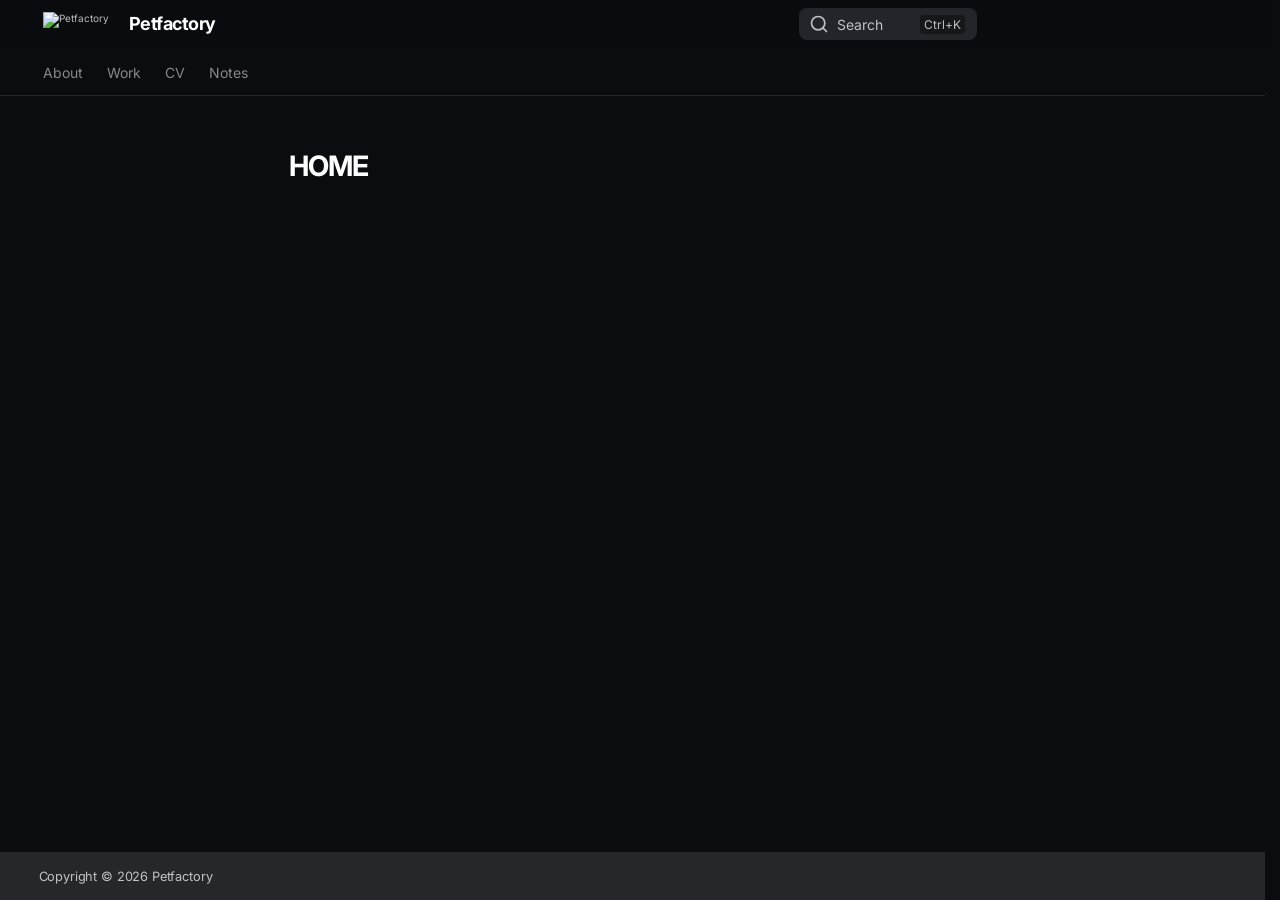
==== site/index.html @ e4ff1980 "site url" ====
<!doctype html>
<html lang="en" class="no-js">
  <head>
    
      <meta charset="utf-8">
      <meta name="viewport" content="width=device-width,initial-scale=1">
      
        <meta name="description" content="A new project generated from the default template project.">
      
      
        <meta name="author" content="<your name here>">
      
      
        <link rel="canonical" href="https://www.petfactory.se/zensical/">
      
      
      
      
        
      
      
      <link rel="icon" href="./assets/icons/favicon.png">
      <meta name="generator" content="zensical-0.0.33">
    
    
      
        <title>HOME - Petfactory</title>
      
    
    
      
        
      
      <link rel="stylesheet" href="./assets/stylesheets/modern/main.53a7feaf.min.css">
      
        
          
        
        <link rel="stylesheet" href="./assets/stylesheets/modern/palette.dfe2e883.min.css">
      
      


    
    
      
    
    
      
        
        
        <link rel="preconnect" href="https://fonts.gstatic.com" crossorigin>
        <link rel="stylesheet" href="https://fonts.googleapis.com/css?family=Inter:300,300i,400,400i,500,500i,700,700i%7CJetBrains+Mono:400,400i,700,700i&amp;display=fallback">
        <style>:root{--md-text-font:"Inter";--md-code-font:"JetBrains Mono"}</style>
      
    
    
    <script>__md_scope=new URL(".",location),__md_hash=e=>[...e].reduce(((e,t)=>(e<<5)-e+t.charCodeAt(0)),0),__md_get=(e,t=localStorage,a=__md_scope)=>JSON.parse(t.getItem(a.pathname+"."+e)),__md_set=(e,t,a=localStorage,_=__md_scope)=>{try{a.setItem(_.pathname+"."+e,JSON.stringify(t))}catch(e){}},document.documentElement.setAttribute("data-platform",navigator.platform)</script>
    
      

    
    
  </head>
  
  
    
    
      
    
    
    
    
    <body dir="ltr" data-md-color-scheme="slate" data-md-color-primary="indigo" data-md-color-accent="indigo">
  
    
    <input class="md-toggle" data-md-toggle="drawer" type="checkbox" id="__drawer" autocomplete="off">
    <input class="md-toggle" data-md-toggle="search" type="checkbox" id="__search" autocomplete="off">
    <label class="md-overlay" for="__drawer" aria-label="Navigation"></label>
    <div data-md-component="skip">
      
        
        <a href="#home" class="md-skip">
          Skip to content
        </a>
      
    </div>
    <div data-md-component="announce">
      
    </div>
    
    
      

<header class="md-header" data-md-component="header">
  <nav class="md-header__inner md-grid" aria-label="Header">
    <a href="" title="Petfactory" class="md-header__button md-logo" aria-label="Petfactory" data-md-component="logo">
      
  <img src="./assets/icons/logo.png" alt="Petfactory">

    </a>
    <label class="md-header__button md-icon" for="__drawer" aria-label="Navigation">
      
      <svg xmlns="http://www.w3.org/2000/svg" fill="none" stroke="currentColor" stroke-linecap="round" stroke-linejoin="round" stroke-width="2" class="lucide lucide-menu" viewBox="0 0 24 24"><path d="M4 5h16M4 12h16M4 19h16"/></svg>
    </label>
    <div class="md-header__title" data-md-component="header-title">
      <div class="md-header__ellipsis">
        <div class="md-header__topic">
          <span class="md-ellipsis">
            Petfactory
          </span>
        </div>
        <div class="md-header__topic" data-md-component="header-topic">
          <span class="md-ellipsis">
            
              HOME
            
          </span>
        </div>
      </div>
    </div>
    
      
        <form class="md-header__option" data-md-component="palette">
  
    
    
    
    <input class="md-option" data-md-color-media="none" data-md-color-scheme="slate" data-md-color-primary="indigo" data-md-color-accent="indigo"  aria-hidden="true"  type="radio" name="__palette" id="__palette_0">
    
  
</form>
      
    
    
      <script>var palette=__md_get("__palette");if(palette&&palette.color){if("(prefers-color-scheme)"===palette.color.media){var media=matchMedia("(prefers-color-scheme: light)"),input=document.querySelector(media.matches?"[data-md-color-media='(prefers-color-scheme: light)']":"[data-md-color-media='(prefers-color-scheme: dark)']");palette.color.media=input.getAttribute("data-md-color-media"),palette.color.scheme=input.getAttribute("data-md-color-scheme"),palette.color.primary=input.getAttribute("data-md-color-primary"),palette.color.accent=input.getAttribute("data-md-color-accent")}for(var[key,value]of Object.entries(palette.color))document.body.setAttribute("data-md-color-"+key,value)}</script>
    
    
    
      
      
        <label class="md-header__button md-icon" for="__search" aria-label="Search">
          
          <svg xmlns="http://www.w3.org/2000/svg" fill="none" stroke="currentColor" stroke-linecap="round" stroke-linejoin="round" stroke-width="2" class="lucide lucide-search" viewBox="0 0 24 24"><path d="m21 21-4.34-4.34"/><circle cx="11" cy="11" r="8"/></svg>
        </label>
        <div class="md-search" data-md-component="search" role="dialog" aria-label="Search">
  <button type="button" class="md-search__button">
    Search
  </button>
</div>
      
    
    <div class="md-header__source">
      
    </div>
  </nav>
  
</header>
    
    <div class="md-container" data-md-component="container">
      
      
        
          
            
<nav class="md-tabs" aria-label="Tabs" data-md-component="tabs">
  <div class="md-grid">
    <ul class="md-tabs__list">
      
        
  
  
  
  
    <li class="md-tabs__item">
      <a href="./about/" class="md-tabs__link">
        
  
  About

      </a>
    </li>
  

      
        
  
  
  
  
    <li class="md-tabs__item">
      <a href="./work/work/" class="md-tabs__link">
        
  
  Work

      </a>
    </li>
  

      
        
  
  
  
  
    <li class="md-tabs__item">
      <a href="./cv/" class="md-tabs__link">
        
  
  CV

      </a>
    </li>
  

      
        
  
  
  
  
    
    
      <li class="md-tabs__item">
        <a href="./notes/houdini/_houdini_/" class="md-tabs__link">
          
  
  Notes

        </a>
      </li>
    
  

      
    </ul>
  </div>
</nav>
          
        
      
      <main class="md-main" data-md-component="main">
        <div class="md-main__inner md-grid">
          
            
              
              <div class="md-sidebar md-sidebar--primary" data-md-component="sidebar" data-md-type="navigation" >
                <div class="md-sidebar__scrollwrap">
                  <div class="md-sidebar__inner">
                    


  


<nav class="md-nav md-nav--primary md-nav--lifted" aria-label="Navigation" data-md-level="0">
  <label class="md-nav__title" for="__drawer">
    <a href="" title="Petfactory" class="md-nav__button md-logo" aria-label="Petfactory" data-md-component="logo">
      
  <img src="./assets/icons/logo.png" alt="Petfactory">

    </a>
    Petfactory
  </label>
  
  <ul class="md-nav__list" data-md-scrollfix>
    
      
      
  
  
  
  
    <li class="md-nav__item">
      <a href="./about/" class="md-nav__link">
        
  
  
    <svg xmlns="http://www.w3.org/2000/svg" fill="none" stroke="currentColor" stroke-linecap="round" stroke-linejoin="round" stroke-width="2" class="lucide lucide-rocket" viewBox="0 0 24 24"><path d="M12 15v5s3.03-.55 4-2c1.08-1.62 0-5 0-5M4.5 16.5c-1.5 1.26-2 5-2 5s3.74-.5 5-2c.71-.84.7-2.13-.09-2.91a2.18 2.18 0 0 0-2.91-.09"/><path d="M9 12a22 22 0 0 1 2-3.95A12.88 12.88 0 0 1 22 2c0 2.72-.78 7.5-6 11a22.4 22.4 0 0 1-4 2z"/><path d="M9 12H4s.55-3.03 2-4c1.62-1.08 5 .05 5 .05"/></svg>
  
  <span class="md-ellipsis">
    
  
    About
  

    
  </span>
  
  

      </a>
    </li>
  

    
      
      
  
  
  
  
    <li class="md-nav__item">
      <a href="./work/work/" class="md-nav__link">
        
  
  
  <span class="md-ellipsis">
    
  
    Work
  

    
  </span>
  
  

      </a>
    </li>
  

    
      
      
  
  
  
  
    <li class="md-nav__item">
      <a href="./cv/" class="md-nav__link">
        
  
  
  <span class="md-ellipsis">
    
  
    CV
  

    
  </span>
  
  

      </a>
    </li>
  

    
      
      
  
  
  
  
    
    
      
        
      
        
      
        
      
    
    
    
      
      
        
      
    
    
    <li class="md-nav__item md-nav__item--nested">
      
        
        
        <input class="md-nav__toggle md-toggle " type="checkbox" id="__nav_4" >
        
          
          <label class="md-nav__link" for="__nav_4" id="__nav_4_label" tabindex="0">
            
  
  
  <span class="md-ellipsis">
    
  
    Notes
  

    
  </span>
  
  

            <span class="md-nav__icon md-icon"></span>
          </label>
        
        <nav class="md-nav" data-md-level="1" aria-labelledby="__nav_4_label" aria-expanded="false">
          <label class="md-nav__title" for="__nav_4">
            <span class="md-nav__icon md-icon"></span>
            
  
    Notes
  

          </label>
          <ul class="md-nav__list" data-md-scrollfix>
            
              
                
  
  
  
  
    <li class="md-nav__item">
      <a href="./notes/houdini/_houdini_/" class="md-nav__link">
        
  
  
  <span class="md-ellipsis">
    
  
     houdini 
  

    
  </span>
  
  

      </a>
    </li>
  

              
            
              
                
  
  
  
  
    <li class="md-nav__item">
      <a href="./notes/unreal/_unreal_/" class="md-nav__link">
        
  
  
  <span class="md-ellipsis">
    
  
     unreal 
  

    
  </span>
  
  

      </a>
    </li>
  

              
            
              
                
  
  
  
  
    <li class="md-nav__item">
      <a href="./notes/resolve/_resolve_/" class="md-nav__link">
        
  
  
  <span class="md-ellipsis">
    
  
     resolve 
  

    
  </span>
  
  

      </a>
    </li>
  

              
            
          </ul>
        </nav>
      
    </li>
  

    
  </ul>
</nav>
                  </div>
                </div>
              </div>
            
            
              
              <div class="md-sidebar md-sidebar--secondary" data-md-component="sidebar" data-md-type="toc" >
                <div class="md-sidebar__scrollwrap">
                  
                    
                    
                    
                      
                    
                    
                  
                  <div class="md-sidebar__inner">
                    


<nav class="md-nav md-nav--secondary" aria-label="On this page">
  
  
  
    
  
  
</nav>
                  </div>
                </div>
              </div>
            
          
          
            <div class="md-content" data-md-component="content">
              
                



  


              
              <article class="md-content__inner md-typeset">
                
                  

<h1 id="home">HOME<a class="headerlink" href="#home" title="Permanent link">&para;</a></h1>









  
  






                
              </article>
            </div>
          
          
  <script>var tabs=__md_get("__tabs");if(Array.isArray(tabs))e:for(var set of document.querySelectorAll(".tabbed-set")){var labels=set.querySelector(".tabbed-labels");for(var tab of tabs)for(var label of labels.getElementsByTagName("label"))if(label.innerText.trim()===tab){var input=document.getElementById(label.htmlFor);input.checked=!0;continue e}}</script>

<script>var target=document.getElementById(location.hash.slice(1));target&&target.name&&(target.checked=target.name.startsWith("__tabbed_"))</script>
        </div>
        
          <button type="button" class="md-top md-icon" data-md-component="top" hidden>
  
  <svg xmlns="http://www.w3.org/2000/svg" fill="none" stroke="currentColor" stroke-linecap="round" stroke-linejoin="round" stroke-width="2" class="lucide lucide-circle-arrow-up" viewBox="0 0 24 24"><circle cx="12" cy="12" r="10"/><path d="m16 12-4-4-4 4M12 16V8"/></svg>
  Back to top
</button>
        
      </main>
      
        <footer class="md-footer">
  
    
  
  <div class="md-footer-meta md-typeset">
    <div class="md-footer-meta__inner md-grid">
      <div class="md-copyright">
  
    <div class="md-copyright__highlight">
      Copyright &copy; 2026 Petfactory

    </div>
  
</div>
      
    </div>
  </div>
</footer>
      
    </div>
    <div class="md-dialog" data-md-component="dialog">
      <div class="md-dialog__inner md-typeset"></div>
    </div>
    
    
    
      
      
      <script id="__config" type="application/json">{"annotate":null,"base":".","features":["announce.dismiss","content.code.annotate","content.code.copy","content.code.select","content.footnote.tooltips","content.tabs.link","content.tooltips","navigation.footer","navigation.indexes","navigation.instant","navigation.instant.prefetch","navigation.path","navigation.sections","navigation.tabs","navigation.top","navigation.tracking","search.highlight"],"search":"./assets/javascripts/workers/search.e2d2d235.min.js","tags":null,"translations":{"clipboard.copied":"Copied to clipboard","clipboard.copy":"Copy to clipboard","search.result.more.one":"1 more on this page","search.result.more.other":"# more on this page","search.result.none":"No matching documents","search.result.one":"1 matching document","search.result.other":"# matching documents","search.result.placeholder":"Type to start searching","search.result.term.missing":"Missing","select.version":"Select version"},"version":null}</script>
    
    
      <script src="./assets/javascripts/bundle.63456bd9.min.js"></script>
      
    
  </body>
</html>
---- site/assets/stylesheets/modern/main.53a7feaf.min.css ----
@charset "UTF-8";html{-webkit-text-size-adjust:none;-moz-text-size-adjust:none;text-size-adjust:none;box-sizing:border-box}*,:after,:before{box-sizing:inherit}@media (prefers-reduced-motion){*,:after,:before{transition:none!important}}body{margin:0}a,button,input,label{-webkit-tap-highlight-color:transparent}a{color:inherit;text-decoration:none}hr{border:0;box-sizing:initial;display:block;height:.05rem;overflow:visible;padding:0}small{font-size:80%}sub,sup{line-height:1em}img{border-style:none}table{border-collapse:initial;border-spacing:0}td,th{font-weight:400;vertical-align:top}button{background:#0000;border:0;font-family:inherit;font-size:inherit;margin:0;padding:0}input{border:0;outline:none}:root{--md-primary-fg-color:#4051b5;--md-primary-fg-color--light:#5d6cc0;--md-primary-fg-color--dark:#303fa1;--md-primary-bg-color:#fff;--md-primary-bg-color--light:#ffffffb3;--md-accent-fg-color:#526cfe;--md-accent-fg-color--transparent:#526cfe1a;--md-accent-bg-color:#fff;--md-accent-bg-color--light:#ffffffb3}[data-md-color-scheme=default]{color-scheme:light}[data-md-color-scheme=default] img[src$="#gh-dark-mode-only"],[data-md-color-scheme=default] img[src$="#only-dark"]{display:none}:root,[data-md-color-scheme=default]{--md-hue:225deg;--md-default-fg-color:#000000de;--md-default-fg-color--light:#0000008c;--md-default-fg-color--lighter:#00000052;--md-default-fg-color--lightest:#0000000d;--md-default-bg-color:#fff;--md-default-bg-color--light:#ffffffb3;--md-default-bg-color--lighter:#ffffff4d;--md-default-bg-color--lightest:#ffffff1f;--md-code-fg-color:#36464e;--md-code-bg-color:#f5f5f5;--md-code-bg-color--light:#f5f5f5b3;--md-code-bg-color--lighter:#f5f5f54d;--md-code-hl-color:#4287ff;--md-code-hl-color--light:#4287ff1a;--md-code-hl-number-color:#d52a2a;--md-code-hl-special-color:#db1457;--md-code-hl-function-color:#a846b9;--md-code-hl-constant-color:#6e59d9;--md-code-hl-keyword-color:#3f6ec6;--md-code-hl-string-color:#1c7d4d;--md-code-hl-name-color:var(--md-code-fg-color);--md-code-hl-operator-color:var(--md-default-fg-color--light);--md-code-hl-punctuation-color:var(--md-default-fg-color--light);--md-code-hl-comment-color:var(--md-default-fg-color--light);--md-code-hl-generic-color:var(--md-default-fg-color--light);--md-code-hl-variable-color:var(--md-default-fg-color--light);--md-typeset-color:var(--md-default-fg-color);--md-typeset-a-color:var(--md-primary-fg-color);--md-typeset-del-color:#f5503d26;--md-typeset-ins-color:#0bd57026;--md-typeset-kbd-color:#fafafa;--md-typeset-kbd-accent-color:#fff;--md-typeset-kbd-border-color:#b8b8b8;--md-typeset-mark-color:#ffff0080;--md-typeset-table-color:#0000001f;--md-typeset-table-color--light:rgba(0,0,0,.035);--md-admonition-fg-color:var(--md-default-fg-color);--md-admonition-bg-color:var(--md-default-bg-color);--md-warning-fg-color:#000000de;--md-warning-bg-color:#ff9;--md-shadow-z1:0 0.2rem 0.5rem #0000000d,0 0 0.05rem #0000001a;--md-shadow-z2:0 0.2rem 0.5rem #0000001a,0 0 0.05rem #00000040;--md-shadow-z3:0 0.2rem 0.5rem #0003,0 0 0.05rem #00000059;--color-foreground:0 0 0;--color-background:255 255 255;--color-background-subtle:240 240 240;--color-backdrop:255 255 255}.md-icon svg{fill:currentcolor;display:block;height:1.2rem;width:1.2rem}.md-icon svg.lucide{fill:#0000;stroke:currentcolor}body{-webkit-font-smoothing:antialiased;-moz-osx-font-smoothing:grayscale;--md-text-font-family:var(--md-text-font,_),-apple-system,BlinkMacSystemFont,Helvetica,Arial,sans-serif;--md-code-font-family:var(--md-code-font,_),SFMono-Regular,Consolas,Menlo,monospace}aside,body,input{font-feature-settings:"kern","liga";color:var(--md-typeset-color);font-family:var(--md-text-font-family)}code,kbd,pre{font-feature-settings:"kern";font-family:var(--md-code-font-family)}:root{--md-typeset-table-sort-icon:url('data:image/svg+xml;charset=utf-8,<svg xmlns="http://www.w3.org/2000/svg" fill="none" stroke="currentColor" stroke-linecap="round" stroke-linejoin="round" stroke-width="2" class="lucide lucide-arrow-down-up" viewBox="0 0 24 24"><path d="m3 16 4 4 4-4m-4 4V4m14 4-4-4-4 4m4-4v16"/></svg>');--md-typeset-table-sort-icon--asc:url('data:image/svg+xml;charset=utf-8,<svg xmlns="http://www.w3.org/2000/svg" fill="none" stroke="currentColor" stroke-linecap="round" stroke-linejoin="round" stroke-width="2" class="lucide lucide-arrow-down-narrow-wide" viewBox="0 0 24 24"><path d="m3 16 4 4 4-4m-4 4V4m4 0h4m-4 4h7m-7 4h10"/></svg>');--md-typeset-table-sort-icon--desc:url('data:image/svg+xml;charset=utf-8,<svg xmlns="http://www.w3.org/2000/svg" fill="none" stroke="currentColor" stroke-linecap="round" stroke-linejoin="round" stroke-width="2" class="lucide lucide-arrow-up-narrow-wide" viewBox="0 0 24 24"><path d="m3 8 4-4 4 4M7 4v16m4-8h4m-4 4h7m-7 4h10"/></svg>');--md-typeset-preview-icon:url('data:image/svg+xml;charset=utf-8,<svg xmlns="http://www.w3.org/2000/svg" fill="none" stroke="currentColor" stroke-linecap="round" stroke-linejoin="round" stroke-width="2" class="lucide lucide-mouse-pointer-2" viewBox="0 0 24 24"><path d="M4.037 4.688a.495.495 0 0 1 .651-.651l16 6.5a.5.5 0 0 1-.063.947l-6.124 1.58a2 2 0 0 0-1.438 1.435l-1.579 6.126a.5.5 0 0 1-.947.063z"/></svg>')}.md-typeset{-webkit-print-color-adjust:exact;color-adjust:exact;font-size:.75rem;letter-spacing:-.01em;line-height:1.8;overflow-wrap:break-word}@media print{.md-typeset{font-size:.68rem}}.md-typeset blockquote,.md-typeset dl,.md-typeset figure,.md-typeset ol,.md-typeset pre,.md-typeset ul{margin-bottom:1em;margin-top:1em}.md-typeset h1{color:var(--md-default-fg-color);font-size:1.875em;line-height:1.3;margin:0 0 1.25em}.md-typeset h1,.md-typeset h2{font-weight:700;letter-spacing:-.025em}.md-typeset h2{font-size:1.5em;line-height:1.4;margin:1.6em 0 .64em}.md-typeset h3{font-size:1.25em;font-weight:700;letter-spacing:-.01em;line-height:1.5;margin:1.6em 0 .8em}.md-typeset h2+h3{margin-top:.8em}.md-typeset h4{font-weight:700;letter-spacing:-.01em;margin:1em 0}.md-typeset h5,.md-typeset h6{color:var(--md-default-fg-color--light);font-size:.8em;font-weight:700;letter-spacing:-.01em;margin:1.25em 0}.md-typeset h5{text-transform:uppercase}.md-typeset h5 code{text-transform:none}.md-typeset hr{border-bottom:.05rem solid var(--md-default-fg-color--lightest);display:flow-root;margin:1.5em 0}.md-typeset a{color:var(--md-typeset-a-color);text-decoration:underline;word-break:break-word}.md-typeset a,.md-typeset a:before{transition:color 125ms}.md-typeset a:focus,.md-typeset a:hover{color:var(--md-accent-fg-color)}.md-typeset a:focus code,.md-typeset a:hover code{background-color:var(--md-accent-fg-color--transparent);color:var(--md-accent-fg-color)}.md-typeset a code{color:var(--md-typeset-a-color)}.md-typeset a.focus-visible{outline-color:var(--md-accent-fg-color);outline-offset:.2rem}.md-typeset code,.md-typeset kbd,.md-typeset pre{color:var(--md-code-fg-color);direction:ltr;font-variant-ligatures:none;transition:background-color 125ms}@media print{.md-typeset code,.md-typeset kbd,.md-typeset pre{white-space:pre-wrap}}.md-typeset code{background-color:var(--md-code-bg-color);border-radius:.2rem;-webkit-box-decoration-break:clone;box-decoration-break:clone;font-size:.85em;padding:.25em .4em;transition:color 125ms,background-color 125ms;word-break:break-word}.md-typeset code:not(.focus-visible){-webkit-tap-highlight-color:transparent;outline:none}.md-typeset pre{display:flow-root;line-height:1.4;position:relative}.md-typeset pre>code{border-radius:.4rem;-webkit-box-decoration-break:slice;box-decoration-break:slice;box-shadow:none;display:block;margin:0;outline-color:var(--md-accent-fg-color);overflow:auto;padding:.7720588235em 1.1764705882em;scrollbar-color:var(--md-default-fg-color--lighter) #0000;scrollbar-width:thin;touch-action:auto;word-break:normal}.md-typeset pre>code:hover{scrollbar-color:var(--md-accent-fg-color) #0000}.md-typeset pre>code::-webkit-scrollbar{height:.2rem;width:.2rem}.md-typeset pre>code::-webkit-scrollbar-thumb{background-color:var(--md-default-fg-color--lighter)}.md-typeset pre>code::-webkit-scrollbar-thumb:hover{background-color:var(--md-accent-fg-color)}.md-typeset kbd{border-radius:.2rem;box-shadow:0 0 0 .05rem var(--md-typeset-kbd-border-color),0 .15rem 0 var(--md-typeset-kbd-border-color);color:var(--md-default-fg-color);display:inline-block;font-size:.75em;padding:0 .6666666667em;vertical-align:text-top;word-break:break-word}.md-typeset mark{background-color:var(--md-typeset-mark-color);-webkit-box-decoration-break:clone;box-decoration-break:clone;color:inherit;word-break:break-word}.md-typeset abbr{border-bottom:.05rem dotted var(--md-default-fg-color--light);cursor:help;text-decoration:none}.md-typeset [data-preview]{position:relative}[dir=ltr] .md-typeset [data-preview]:after{margin-left:.125em}[dir=rtl] .md-typeset [data-preview]:after{margin-right:.125em}.md-typeset [data-preview]:after{background-color:currentcolor;content:"";display:inline-block;height:.8em;-webkit-mask-image:var(--md-typeset-preview-icon);mask-image:var(--md-typeset-preview-icon);-webkit-mask-repeat:no-repeat;mask-repeat:no-repeat;-webkit-mask-size:contain;mask-size:contain;transition:background-color 125ms;vertical-align:text-top;width:.8em}.md-typeset small{opacity:.75}[dir=ltr] .md-typeset sub,[dir=ltr] .md-typeset sup{margin-left:.078125em}[dir=rtl] .md-typeset sub,[dir=rtl] .md-typeset sup{margin-right:.078125em}[dir=ltr] .md-typeset blockquote{padding-left:.6rem}[dir=rtl] .md-typeset blockquote{padding-right:.6rem}[dir=ltr] .md-typeset blockquote{border-left:.2rem solid var(--md-default-fg-color--lighter)}[dir=rtl] .md-typeset blockquote{border-right:.2rem solid var(--md-default-fg-color--lighter)}.md-typeset blockquote{color:var(--md-default-fg-color--light);margin-left:0;margin-right:0}.md-typeset ul{list-style-type:disc}.md-typeset ul[type]{list-style-type:revert-layer}[dir=ltr] .md-typeset ol,[dir=ltr] .md-typeset ul{margin-left:.625em}[dir=rtl] .md-typeset ol,[dir=rtl] .md-typeset ul{margin-right:.625em}.md-typeset ol,.md-typeset ul{padding:0}.md-typeset ol:not([hidden]),.md-typeset ul:not([hidden]){display:flow-root}.md-typeset ol ol,.md-typeset ul ol{list-style-type:lower-alpha}.md-typeset ol ol ol,.md-typeset ul ol ol{list-style-type:lower-roman}.md-typeset ol ol ol ol,.md-typeset ul ol ol ol{list-style-type:upper-alpha}.md-typeset ol ol ol ol ol,.md-typeset ul ol ol ol ol{list-style-type:upper-roman}.md-typeset ol[type],.md-typeset ul[type]{list-style-type:revert-layer}[dir=ltr] .md-typeset ol li,[dir=ltr] .md-typeset ul li{margin-left:1.25em}[dir=rtl] .md-typeset ol li,[dir=rtl] .md-typeset ul li{margin-right:1.25em}.md-typeset ol li,.md-typeset ul li{margin-bottom:.5em}.md-typeset ol li blockquote,.md-typeset ol li p,.md-typeset ul li blockquote,.md-typeset ul li p{margin:.5em 0}.md-typeset ol li:last-child,.md-typeset ul li:last-child{margin-bottom:0}[dir=ltr] .md-typeset ol li ol,[dir=ltr] .md-typeset ol li ul,[dir=ltr] .md-typeset ul li ol,[dir=ltr] .md-typeset ul li ul{margin-left:.625em}[dir=rtl] .md-typeset ol li ol,[dir=rtl] .md-typeset ol li ul,[dir=rtl] .md-typeset ul li ol,[dir=rtl] .md-typeset ul li ul{margin-right:.625em}.md-typeset ol li ol,.md-typeset ol li ul,.md-typeset ul li ol,.md-typeset ul li ul{margin-bottom:.5em;margin-top:.5em}[dir=ltr] .md-typeset dd{margin-left:1.875em}[dir=rtl] .md-typeset dd{margin-right:1.875em}.md-typeset dd{margin-bottom:1.5em;margin-top:1em}.md-typeset img,.md-typeset svg,.md-typeset video{height:auto;max-width:100%}.md-typeset img[align=left]{margin:1em 1em 1em 0}.md-typeset img[align=right]{margin:1em 0 1em 1em}.md-typeset img[align]:only-child{margin-top:0}.md-typeset figure{display:flow-root;margin:1em auto;max-width:100%;text-align:center;width:fit-content}.md-typeset figure img{display:block;margin:0 auto}.md-typeset figcaption{font-style:italic;margin:1em auto;max-width:24rem}.md-typeset iframe{max-width:100%}.md-typeset table:not([class]){background-color:var(--md-default-bg-color);border:.05rem solid var(--md-typeset-table-color);border-radius:.1rem;display:inline-block;font-size:.64rem;max-width:100%;overflow:auto;touch-action:auto}@media print{.md-typeset table:not([class]){display:table}}.md-typeset table:not([class])+*{margin-top:1.5em}.md-typeset table:not([class]) td>:first-child,.md-typeset table:not([class]) th>:first-child{margin-top:0}.md-typeset table:not([class]) td>:last-child,.md-typeset table:not([class]) th>:last-child{margin-bottom:0}.md-typeset table:not([class]) td:not([align]),.md-typeset table:not([class]) th:not([align]){text-align:left}[dir=rtl] .md-typeset table:not([class]) td:not([align]),[dir=rtl] .md-typeset table:not([class]) th:not([align]){text-align:right}.md-typeset table:not([class]) th{font-weight:700;min-width:5rem;padding:.9375em 1.25em;vertical-align:top}.md-typeset table:not([class]) td{border-top:.05rem solid var(--md-typeset-table-color);padding:.9375em 1.25em;vertical-align:top}.md-typeset table:not([class]) tbody tr{transition:background-color 125ms}.md-typeset table:not([class]) tbody tr:hover{background-color:var(--md-typeset-table-color--light);box-shadow:0 .05rem 0 var(--md-default-bg-color) inset}.md-typeset table:not([class]) a{word-break:normal}.md-typeset table th[role=columnheader]{cursor:pointer}[dir=ltr] .md-typeset table th[role=columnheader]:after{margin-left:.5em}[dir=rtl] .md-typeset table th[role=columnheader]:after{margin-right:.5em}.md-typeset table th[role=columnheader]:after{content:"";display:inline-block;height:1.2em;-webkit-mask-image:var(--md-typeset-table-sort-icon);mask-image:var(--md-typeset-table-sort-icon);-webkit-mask-repeat:no-repeat;mask-repeat:no-repeat;-webkit-mask-size:contain;mask-size:contain;transition:background-color 125ms;vertical-align:text-bottom;width:1.2em}.md-typeset table th[role=columnheader]:hover:after{background-color:var(--md-default-fg-color--lighter)}.md-typeset table th[role=columnheader][aria-sort=ascending]:after{background-color:var(--md-default-fg-color--light);-webkit-mask-image:var(--md-typeset-table-sort-icon--asc);mask-image:var(--md-typeset-table-sort-icon--asc)}.md-typeset table th[role=columnheader][aria-sort=descending]:after{background-color:var(--md-default-fg-color--light);-webkit-mask-image:var(--md-typeset-table-sort-icon--desc);mask-image:var(--md-typeset-table-sort-icon--desc)}.md-typeset__scrollwrap{margin:1em -.8rem;overflow-x:auto;touch-action:auto}.md-typeset__table{display:inline-block;margin-bottom:.5em;padding:0 .8rem}@media print{.md-typeset__table{display:block}}html .md-typeset__table table{display:table;margin:0;overflow:hidden;width:100%}@media screen and (max-width:44.984375em){.md-content__inner>pre{margin:1em -.8rem}.md-content__inner>pre code{border-radius:0}}.md-banner{background-color:var(--md-accent-fg-color--transparent);color:var(--md-default-fg-color);overflow:auto}@media print{.md-banner{display:none}}.md-banner--warning{background-color:var(--md-warning-bg-color);color:var(--md-warning-fg-color)}.md-banner__inner{font-size:.7rem;margin:.6rem auto;padding:0 .8rem}[dir=ltr] .md-banner__button{float:right}[dir=rtl] .md-banner__button{float:left}.md-banner__button{color:inherit;cursor:pointer;transition:opacity .25s}.no-js .md-banner__button{display:none}.md-banner__button:hover{opacity:.7}html{scrollbar-gutter:stable;font-size:125%;height:100%;overflow-x:hidden}@media screen and (min-width:100em){html{font-size:137.5%}}@media screen and (min-width:125em){html{font-size:150%}}body{background-color:var(--md-default-bg-color);display:flex;flex-direction:column;font-size:.5rem;min-height:100%;position:relative;width:100%}@media print{body{display:block}}@media screen and (max-width:59.984375em){body[data-md-scrolllock]{position:fixed}}.md-grid{margin-left:auto;margin-right:auto;max-width:61rem}.md-container{display:flex;flex-direction:column;flex-grow:1}@media print{.md-container{display:block}}.md-main{flex-grow:1}.md-main__inner{display:flex;height:100%;margin-top:1.5rem}.md-ellipsis{overflow:hidden;text-overflow:ellipsis}.md-toggle{display:none}.md-option{height:0;opacity:0;position:absolute;width:0}.md-option:checked+label:not([hidden]){display:block}.md-option.focus-visible+label{outline-color:var(--md-accent-fg-color);outline-style:auto}.md-skip{background-color:var(--md-default-fg-color);border-radius:.1rem;color:var(--md-default-bg-color);font-size:.64rem;margin:.5rem;opacity:0;outline-color:var(--md-accent-fg-color);padding:.3rem .5rem;position:fixed;transform:translateY(.4rem);z-index:-1}.md-skip:focus{opacity:1;transform:translateY(0);transition:transform .25s cubic-bezier(.4,0,.2,1),opacity 175ms 75ms;z-index:10}@page{margin:25mm}:root{--md-clipboard-icon:url('data:image/svg+xml;charset=utf-8,<svg xmlns="http://www.w3.org/2000/svg" fill="none" stroke="currentColor" stroke-linecap="round" stroke-linejoin="round" stroke-width="2" class="lucide lucide-clipboard-copy" viewBox="0 0 24 24"><rect width="8" height="4" x="8" y="2" rx="1" ry="1"/><path d="M8 4H6a2 2 0 0 0-2 2v14a2 2 0 0 0 2 2h12a2 2 0 0 0 2-2v-2M16 4h2a2 2 0 0 1 2 2v4m1 4H11"/><path d="m15 10-4 4 4 4"/></svg>')}.md-clipboard{border-radius:.1rem;color:var(--md-default-fg-color--lightest);cursor:pointer;height:1.5em;outline-color:var(--md-accent-fg-color);outline-offset:.1rem;transition:color .25s;width:1.5em;z-index:1}@media print{.md-clipboard{display:none}}.md-clipboard:not(.focus-visible){-webkit-tap-highlight-color:transparent;outline:none}:hover>.md-clipboard{color:var(--md-default-fg-color--light)}.md-clipboard:focus,.md-clipboard:hover{color:var(--md-accent-fg-color)}.md-clipboard:after{background-color:currentcolor;content:"";display:block;height:1.125em;margin:0 auto;-webkit-mask-image:var(--md-clipboard-icon);mask-image:var(--md-clipboard-icon);-webkit-mask-position:center;mask-position:center;-webkit-mask-repeat:no-repeat;mask-repeat:no-repeat;-webkit-mask-size:contain;mask-size:contain;width:1.125em}.md-clipboard--inline{cursor:pointer}.md-clipboard--inline code{transition:color .25s,background-color .25s}.md-clipboard--inline:focus code,.md-clipboard--inline:hover code{background-color:var(--md-accent-fg-color--transparent);color:var(--md-accent-fg-color)}:root{--md-code-select-icon:url('data:image/svg+xml;charset=utf-8,<svg xmlns="http://www.w3.org/2000/svg" fill="none" stroke="currentColor" stroke-linecap="round" stroke-linejoin="round" stroke-width="2" class="lucide lucide-scan" viewBox="0 0 24 24"><path d="M3 7V5a2 2 0 0 1 2-2h2m10 0h2a2 2 0 0 1 2 2v2m0 10v2a2 2 0 0 1-2 2h-2M7 21H5a2 2 0 0 1-2-2v-2"/></svg>');--md-code-copy-icon:url('data:image/svg+xml;charset=utf-8,<svg xmlns="http://www.w3.org/2000/svg" fill="none" stroke="currentColor" stroke-linecap="round" stroke-linejoin="round" stroke-width="2" class="lucide lucide-clipboard-copy" viewBox="0 0 24 24"><rect width="8" height="4" x="8" y="2" rx="1" ry="1"/><path d="M8 4H6a2 2 0 0 0-2 2v14a2 2 0 0 0 2 2h12a2 2 0 0 0 2-2v-2M16 4h2a2 2 0 0 1 2 2v4m1 4H11"/><path d="m15 10-4 4 4 4"/></svg>')}.md-typeset .md-code__content{display:grid}.md-code__nav{background-color:var(--md-code-bg-color--lighter);border-radius:.1rem;display:flex;gap:.2rem;padding:.2rem;position:absolute;right:.25em;top:.25em;transition:background-color .25s;z-index:1}:hover>.md-code__nav{background-color:var(--md-code-bg-color--light)}.md-code__button{color:var(--md-default-fg-color--lightest);cursor:pointer;display:block;height:1.5em;outline-color:var(--md-accent-fg-color);outline-offset:.1rem;transition:color .25s;width:1.5em}:hover>*>.md-code__button{color:var(--md-default-fg-color--light)}.md-code__button.focus-visible,.md-code__button:hover{color:var(--md-accent-fg-color)}.md-code__button--active{color:var(--md-default-fg-color)!important}.md-code__button:after{background-color:currentcolor;content:"";display:block;height:1.125em;margin:0 auto;-webkit-mask-position:center;mask-position:center;-webkit-mask-repeat:no-repeat;mask-repeat:no-repeat;-webkit-mask-size:contain;mask-size:contain;width:1.125em}.md-code__button[data-md-type=select]:after{-webkit-mask-image:var(--md-code-select-icon);mask-image:var(--md-code-select-icon)}.md-code__button[data-md-type=copy]:after{-webkit-mask-image:var(--md-code-copy-icon);mask-image:var(--md-code-copy-icon)}@keyframes consent{0%{opacity:0;transform:translateY(100%)}to{opacity:1;transform:translateY(0)}}@keyframes overlay{0%{opacity:0}to{opacity:1}}.md-consent__overlay{animation:overlay .35s both;-webkit-backdrop-filter:blur(.2rem);backdrop-filter:blur(.2rem);background-color:var(--md-default-bg-color--light);height:100%;opacity:1;position:fixed;top:0;width:100%;z-index:5}.md-consent__inner{bottom:0;display:flex;justify-content:center;max-height:100%;padding:0;position:fixed;width:100%;z-index:5}.md-consent__form{animation:consent .5s cubic-bezier(.1,.7,.1,1) both;background-color:var(--md-default-bg-color);border:0;border-radius:.8rem;box-shadow:var(--md-shadow-z3);margin:.4rem;overflow:auto;padding-left:1.2rem;padding-right:1.2rem}.md-consent__settings{display:none;margin:1em 0}input:checked+.md-consent__settings{display:block}.md-consent__controls{line-height:1.2;margin-bottom:.8rem}.md-typeset .md-consent__controls .md-button{display:inline}@media screen and (max-width:44.984375em){.md-typeset .md-consent__controls .md-button{display:block;margin-top:.4rem;text-align:center;width:100%}}.md-consent label{cursor:pointer}.md-content{flex-grow:1;min-width:0}.md-content__inner{margin:0 .8rem 1.2rem;padding-top:.7rem}@media screen and (min-width:76.25em){[dir=ltr] .md-sidebar--primary:not([hidden])~.md-content>.md-content__inner{margin-left:1.2rem}[dir=ltr] .md-sidebar--secondary:not([hidden])~.md-content>.md-content__inner,[dir=rtl] .md-sidebar--primary:not([hidden])~.md-content>.md-content__inner{margin-right:1.2rem}[dir=rtl] .md-sidebar--secondary:not([hidden])~.md-content>.md-content__inner{margin-left:1.2rem}}.md-content__inner:before{content:"";display:block;height:.4rem}.md-content__inner>:last-child{margin-bottom:0}[dir=ltr] .md-content__button{float:right}[dir=rtl] .md-content__button{float:left}[dir=ltr] .md-content__button{margin-left:.4rem}[dir=rtl] .md-content__button{margin-right:.4rem}.md-content__button{background-color:var(--md-default-fg-color--lightest);border-radius:.4rem;display:flex;margin-top:.2rem;padding:.3rem}@media print{.md-content__button{display:none}}.md-typeset .md-content__button{color:var(--md-default-fg-color);transition:color .25s,background-color .25s}.md-typeset .md-content__button svg{opacity:.5;transition:opacity .25s}.md-typeset .md-content__button:focus,.md-typeset .md-content__button:hover{background-color:var(--md-accent-fg-color--transparent);color:var(--md-accent-fg-color)}.md-typeset .md-content__button:focus svg,.md-typeset .md-content__button:hover svg{opacity:1}.md-content__button svg{height:.9rem;width:.9rem}[dir=rtl] .md-content__button svg{transform:scaleX(-1)}.md-content__button svg.lucide{fill:#0000;stroke:currentcolor}[dir=ltr] .md-dialog{right:.8rem}[dir=rtl] .md-dialog{left:.8rem}.md-dialog{background-color:var(--md-accent-fg-color);border-radius:1.2rem;bottom:.8rem;box-shadow:var(--md-shadow-z3);min-width:11.1rem;opacity:0;padding:.4rem 1.2rem;pointer-events:none;position:fixed;transform:translateY(100%);transition:transform 0ms .4s,opacity .4s;z-index:4}@media print{.md-dialog{display:none}}.md-dialog--active{opacity:1;pointer-events:auto;transform:translateY(0);transition:transform .4s cubic-bezier(.075,.85,.175,1),opacity .4s}.md-dialog__inner{color:var(--md-default-bg-color);font-size:.7rem}.md-feedback{margin:2em 0 1em;text-align:center}.md-feedback fieldset{border:none;margin:0;padding:0}.md-feedback__title{font-weight:700;margin:1em auto}.md-feedback__inner{position:relative}.md-feedback__list{display:flex;flex-wrap:wrap;place-content:baseline center;position:relative}.md-feedback__list:hover .md-icon:not(:disabled){color:var(--md-default-fg-color--lighter)}:disabled .md-feedback__list{min-height:1.8rem}.md-feedback__icon{color:var(--md-default-fg-color--light);cursor:pointer;flex-shrink:0;margin:0 .1rem;transition:color 125ms}.md-feedback__icon:not(:disabled).md-icon:hover{color:var(--md-accent-fg-color)}.md-feedback__icon:disabled{color:var(--md-default-fg-color--lightest);pointer-events:none}.md-feedback__note{opacity:0;position:relative;transform:translateY(.4rem);transition:transform .4s cubic-bezier(.1,.7,.1,1),opacity .15s}.md-feedback__note>*{margin:0 auto;max-width:16rem}:disabled .md-feedback__note{opacity:1;transform:translateY(0)}@media print{.md-feedback{display:none}}.md-footer{background-color:var(--md-default-bg-color);border-top:.05rem solid var(--md-default-fg-color--lightest);color:var(--md-default-fg-color)}@media print{.md-footer{display:none}}.md-footer__inner{justify-content:space-between;overflow:auto;padding:.2rem}.md-footer__inner:not([hidden]){display:flex}.md-footer__link{align-items:end;display:flex;flex-grow:0.01;margin-bottom:.4rem;margin-top:1rem;max-width:100%;outline-color:var(--md-accent-fg-color);overflow:hidden;transition:opacity .25s}.md-footer__link:focus,.md-footer__link:hover{opacity:.7}[dir=rtl] .md-footer__link svg{transform:scaleX(-1)}@media screen and (max-width:44.984375em){.md-footer__link--prev{flex-shrink:0}.md-footer__link--prev .md-footer__title{display:none}}[dir=ltr] .md-footer__link--next{margin-left:auto}[dir=rtl] .md-footer__link--next{margin-right:auto}.md-footer__link--next{text-align:right}[dir=rtl] .md-footer__link--next{text-align:left}.md-footer__title{flex-grow:1;font-size:.8rem;margin-bottom:.7rem;max-width:calc(100% - 2.4rem);padding:0 1rem;white-space:nowrap}.md-footer__button{margin:.2rem;padding:.4rem}.md-footer__direction{font-size:.6rem;opacity:.7}.md-footer-meta{background-color:var(--md-default-fg-color--lightest)}.md-footer-meta__inner{display:flex;flex-wrap:wrap;justify-content:space-between;padding:.2rem}html .md-footer-meta.md-typeset a:not(:focus,:hover){color:var(--md-default-fg-color)}.md-copyright{color:var(--md-default-fg-color--light);font-size:.64rem;margin:auto .6rem;padding:.4rem 0;width:100%}@media screen and (min-width:45em){.md-copyright{width:auto}}.md-copyright__highlight{color:var(--md-default-fg-color)}.md-social{display:inline-flex;gap:.2rem;margin:0 .4rem;padding:.2rem 0 .6rem}@media screen and (min-width:45em){.md-social{padding:.6rem 0}}.md-social__link{display:inline-block;height:1.6rem;text-align:center;width:1.6rem}.md-social__link:before{line-height:1.9}.md-social__link svg{fill:currentcolor;max-height:.8rem;vertical-align:-25%}.md-social__link svg.lucide{fill:#0000;stroke:currentcolor}.md-typeset .md-button{background-color:var(--md-default-fg-color--lightest);border-radius:1.2rem;color:var(--md-default-fg-color--light);cursor:pointer;display:inline-block;font-size:.875em;font-weight:700;padding:.625em 2em;text-decoration:none;transition:color 125ms,background-color 125ms,opacity 125ms}.md-typeset .md-button.focus-visible{outline-offset:0}.md-typeset .md-button:focus,.md-typeset .md-button:hover{color:var(--md-default-fg-color--light);opacity:.8}.md-typeset .md-button--primary{background-color:var(--md-primary-fg-color);color:var(--md-primary-bg-color)}.md-typeset .md-button--primary:focus,.md-typeset .md-button--primary:hover{color:var(--md-primary-bg-color);opacity:.8}[dir=ltr] .md-typeset .md-input{border-top-left-radius:.1rem}[dir=ltr] .md-typeset .md-input,[dir=rtl] .md-typeset .md-input{border-top-right-radius:.1rem}[dir=rtl] .md-typeset .md-input{border-top-left-radius:.1rem}.md-typeset .md-input{border-bottom:.1rem solid var(--md-default-fg-color--lighter);box-shadow:var(--md-shadow-z1);font-size:.8rem;height:1.8rem;padding:0 .6rem;transition:border .25s,box-shadow .25s}.md-typeset .md-input:focus,.md-typeset .md-input:hover{border-bottom-color:var(--md-accent-fg-color);box-shadow:var(--md-shadow-z2)}.md-typeset .md-input--stretch{width:100%}.md-header{-webkit-backdrop-filter:blur(.4rem);backdrop-filter:blur(.4rem);background-color:var(--md-default-bg-color--light);color:var(--md-default-fg-color);display:block;left:0;position:sticky;right:0;top:0;z-index:4}@media print{.md-header{display:none}}.md-header[hidden]{transform:translateY(-100%);transition:transform .25s cubic-bezier(.8,0,.6,1)}.md-header--shadow{box-shadow:0 .05rem 0 var(--md-default-fg-color--lightest);transition:transform .25s cubic-bezier(.1,.7,.1,1)}.md-header__inner{align-items:center;display:flex;padding:0 .4rem}.md-header__button{color:currentcolor;cursor:pointer;margin:.2rem;outline-color:var(--md-accent-fg-color);padding:.4rem;position:relative;transition:opacity .25s;vertical-align:middle;z-index:1}.md-header__button:hover{opacity:.7}.md-header__button:not([hidden]){display:inline-block}.md-header__button:not(.focus-visible){-webkit-tap-highlight-color:transparent;outline:none}.md-header__button.md-logo{margin:.2rem;padding:.4rem}@media screen and (max-width:76.234375em){.md-header__button.md-logo{display:none}}.md-header__button.md-logo img,.md-header__button.md-logo svg{fill:currentcolor;display:block;height:1.2rem;width:auto}.md-header__button.md-logo img.lucide,.md-header__button.md-logo svg.lucide{fill:#0000;stroke:currentcolor}@media screen and (min-width:60em){.md-header__button[for=__search]{display:none}}.no-js .md-header__button[for=__search]{display:none}[dir=rtl] .md-header__button[for=__search] svg{transform:scaleX(-1)}@media screen and (min-width:76.25em){.md-header__button[for=__drawer]{display:none}}.md-header__topic{display:flex;max-width:100%;position:absolute;transition:transform .4s cubic-bezier(.1,.7,.1,1),opacity .15s;white-space:nowrap}.md-header__topic+.md-header__topic{opacity:0;pointer-events:none;transform:translateX(1.25rem);transition:transform .4s cubic-bezier(1,.7,.1,.1),opacity .15s;z-index:-1}[dir=rtl] .md-header__topic+.md-header__topic{transform:translateX(-1.25rem)}.md-header__topic:first-child{font-weight:700}.md-header__title{flex-grow:1;font-size:.9rem;height:2.4rem;letter-spacing:-.025em;line-height:2.4rem;margin-left:.4rem;margin-right:.4rem}.md-header__title--active .md-header__topic{opacity:0;pointer-events:none;transform:translateX(-1.25rem);transition:transform .4s cubic-bezier(1,.7,.1,.1),opacity .15s;z-index:-1}[dir=rtl] .md-header__title--active .md-header__topic{transform:translateX(1.25rem)}.md-header__title--active .md-header__topic+.md-header__topic{opacity:1;pointer-events:auto;transform:translateX(0);transition:transform .4s cubic-bezier(.1,.7,.1,1),opacity .15s;z-index:0}.md-header__title>.md-header__ellipsis{height:100%;position:relative;width:100%}.md-header__option{display:flex;flex-shrink:0;max-width:100%;white-space:nowrap}.md-header__option>input{bottom:0}.md-header__source{display:none}@media screen and (min-width:60em){[dir=ltr] .md-header__source{margin-left:1rem}[dir=rtl] .md-header__source{margin-right:1rem}.md-header__source{display:block;max-width:11.5rem;width:11.5rem}}@media screen and (min-width:76.25em){[dir=ltr] .md-header__source{margin-left:1.4rem}[dir=rtl] .md-header__source{margin-right:1.4rem}}.md-header .md-icon svg{height:1rem;width:1rem}:root{--md-nav-icon--next:url('data:image/svg+xml;charset=utf-8,<svg xmlns="http://www.w3.org/2000/svg" fill="none" stroke="currentColor" stroke-linecap="round" stroke-linejoin="round" stroke-width="2" class="lucide lucide-chevron-right" viewBox="0 0 24 24"><path d="m9 18 6-6-6-6"/></svg>')}.md-nav{font-size:.7rem;line-height:1.3;transition:max-height .25s cubic-bezier(.86,0,.07,1)}.md-nav .md-nav__title{display:none}.md-nav__list{display:flex;flex-direction:column;gap:.2rem;list-style:none;margin:0;padding:0}[dir=ltr] .md-nav__list .md-nav__list{margin-left:.6rem}[dir=rtl] .md-nav__list .md-nav__list{margin-right:.6rem}.md-nav__item--nested .md-nav__list:after,.md-nav__item--nested .md-nav__list:before{content:" ";display:block;height:0}.md-nav__link{align-items:flex-start;border-radius:.4rem;cursor:pointer;display:flex;gap:.6rem;margin-left:.2rem;margin-right:.2rem;padding:.35rem .8rem;transition:color .25s,background-color .25s}.md-nav__link .md-nav__link{margin:0}.md-nav__link--passed,.md-nav__link--passed code{color:var(--md-default-fg-color--light)}.md-nav__item .md-nav__link--active{font-weight:500}.md-nav--primary .md-nav__item .md-nav__link--active{background:var(--md-accent-fg-color--transparent);color:var(--md-accent-fg-color)}.md-nav__item .md-nav__link--active,.md-nav__item .md-nav__link--active code{color:var(--md-typeset-a-color)}.md-nav__item .md-nav__link--active code svg,.md-nav__item .md-nav__link--active svg{opacity:1}[dir=ltr] .md-nav__item--nested>.md-nav__link:not(.md-nav__container){padding-right:.35rem}[dir=rtl] .md-nav__item--nested>.md-nav__link:not(.md-nav__container){padding-left:.35rem}.md-nav__link .md-ellipsis{flex-grow:1;position:relative}.md-nav__link .md-ellipsis code{word-break:normal}.md-nav__link svg{fill:currentcolor;flex-shrink:0;height:1.3em;opacity:.5;position:relative;width:1.3em}.md-nav__link svg.lucide{fill:#0000;stroke:currentcolor}.md-nav--primary .md-nav__link[for]:focus:not(.md-nav__link--active),.md-nav--primary .md-nav__link[for]:hover:not(.md-nav__link--active),.md-nav--primary .md-nav__link[href]:focus:not(.md-nav__link--active),.md-nav--primary .md-nav__link[href]:hover:not(.md-nav__link--active){background-color:var(--md-default-fg-color--lightest);color:var(--md-default-fg-color)}.md-nav--secondary .md-nav__link{margin-left:.2rem;margin-right:.2rem;padding:.35rem .8rem}.md-nav--secondary .md-nav__link[for]:focus,.md-nav--secondary .md-nav__link[for]:hover,.md-nav--secondary .md-nav__link[href]:focus,.md-nav--secondary .md-nav__link[href]:hover{background-color:initial;color:var(--md-accent-fg-color)}.md-nav__link.focus-visible{outline-color:var(--md-accent-fg-color)}.md-nav--primary .md-nav__link[for=__toc],.md-nav--primary .md-nav__link[for=__toc]~.md-nav{display:none}.md-nav__icon{font-size:.9rem;height:.9rem;width:.9rem}[dir=rtl] .md-nav__icon:after{transform:rotate(180deg)}.md-nav__item--nested .md-nav__icon:after{background-color:currentcolor;content:"";display:block;height:100%;-webkit-mask-image:var(--md-nav-icon--next);mask-image:var(--md-nav-icon--next);-webkit-mask-position:center;mask-position:center;-webkit-mask-repeat:no-repeat;mask-repeat:no-repeat;-webkit-mask-size:contain;mask-size:contain;transition:transform .25s;width:100%}@media screen and (min-width:76.25em){.md-nav__item--nested.md-nav__item--section>.md-nav__link .md-nav__icon:after{display:none}}.md-nav__item--nested .md-nav__toggle:checked~.md-nav__link .md-nav__icon:after,.md-nav__item--nested .md-toggle--indeterminate~.md-nav__link .md-nav__icon:after{transform:rotate(90deg)}.md-nav__container{background:#0000;gap:.2rem;padding:0}.md-nav__container>:first-child{flex-grow:1;min-width:0}.md-nav__container>:nth-child(2){padding:.35rem}@media screen and (min-width:76.25em){.md-nav__item--section>.md-nav__container>:nth-child(2){display:none}}.md-nav__container__icon{flex-shrink:0}.md-nav__toggle~.md-nav{display:grid;grid-template-rows:minmax(.005rem,0fr);opacity:0;transition:grid-template-rows .25s cubic-bezier(.86,0,.07,1),opacity .25s,visibility 0ms .25s;visibility:collapse}.md-nav__toggle~.md-nav>.md-nav__list{overflow:hidden}.md-nav__toggle.md-toggle--indeterminate~.md-nav,.md-nav__toggle:checked~.md-nav{grid-template-rows:minmax(.4rem,1fr);opacity:1;transition:grid-template-rows .25s cubic-bezier(.86,0,.07,1),opacity .15s .1s,visibility 0ms;visibility:visible}.md-nav__toggle.md-toggle--indeterminate~.md-nav{transition:none}.md-nav--secondary{margin-bottom:.1rem;margin-top:.1rem}.md-nav--secondary .md-nav{margin-top:.2rem}.md-nav--secondary .md-nav__title{background:var(--md-default-bg-color);display:flex;font-weight:700;margin-left:.2rem;margin-right:.2rem;padding:.35rem .6rem;position:sticky;top:0;z-index:1}.md-nav--secondary .md-nav__title .md-nav__icon{display:none}.md-nav--secondary .md-nav__link{padding:.2rem .6rem}@media screen and (max-width:76.234375em){.md-nav--primary{margin-bottom:.4rem;margin-left:.2rem;margin-right:.2rem}.md-nav .md-nav__title[for=__drawer]{align-items:center;border-bottom:.05rem solid var(--md-default-fg-color-lightest);display:flex;font-size:.8rem;font-weight:700;gap:.4rem;padding:.8rem}.md-nav .md-nav__title[for=__drawer] .md-logo{height:1.6rem;width:1.6rem}.md-nav .md-nav__title[for=__drawer] .md-logo img,.md-nav .md-nav__title[for=__drawer] .md-logo svg{fill:currentcolor;display:block;height:100%;max-width:100%;object-fit:contain;width:auto}.md-nav .md-nav__title[for=__drawer] .md-logo img.lucide,.md-nav .md-nav__title[for=__drawer] .md-logo svg.lucide{fill:#0000;stroke:currentcolor}}.md-nav__source{border:.05rem solid var(--md-default-fg-color--lightest);border-radius:.4rem;margin:.2rem .2rem .6rem;transition:background-color .25s,border-color .25s}.md-nav__source:focus,.md-nav__source:hover{background-color:var(--md-default-fg-color--lightest);border-color:#0000}[dir=ltr] .md-nav--integrated>.md-nav__list>.md-nav__item--active .md-nav--secondary{margin-left:1.1rem}[dir=rtl] .md-nav--integrated>.md-nav__list>.md-nav__item--active .md-nav--secondary{margin-right:1.1rem}[dir=ltr] .md-nav--integrated>.md-nav__list>.md-nav__item--active .md-nav--secondary{border-left:.05rem solid var(--md-default-fg-color--lightest)}[dir=rtl] .md-nav--integrated>.md-nav__list>.md-nav__item--active .md-nav--secondary{border-right:.05rem solid var(--md-default-fg-color--lightest)}.md-nav--integrated>.md-nav__list>.md-nav__item--active .md-nav--secondary{display:block;margin-bottom:.5em;margin-top:.5em;opacity:1;visibility:visible}.md-nav--integrated>.md-nav__list>.md-nav__item--active .md-nav--secondary .md-nav__link{background:#0000}.md-nav--integrated>.md-nav__list>.md-nav__item--active .md-nav--secondary .md-nav__link--active{font-weight:500}.md-nav--integrated>.md-nav__list>.md-nav__item--active .md-nav--secondary .md-nav__link:focus,.md-nav--integrated>.md-nav__list>.md-nav__item--active .md-nav--secondary .md-nav__link:hover{color:var(--md-accent-fg-color)}.md-nav--integrated>.md-nav__list>.md-nav__item--active .md-nav--secondary>.md-nav__list{margin-left:0;overflow:visible;padding-bottom:0}.md-nav--integrated>.md-nav__list>.md-nav__item--active .md-nav--secondary>.md-nav__title{display:none}@media screen and (min-width:76.25em){.md-nav--primary{margin-bottom:.1rem;margin-top:.1rem}.md-nav__source{display:none}[dir=ltr] .md-nav__list .md-nav__item--section>.md-nav>.md-nav__list{margin-left:0}[dir=rtl] .md-nav__list .md-nav__item--section>.md-nav>.md-nav__list{margin-right:0}.md-nav__item--section>.md-nav__link--active,.md-nav__item--section>.md-nav__link>.md-nav__link--active{font-weight:700}.md-nav__item--section{margin-top:.4rem}.md-nav__item--section:first-child{margin-top:0}.md-nav__item--section:last-child{margin-bottom:0}.md-nav__item--section>.md-nav__link{font-weight:700}.md-nav__item--section>.md-nav__link:not(.md-nav__container){pointer-events:none}.md-nav__item--section>.md-nav{display:block;opacity:1;visibility:visible}.md-nav__item--section>.md-nav>.md-nav__list>.md-nav__item{padding:0}.md-nav--lifted{margin-top:0}.md-nav--lifted>.md-nav__list>.md-nav__item{display:none}.md-nav--lifted>.md-nav__list>.md-nav__item--active{display:block}.md-nav--lifted>.md-nav__list>.md-nav__item--active>.md-nav{margin-top:.1rem}.md-nav--lifted>.md-nav__list>.md-nav__item--active>.md-nav>.md-nav__list:before,.md-nav--lifted>.md-nav__list>.md-nav__item--active>.md-nav__link{display:none}.md-nav--lifted>.md-nav__list>.md-nav__item--active.md-nav__item--section{margin:0}.md-nav--lifted .md-nav[data-md-level="1"]{grid-template-rows:minmax(.4rem,1fr);opacity:1;visibility:visible}}:root{--md-path-icon:url('data:image/svg+xml;charset=utf-8,<svg xmlns="http://www.w3.org/2000/svg" fill="none" stroke="currentColor" stroke-linecap="round" stroke-linejoin="round" stroke-width="2" class="lucide lucide-chevron-right" viewBox="0 0 24 24"><path d="m9 18 6-6-6-6"/></svg>')}.md-path{font-size:.7rem;margin:.4rem .8rem 0;overflow:auto;padding-top:1.2rem}.md-path:not([hidden]){display:block}@media screen and (min-width:76.25em){.md-path{margin:.4rem 1.2rem 0}}.md-path__list{align-items:center;display:flex;gap:.2rem;list-style:none;margin:0;padding:0}.md-path__item:not(:first-child){align-items:center;display:inline-flex;gap:.2rem;white-space:nowrap}.md-path__item:not(:first-child):before{background-color:var(--md-default-fg-color--lighter);content:"";display:inline;height:.6rem;-webkit-mask-image:var(--md-path-icon);mask-image:var(--md-path-icon);width:.6rem}.md-path__link{align-items:center;color:var(--md-default-fg-color--light);display:flex;transition:color .25s}.md-path__link:focus,.md-path__link:hover{color:var(--md-accent-fg-color)}:root{--md-progress-value:0;--md-progress-delay:400ms}.md-progress{background:var(--md-primary-bg-color);height:.075rem;opacity:min(clamp(0,var(--md-progress-value),1),clamp(0,100 - var(--md-progress-value),1));position:fixed;top:0;transform:scaleX(calc(var(--md-progress-value)*1%));transform-origin:left;transition:transform .5s cubic-bezier(.19,1,.22,1),opacity .25s var(--md-progress-delay);width:100%;z-index:4}:root{--md-search-icon:url('data:image/svg+xml;charset=utf-8,<svg xmlns="http://www.w3.org/2000/svg" fill="none" stroke="currentColor" stroke-linecap="round" stroke-linejoin="round" stroke-width="2" class="lucide lucide-search" viewBox="0 0 24 24"><path d="m21 21-4.34-4.34"/><circle cx="11" cy="11" r="8"/></svg>')}.md-search{position:relative}@media screen and (min-width:45em){.md-search{padding:.2rem 0}}@media screen and (max-width:59.984375em){.md-search{display:none}}.no-js .md-search{display:none}[dir=ltr] .md-search__button{padding-left:1.9rem;padding-right:2.2rem}[dir=rtl] .md-search__button{padding-left:2.2rem;padding-right:1.9rem}.md-search__button{background:var(--md-default-bg-color);color:var(--md-default-fg-color);cursor:pointer;font-size:.7rem;position:relative;text-align:left}@media screen and (min-width:45em){.md-search__button{background-color:var(--md-default-fg-color--lightest);border-radius:.4rem;height:1.6rem;transition:background-color .4s,color .4s;width:8.9rem}.md-search__button:focus,.md-search__button:hover{background-color:var(--md-default-fg-color--lighter);color:var(--md-default-fg-color)}}[dir=ltr] .md-search__button:before{left:0}[dir=rtl] .md-search__button:before{right:0}.md-search__button:before{background-color:var(--md-default-fg-color);content:"";height:1rem;margin-left:.5rem;-webkit-mask-image:var(--md-search-icon);mask-image:var(--md-search-icon);-webkit-mask-position:center;mask-position:center;-webkit-mask-repeat:no-repeat;mask-repeat:no-repeat;-webkit-mask-size:contain;mask-size:contain;position:absolute;top:.3rem;width:1rem}.md-search__button:after{background:var(--md-default-bg-color--light);border-radius:.2rem;content:"Ctrl+K";display:block;font-size:.6rem;padding:.1rem .2rem;position:absolute;right:.6rem;top:.35rem}[data-platform^=Mac] .md-search__button:after{content:"⌘K"}.md-select{position:relative;z-index:1}.md-select__inner{background-color:var(--md-default-bg-color);border-radius:.4rem;box-shadow:var(--md-shadow-z2);color:var(--md-default-fg-color);left:50%;margin-top:.2rem;max-height:0;opacity:0;position:absolute;top:calc(100% - .2rem);transform:translate3d(-50%,.3rem,0);transition:transform .25s 375ms,opacity .25s .25s,max-height 0ms .5s}@media screen and (max-width:59.984375em){.md-select__inner{left:100%;transform:translate3d(-100%,.3rem,0)}}.md-select:focus-within .md-select__inner,.md-select:hover .md-select__inner{max-height:min(75vh,28rem);opacity:1;transform:translate3d(-50%,0,0);transition:transform .25s cubic-bezier(.1,.7,.1,1),opacity .25s,max-height 0ms}@media screen and (max-width:59.984375em){.md-select:focus-within .md-select__inner,.md-select:hover .md-select__inner{transform:translate3d(-100%,0,0)}}.md-select__inner:after{border-bottom:.2rem solid #0000;border-bottom-color:var(--md-default-bg-color);border-left:.2rem solid #0000;border-right:.2rem solid #0000;border-top:0;content:"";filter:drop-shadow(0 -1px 0 var(--md-default-fg-color--lightest));height:0;left:50%;margin-left:-.2rem;margin-top:-.2rem;position:absolute;top:0;width:0}@media screen and (max-width:59.984375em){.md-select__inner:after{left:auto;right:1rem}}.md-select__list{border-radius:.1rem;font-size:.8rem;list-style-type:none;margin:0;max-height:inherit;overflow:auto;padding:0}.md-select__item{line-height:1.8rem}[dir=ltr] .md-select__link{padding-left:.6rem;padding-right:1.2rem}[dir=rtl] .md-select__link{padding-left:1.2rem;padding-right:.6rem}.md-select__link{cursor:pointer;display:block;outline:none;scroll-snap-align:start;transition:background-color .25s,color .25s;width:100%}.md-select__link:focus,.md-select__link:hover{color:var(--md-accent-fg-color)}.md-select__link:focus{background-color:var(--md-default-fg-color--lightest)}:root{--md-toc-icon:url('data:image/svg+xml;charset=utf-8,<svg xmlns="http://www.w3.org/2000/svg" fill="none" stroke="currentColor" stroke-linecap="round" stroke-linejoin="round" stroke-width="2" class="lucide lucide-text-align-start" viewBox="0 0 24 24"><path d="M21 5H3m12 7H3m14 7H3"/></svg>')}.md-sidebar{align-self:flex-start;flex-shrink:0;padding:1.1rem 0;position:sticky;top:2.4rem;width:12.1rem}@media print{.md-sidebar{display:none}}@media screen and (max-width:76.234375em){[dir=ltr] .md-sidebar--primary{left:-12.1rem}[dir=rtl] .md-sidebar--primary{right:-12.1rem}.md-sidebar--primary{-webkit-backdrop-filter:blur(.4rem);backdrop-filter:blur(.4rem);background-color:var(--md-default-bg-color--light);border-radius:.8rem;display:block;height:calc(100% - .8rem);position:fixed;top:.4rem;transform:translateX(0);transition:transform .2s cubic-bezier(.5,0,.5,0),box-shadow .2s;width:12.1rem;z-index:5}[data-md-toggle=drawer]:checked~.md-container .md-sidebar--primary{box-shadow:var(--md-shadow-z3);transform:translateX(12.5rem);transition:transform .25s cubic-bezier(.7,.7,.1,1),box-shadow .25s}[dir=rtl] [data-md-toggle=drawer]:checked~.md-container .md-sidebar--primary{transform:translateX(-12.5rem)}.md-sidebar--primary .md-sidebar__scrollwrap{bottom:0;left:0;margin:0;overscroll-behavior-y:contain;position:absolute;right:0;top:0}}@media screen and (min-width:76.25em){.md-sidebar{height:0}.no-js .md-sidebar{height:auto}.md-header--lifted~.md-container .md-sidebar{top:4.8rem}}.md-sidebar--secondary{order:2}@media screen and (max-width:59.984375em){.md-sidebar--secondary{bottom:1.6rem;padding:0;position:fixed;right:.8rem;top:auto;width:auto;z-index:2}.md-sidebar--secondary .md-nav--secondary{margin-top:0}.md-sidebar--secondary .md-nav__title{padding:.55rem .6rem .35rem}.md-sidebar--secondary .md-sidebar__scrollwrap{display:flex;flex-direction:column-reverse;overflow-y:visible;position:relative}.md-sidebar--secondary .md-sidebar__inner{background-color:var(--md-default-bg-color);border-radius:.4rem;bottom:2.7rem;box-shadow:var(--md-shadow-z2);max-height:50vh;opacity:0;overflow-y:auto;padding-bottom:.4rem;pointer-events:none;position:absolute;right:0;transform:translateY(.4rem);transition:transform 0ms .25s,opacity .25s;width:11.7rem}.md-sidebar--secondary [type=checkbox]:checked~.md-sidebar__inner{opacity:1;pointer-events:auto;transform:translateY(0);transition:transform .4s cubic-bezier(0,1,.35,1),opacity .25s,z-index 0ms}.md-sidebar--secondary .md-sidebar-button{-webkit-backdrop-filter:blur(.4rem);backdrop-filter:blur(.4rem);background-color:var(--md-default-bg-color--light);border-radius:1.6rem;box-shadow:var(--md-shadow-z2);color:var(--md-default-fg-color--light);cursor:pointer;display:inline-flex;font-size:.7rem;gap:.4rem;outline:none;padding:.5rem;transition:color 125ms,background-color 125ms,transform 125ms cubic-bezier(.4,0,.2,1),opacity 125ms}.md-sidebar--secondary .md-sidebar-button:after{background-color:currentcolor;content:"";display:block;height:.9rem;-webkit-mask-image:var(--md-toc-icon);mask-image:var(--md-toc-icon);-webkit-mask-position:center;mask-position:center;-webkit-mask-repeat:no-repeat;mask-repeat:no-repeat;-webkit-mask-size:contain;mask-size:contain;transition:transform .25s;width:.9rem}.md-sidebar--secondary .md-sidebar-button:focus,.md-sidebar--secondary .md-sidebar-button:hover{background-color:var(--md-accent-fg-color);color:var(--md-accent-bg-color)}.md-sidebar--secondary .md-sidebar-button__wrapper{text-align:right}}@media screen and (min-width:60em){.md-sidebar--secondary{height:0}.md-sidebar--secondary .md-sidebar-button{display:none}.no-js .md-sidebar--secondary{height:auto}.md-sidebar--secondary:not([hidden]){display:block}.md-sidebar--secondary .md-sidebar__scrollwrap{touch-action:pan-y}}.md-sidebar__scrollwrap{backface-visibility:hidden;overflow-y:auto;scrollbar-color:var(--md-default-fg-color--lighter) #0000}@media screen and (min-width:60em){.md-sidebar__scrollwrap{scrollbar-gutter:stable;scrollbar-width:thin}}.md-sidebar__scrollwrap::-webkit-scrollbar{height:.2rem;width:.2rem}.md-sidebar__scrollwrap:focus-within,.md-sidebar__scrollwrap:hover{scrollbar-color:var(--md-accent-fg-color) #0000}.md-sidebar__scrollwrap:focus-within::-webkit-scrollbar-thumb,.md-sidebar__scrollwrap:hover::-webkit-scrollbar-thumb{background-color:var(--md-default-fg-color--lighter)}.md-sidebar__scrollwrap:focus-within::-webkit-scrollbar-thumb:hover,.md-sidebar__scrollwrap:hover::-webkit-scrollbar-thumb:hover{background-color:var(--md-accent-fg-color)}@supports selector(::-webkit-scrollbar){.md-sidebar__scrollwrap{scrollbar-gutter:auto}[dir=ltr] .md-sidebar__inner{padding-right:calc(100% - 11.5rem)}[dir=rtl] .md-sidebar__inner{padding-left:calc(100% - 11.5rem)}@media screen and (max-width:76.234375em){[dir=ltr] .md-sidebar__inner{padding-right:0}[dir=rtl] .md-sidebar__inner{padding-left:0}}}@media screen and (max-width:76.234375em){.md-overlay{-webkit-backdrop-filter:blur(.2rem);backdrop-filter:blur(.2rem);background-color:var(--md-default-bg-color--light);height:0;opacity:0;position:fixed;top:0;transition:width 0ms .5s,height 0ms .5s,opacity .25s 125ms;width:0;z-index:5}[data-md-toggle=drawer]:checked~.md-overlay{height:100%;opacity:1;transition:width 0ms,height 0ms,opacity .25s;width:100%}}@keyframes facts{0%{height:0}to{height:.65rem}}@keyframes fact{0%{opacity:0;transform:translateY(100%)}50%{opacity:0}to{opacity:1;transform:translateY(0)}}:root{--md-source-forks-icon:url('data:image/svg+xml;charset=utf-8,<svg xmlns="http://www.w3.org/2000/svg" fill="none" stroke="currentColor" stroke-linecap="round" stroke-linejoin="round" stroke-width="2" class="lucide lucide-git-fork" viewBox="0 0 24 24"><circle cx="12" cy="18" r="3"/><circle cx="6" cy="6" r="3"/><circle cx="18" cy="6" r="3"/><path d="M18 9v2c0 .6-.4 1-1 1H7c-.6 0-1-.4-1-1V9m6 3v3"/></svg>');--md-source-repositories-icon:url('data:image/svg+xml;charset=utf-8,<svg xmlns="http://www.w3.org/2000/svg" fill="none" stroke="currentColor" stroke-linecap="round" stroke-linejoin="round" stroke-width="2" class="lucide lucide-book" viewBox="0 0 24 24"><path d="M4 19.5v-15A2.5 2.5 0 0 1 6.5 2H19a1 1 0 0 1 1 1v18a1 1 0 0 1-1 1H6.5a1 1 0 0 1 0-5H20"/></svg>');--md-source-stars-icon:url('data:image/svg+xml;charset=utf-8,<svg xmlns="http://www.w3.org/2000/svg" fill="none" stroke="currentColor" stroke-linecap="round" stroke-linejoin="round" stroke-width="2" class="lucide lucide-star" viewBox="0 0 24 24"><path d="M11.525 2.295a.53.53 0 0 1 .95 0l2.31 4.679a2.12 2.12 0 0 0 1.595 1.16l5.166.756a.53.53 0 0 1 .294.904l-3.736 3.638a2.12 2.12 0 0 0-.611 1.878l.882 5.14a.53.53 0 0 1-.771.56l-4.618-2.428a2.12 2.12 0 0 0-1.973 0L6.396 21.01a.53.53 0 0 1-.77-.56l.881-5.139a2.12 2.12 0 0 0-.611-1.879L2.16 9.795a.53.53 0 0 1 .294-.906l5.165-.755a2.12 2.12 0 0 0 1.597-1.16z"/></svg>');--md-source-version-icon:url('data:image/svg+xml;charset=utf-8,<svg xmlns="http://www.w3.org/2000/svg" fill="none" stroke="currentColor" stroke-linecap="round" stroke-linejoin="round" stroke-width="2" class="lucide lucide-tag" viewBox="0 0 24 24"><path d="M12.586 2.586A2 2 0 0 0 11.172 2H4a2 2 0 0 0-2 2v7.172a2 2 0 0 0 .586 1.414l8.704 8.704a2.426 2.426 0 0 0 3.42 0l6.58-6.58a2.426 2.426 0 0 0 0-3.42z"/><circle cx="7.5" cy="7.5" r=".5" fill="currentColor"/></svg>')}.md-source{backface-visibility:hidden;display:block;font-size:.55rem;line-height:1.2;outline-color:var(--md-accent-fg-color);transition:opacity .25s;white-space:nowrap}.md-source:hover{opacity:.7}.md-source__icon{display:inline-block;height:2.4rem;vertical-align:middle;width:2rem}[dir=ltr] .md-source__icon svg{margin-left:.6rem}[dir=rtl] .md-source__icon svg{margin-right:.6rem}.md-source__icon svg{margin-top:.6rem}.md-header .md-source__icon svg{height:1.2rem;width:1.2rem}[dir=ltr] .md-source__icon+.md-source__repository{padding-left:2rem}[dir=rtl] .md-source__icon+.md-source__repository{padding-right:2rem}[dir=ltr] .md-source__icon+.md-source__repository{margin-left:-2rem}[dir=rtl] .md-source__icon+.md-source__repository{margin-right:-2rem}[dir=ltr] .md-source__repository{margin-left:.6rem}[dir=rtl] .md-source__repository{margin-right:.6rem}.md-source__repository{display:inline-block;max-width:calc(100% - 1.2rem);overflow:hidden;text-overflow:ellipsis;vertical-align:middle}.md-source__facts{display:flex;font-size:.55rem;gap:.4rem;list-style-type:none;margin:.1rem 0 0;opacity:.75;overflow:hidden;padding:0;width:100%}.md-source__repository--active .md-source__facts{animation:facts 0ms ease-in}.md-source__fact{overflow:hidden;text-overflow:ellipsis}.md-source__repository--active .md-source__fact{animation:fact 0ms ease-out}[dir=ltr] .md-source__fact:before{margin-right:.1rem}[dir=rtl] .md-source__fact:before{margin-left:.1rem}.md-source__fact:before{background-color:currentcolor;content:"";display:inline-block;height:.6rem;-webkit-mask-position:center;mask-position:center;-webkit-mask-repeat:no-repeat;mask-repeat:no-repeat;-webkit-mask-size:contain;mask-size:contain;vertical-align:text-top;width:.6rem}.md-source__fact:nth-child(1n+2){flex-shrink:0}.md-source__fact--version:before{-webkit-mask-image:var(--md-source-version-icon);mask-image:var(--md-source-version-icon)}.md-source__fact--stars:before{-webkit-mask-image:var(--md-source-stars-icon);mask-image:var(--md-source-stars-icon)}.md-source__fact--forks:before{-webkit-mask-image:var(--md-source-forks-icon);mask-image:var(--md-source-forks-icon)}.md-source__fact--repositories:before{-webkit-mask-image:var(--md-source-repositories-icon);mask-image:var(--md-source-repositories-icon)}.md-source-file{margin:1em 0}[dir=ltr] .md-source-file__fact{margin-right:.6rem}[dir=rtl] .md-source-file__fact{margin-left:.6rem}.md-source-file__fact{align-items:center;color:var(--md-default-fg-color--light);display:inline-flex;font-size:.68rem;gap:.3rem}.md-source-file__fact .md-icon{flex-shrink:0;margin-bottom:.05rem}[dir=ltr] .md-source-file__fact .md-author{float:left}[dir=rtl] .md-source-file__fact .md-author{float:right}.md-source-file__fact .md-author{margin-right:.2rem}.md-source-file__fact svg{width:.9rem}:root{--md-status:url('data:image/svg+xml;charset=utf-8,<svg xmlns="http://www.w3.org/2000/svg" fill="none" stroke="currentColor" stroke-linecap="round" stroke-linejoin="round" stroke-width="2" class="lucide lucide-info" viewBox="0 0 24 24"><circle cx="12" cy="12" r="10"/><path d="M12 16v-4m0-4h.01"/></svg>');--md-status--new:url('data:image/svg+xml;charset=utf-8,<svg xmlns="http://www.w3.org/2000/svg" fill="none" stroke="currentColor" stroke-linecap="round" stroke-linejoin="round" stroke-width="2" class="lucide lucide-badge-alert" viewBox="0 0 24 24"><path d="M3.85 8.62a4 4 0 0 1 4.78-4.77 4 4 0 0 1 6.74 0 4 4 0 0 1 4.78 4.78 4 4 0 0 1 0 6.74 4 4 0 0 1-4.77 4.78 4 4 0 0 1-6.75 0 4 4 0 0 1-4.78-4.77 4 4 0 0 1 0-6.76M12 8v4m0 4h.01"/></svg>');--md-status--deprecated:url('data:image/svg+xml;charset=utf-8,<svg xmlns="http://www.w3.org/2000/svg" fill="none" stroke="currentColor" stroke-linecap="round" stroke-linejoin="round" stroke-width="2" class="lucide lucide-trash" viewBox="0 0 24 24"><path d="M19 6v14a2 2 0 0 1-2 2H7a2 2 0 0 1-2-2V6M3 6h18M8 6V4a2 2 0 0 1 2-2h4a2 2 0 0 1 2 2v2"/></svg>')}.md-status:after{background-color:var(--md-default-fg-color--light);content:"";display:inline-block;height:1.125em;-webkit-mask-image:var(--md-status);mask-image:var(--md-status);-webkit-mask-position:center;mask-position:center;-webkit-mask-repeat:no-repeat;mask-repeat:no-repeat;-webkit-mask-size:contain;mask-size:contain;vertical-align:text-bottom;width:1.125em}.md-status:hover:after{background-color:currentcolor}.md-status--new:after{-webkit-mask-image:var(--md-status--new);mask-image:var(--md-status--new)}.md-status--deprecated:after{-webkit-mask-image:var(--md-status--deprecated);mask-image:var(--md-status--deprecated)}.md-tabs{box-shadow:0 -.05rem 0 inset var(--md-default-fg-color--lightest);color:var(--md-default-fg-color);display:block;line-height:1.3;overflow:auto;width:100%;z-index:2}@media print{.md-tabs{display:none}}@media screen and (max-width:76.234375em){.md-tabs{display:none}}.md-header--lifted .md-tabs{box-shadow:none;margin-bottom:-.05rem}.md-tabs[hidden]{pointer-events:none}[dir=ltr] .md-tabs__list{margin-left:.4rem}[dir=rtl] .md-tabs__list{margin-right:.4rem}.md-tabs__list{contain:content;display:flex;list-style:none;margin:0;overflow:auto;padding:0;scrollbar-width:none;white-space:nowrap}.md-tabs__list::-webkit-scrollbar{display:none}.md-tabs__item{height:2.4rem;padding-left:.6rem;padding-right:.6rem}.md-tabs__item--active{border-bottom:.05rem solid var(--md-default-fg-color);font-weight:500;position:relative;transition:border-bottom .25s}.md-tabs[hidden] .md-tabs__item--active{border-bottom:.05rem solid #0000}.md-tabs__item--active .md-tabs__link{color:inherit;opacity:1}.md-tabs__link{backface-visibility:hidden;display:flex;font-size:.7rem;margin-top:.8rem;opacity:.7;outline-color:var(--md-accent-fg-color);outline-offset:.2rem;transition:transform .4s cubic-bezier(.1,.7,.1,1),opacity .25s}.md-tabs__link:focus,.md-tabs__link:hover{color:inherit;opacity:1}[dir=ltr] .md-tabs__link svg{margin-right:.4rem}[dir=rtl] .md-tabs__link svg{margin-left:.4rem}.md-tabs__link svg{fill:currentcolor;height:1.3em}.md-tabs__item:nth-child(2) .md-tabs__link{transition-delay:20ms}.md-tabs__item:nth-child(3) .md-tabs__link{transition-delay:40ms}.md-tabs__item:nth-child(4) .md-tabs__link{transition-delay:60ms}.md-tabs__item:nth-child(5) .md-tabs__link{transition-delay:80ms}.md-tabs__item:nth-child(6) .md-tabs__link{transition-delay:.1s}.md-tabs__item:nth-child(7) .md-tabs__link{transition-delay:.12s}.md-tabs__item:nth-child(8) .md-tabs__link{transition-delay:.14s}.md-tabs__item:nth-child(9) .md-tabs__link{transition-delay:.16s}.md-tabs__item:nth-child(10) .md-tabs__link{transition-delay:.18s}.md-tabs__item:nth-child(11) .md-tabs__link{transition-delay:.2s}.md-tabs__item:nth-child(12) .md-tabs__link{transition-delay:.22s}.md-tabs__item:nth-child(13) .md-tabs__link{transition-delay:.24s}.md-tabs__item:nth-child(14) .md-tabs__link{transition-delay:.26s}.md-tabs__item:nth-child(15) .md-tabs__link{transition-delay:.28s}.md-tabs__item:nth-child(16) .md-tabs__link{transition-delay:.3s}.md-tabs[hidden] .md-tabs__link{opacity:0;transform:translateY(50%);transition:transform 0ms .1s,opacity .1s}:root{--md-tag-icon:url('data:image/svg+xml;charset=utf-8,<svg xmlns="http://www.w3.org/2000/svg" viewBox="0 0 24 24"><path d="m5.41 21 .71-4h-4l.35-2h4l1.06-6h-4l.35-2h4l.71-4h2l-.71 4h6l.71-4h2l-.71 4h4l-.35 2h-4l-1.06 6h4l-.35 2h-4l-.71 4h-2l.71-4h-6l-.71 4zM9.53 9l-1.06 6h6l1.06-6z"/></svg>')}.md-typeset .md-tags:not([hidden]){display:flex;flex-wrap:wrap;gap:.5em;margin-bottom:1.2rem;margin-top:.8rem;padding-top:1.2rem}.md-typeset .md-tag{align-items:center;background:var(--md-default-fg-color--lightest);border-radius:.4rem;display:inline-flex;font-size:.64rem;font-size:min(.8em,.64rem);font-weight:700;gap:.5em;letter-spacing:normal;line-height:1.6;padding:.3125em .78125em}.md-typeset .md-tag[href]{-webkit-tap-highlight-color:transparent;color:inherit;outline:none;transition:color 125ms,background-color 125ms}.md-typeset .md-tag[href]:focus,.md-typeset .md-tag[href]:hover{background-color:var(--md-accent-fg-color);color:var(--md-accent-bg-color)}[id]>.md-typeset .md-tag{vertical-align:text-top}.md-typeset .md-tag-shadow{opacity:.5}.md-typeset .md-tag-icon:before{background-color:var(--md-default-fg-color--lighter);content:"";display:inline-block;height:1.2em;-webkit-mask-image:var(--md-tag-icon);mask-image:var(--md-tag-icon);-webkit-mask-position:center;mask-position:center;-webkit-mask-repeat:no-repeat;mask-repeat:no-repeat;-webkit-mask-size:contain;mask-size:contain;transition:background-color 125ms;vertical-align:text-bottom;width:1.2em}.md-typeset .md-tag-icon[href]:focus:before,.md-typeset .md-tag-icon[href]:hover:before{background-color:var(--md-accent-bg-color)}@keyframes pulse{0%{transform:scale(.95)}75%{transform:scale(1)}to{transform:scale(.95)}}:root{--md-annotation-bg-icon:url('data:image/svg+xml;charset=utf-8,<svg xmlns="http://www.w3.org/2000/svg" viewBox="0 0 24 24"><path d="M12 2A10 10 0 0 0 2 12a10 10 0 0 0 10 10 10 10 0 0 0 10-10A10 10 0 0 0 12 2"/></svg>');--md-annotation-icon:url('data:image/svg+xml;charset=utf-8,<svg xmlns="http://www.w3.org/2000/svg" viewBox="0 0 24 24"><path d="M17 13h-4v4h-2v-4H7v-2h4V7h2v4h4m-5-9A10 10 0 0 0 2 12a10 10 0 0 0 10 10 10 10 0 0 0 10-10A10 10 0 0 0 12 2"/></svg>')}.md-tooltip{backface-visibility:hidden;background-color:var(--md-default-bg-color);border-radius:.4rem;box-shadow:var(--md-shadow-z2);color:var(--md-default-fg-color);font-family:var(--md-text-font-family);left:clamp(var(--md-tooltip-0,0rem) + .8rem,var(--md-tooltip-x) - .1rem,100vw + var(--md-tooltip-0,0rem) + .8rem - var(--md-tooltip-width) - 2 * .8rem);max-width:calc(100vw - 1.6rem);opacity:0;position:absolute;top:calc(var(--md-tooltip-y) - .1rem);transform:translateY(-.4rem);transition:transform 0ms .25s,opacity .25s,z-index .25s;width:var(--md-tooltip-width);z-index:0}.md-tooltip--active{opacity:1;transform:translateY(0);transition:transform .25s cubic-bezier(.1,.7,.1,1),opacity .25s,z-index 0ms;z-index:2}.md-tooltip--inline{font-weight:400;-webkit-user-select:none;user-select:none;width:auto}.md-tooltip--inline:not(.md-tooltip--active){transform:translateY(.2rem) scale(.9)}.md-tooltip--inline .md-tooltip__inner{font-size:.55rem;padding:.2rem .4rem}[hidden]+.md-tooltip--inline{display:none}.focus-visible>.md-tooltip,.md-tooltip:target{outline:var(--md-accent-fg-color) auto}.md-tooltip__inner{font-size:.64rem;padding:.8rem}.md-tooltip__inner.md-typeset>:first-child{margin-top:0}.md-tooltip__inner.md-typeset>:last-child{margin-bottom:0}.md-annotation{font-style:normal;font-weight:400;outline:none;text-align:initial;vertical-align:text-bottom;white-space:normal}[dir=rtl] .md-annotation{direction:rtl}code .md-annotation{font-family:var(--md-code-font-family);font-size:inherit}.md-annotation:not([hidden]){display:inline-block;line-height:1.25}.md-annotation__index{border-radius:.01px;cursor:pointer;display:inline-block;margin-left:.4ch;margin-right:.4ch;outline:none;overflow:hidden;position:relative;-webkit-user-select:none;user-select:none;vertical-align:text-top;z-index:0}.md-annotation .md-annotation__index{transition:z-index .25s}@media screen{.md-annotation__index{width:2.2ch}[data-md-visible]>.md-annotation__index{animation:pulse 2s infinite}.md-annotation__index:before{background:var(--md-default-bg-color);-webkit-mask-image:var(--md-annotation-bg-icon);mask-image:var(--md-annotation-bg-icon)}.md-annotation__index:after,.md-annotation__index:before{content:"";height:2.2ch;-webkit-mask-position:center;mask-position:center;-webkit-mask-repeat:no-repeat;mask-repeat:no-repeat;-webkit-mask-size:contain;mask-size:contain;position:absolute;top:-.1ch;width:2.2ch;z-index:-1}.md-annotation__index:after{background-color:var(--md-default-fg-color--lighter);-webkit-mask-image:var(--md-annotation-icon);mask-image:var(--md-annotation-icon);transform:scale(1.0001);transition:background-color .25s,transform .25s}.md-tooltip--active+.md-annotation__index:after{transform:rotate(45deg)}.md-tooltip--active+.md-annotation__index:after,:hover>.md-annotation__index:after{background-color:var(--md-accent-fg-color)}}.md-tooltip--active+.md-annotation__index{animation-play-state:paused;transition-duration:0ms;z-index:2}.md-annotation__index [data-md-annotation-id]{display:inline-block}@media print{.md-annotation__index [data-md-annotation-id]{background:var(--md-default-fg-color--lighter);border-radius:2ch;color:var(--md-default-bg-color);font-weight:700;padding:0 .6ch;white-space:nowrap}.md-annotation__index [data-md-annotation-id]:after{content:attr(data-md-annotation-id)}}.md-typeset .md-annotation-list{counter-reset:annotation;list-style:none!important}.md-typeset .md-annotation-list li{position:relative}[dir=ltr] .md-typeset .md-annotation-list li:before{left:-2.125em}[dir=rtl] .md-typeset .md-annotation-list li:before{right:-2.125em}.md-typeset .md-annotation-list li:before{background:var(--md-default-fg-color--lighter);border-radius:2ch;color:var(--md-default-bg-color);content:counter(annotation);counter-increment:annotation;font-size:.8875em;font-weight:700;height:2ch;line-height:1.25;min-width:2ch;padding:0 .6ch;position:absolute;text-align:center;top:.25em}:root{--md-tooltip-width:20rem;--md-tooltip-tail:0.3rem}.md-tooltip2{backface-visibility:hidden;color:var(--md-default-fg-color);font-family:var(--md-text-font-family);opacity:0;pointer-events:none;position:absolute;top:calc(var(--md-tooltip-host-y) + var(--md-tooltip-y));transform:translateY(.4rem);transform-origin:calc(var(--md-tooltip-host-x) + var(--md-tooltip-x)) 0;transition:transform 0ms .25s,opacity .25s,z-index .25s;width:100%;z-index:0}.md-tooltip2:before{border-left:var(--md-tooltip-tail) solid #0000;border-right:var(--md-tooltip-tail) solid #0000;content:"";display:block;left:clamp(1.5 * .8rem,var(--md-tooltip-host-x) + var(--md-tooltip-x) - var(--md-tooltip-tail),100vw - 2 * var(--md-tooltip-tail) - 1.5 * .8rem);position:absolute;z-index:1}.md-tooltip2--top:before{border-top:var(--md-tooltip-tail) solid var(--md-default-bg-color);bottom:calc(var(--md-tooltip-tail)*-1 + .025rem);filter:drop-shadow(0 1px 0 var(--md-default-fg-color--lightest))}.md-tooltip2--bottom:before{border-bottom:var(--md-tooltip-tail) solid var(--md-default-bg-color);filter:drop-shadow(0 -1px 0 var(--md-default-fg-color--lightest));top:calc(var(--md-tooltip-tail)*-1 + .025rem)}.md-tooltip2--active{opacity:1;transform:translateY(0);transition:transform .4s cubic-bezier(0,1,.35,1),opacity .25s,z-index 0ms;z-index:4}.md-tooltip2__inner{scrollbar-gutter:stable;background-color:var(--md-default-bg-color);border-radius:.4rem;box-shadow:var(--md-shadow-z2);left:clamp(.8rem,var(--md-tooltip-host-x) - .8rem,100vw - var(--md-tooltip-width) - .8rem);max-height:40vh;max-width:calc(100vw - 1.6rem);position:relative;scrollbar-width:thin}.md-tooltip2__inner::-webkit-scrollbar{height:.2rem;width:.2rem}.md-tooltip2__inner::-webkit-scrollbar-thumb{background-color:var(--md-default-fg-color--lighter)}.md-tooltip2__inner::-webkit-scrollbar-thumb:hover{background-color:var(--md-accent-fg-color)}[role=dialog]>.md-tooltip2__inner{font-size:.64rem;overflow:auto;padding:0 .8rem;pointer-events:auto;width:var(--md-tooltip-width)}[role=dialog]>.md-tooltip2__inner:after,[role=dialog]>.md-tooltip2__inner:before{content:"";display:block;height:.8rem;position:sticky;width:100%;z-index:10}[role=dialog]>.md-tooltip2__inner:before{background:linear-gradient(var(--md-default-bg-color),#0000 75%);top:0}[role=dialog]>.md-tooltip2__inner:after{background:linear-gradient(#0000,var(--md-default-bg-color) 75%);bottom:0}[role=tooltip]>.md-tooltip2__inner{font-size:.55rem;font-weight:400;left:clamp(.8rem,var(--md-tooltip-host-x) + var(--md-tooltip-x) - var(--md-tooltip-width)/2,100vw - var(--md-tooltip-width) - .8rem);max-width:min(100vw - 2 * .8rem,400px);padding:.2rem .4rem;-webkit-user-select:none;user-select:none;width:fit-content}.md-tooltip2__inner.md-typeset>:first-child{margin-top:0}.md-tooltip2__inner.md-typeset>:last-child{margin-bottom:0}[dir=ltr] .md-top{margin-left:50%}[dir=rtl] .md-top{margin-right:50%}.md-top{-webkit-backdrop-filter:blur(.4rem);backdrop-filter:blur(.4rem);background-color:var(--md-default-bg-color--light);border-radius:1.6rem;bottom:1.6rem;box-shadow:var(--md-shadow-z2);color:var(--md-default-fg-color--light);cursor:pointer;display:flex;font-size:.7rem;gap:.4rem;outline:none;padding:.5rem .9rem .5rem .7rem;position:fixed;top:auto!important;transform:translate(-50%);transition:color 125ms,background-color 125ms,transform 125ms cubic-bezier(.4,0,.2,1),opacity 125ms;z-index:2}@media print{.md-top{display:none}}[dir=rtl] .md-top{transform:translate(50%)}.md-top[hidden]{opacity:0;pointer-events:none;transform:translate(-50%,.2rem);transition-duration:0ms}[dir=rtl] .md-top[hidden]{transform:translate(50%,.2rem)}.md-top:focus,.md-top:hover{background-color:var(--md-accent-fg-color);color:var(--md-accent-bg-color)}.md-top svg{display:inline-block;height:.9rem;vertical-align:-.5em;width:.9rem}.md-top svg.lucide{fill:#0000;stroke:currentcolor}@keyframes hoverfix{0%{pointer-events:none}}:root{--md-version-icon:url('data:image/svg+xml;charset=utf-8,<svg xmlns="http://www.w3.org/2000/svg" viewBox="0 0 320 512"><!--! Font Awesome Free 7.2.0 by @fontawesome - https://fontawesome.com License - https://fontawesome.com/license/free (Icons: CC BY 4.0, Fonts: SIL OFL 1.1, Code: MIT License) Copyright 2026 Fonticons, Inc.--><path fill="currentColor" d="M140.3 376.8c12.6 10.2 31.1 9.5 42.8-2.2l128-128c9.2-9.2 11.9-22.9 6.9-34.9S301.4 192 288.5 192h-256c-12.9 0-24.6 7.8-29.6 19.8s-2.2 25.7 7 34.8l128 128z"/></svg>')}.md-version{flex-shrink:0;font-size:.8rem;height:2.4rem}[dir=ltr] .md-version__current{margin-left:1.4rem;margin-right:.4rem}[dir=rtl] .md-version__current{margin-left:.4rem;margin-right:1.4rem}.md-version__current{color:inherit;cursor:pointer;outline:none;position:relative;top:.05rem}[dir=ltr] .md-version__current:after{margin-left:.4rem}[dir=rtl] .md-version__current:after{margin-right:.4rem}.md-version__current:after{background-color:currentcolor;content:"";display:inline-block;height:.6rem;-webkit-mask-image:var(--md-version-icon);mask-image:var(--md-version-icon);-webkit-mask-position:center;mask-position:center;-webkit-mask-repeat:no-repeat;mask-repeat:no-repeat;-webkit-mask-size:contain;mask-size:contain;width:.4rem}.md-version__alias{margin-left:.3rem;opacity:.7}.md-version__list{background-color:var(--md-default-bg-color);border-radius:.1rem;box-shadow:var(--md-shadow-z2);color:var(--md-default-fg-color);list-style-type:none;margin:.2rem .8rem;max-height:0;opacity:0;overflow:auto;padding:0;position:absolute;scroll-snap-type:y mandatory;top:.15rem;transition:max-height 0ms .5s,opacity .25s .25s;z-index:3}.md-version:focus-within .md-version__list,.md-version:hover .md-version__list{max-height:10rem;opacity:1;transition:max-height 0ms,opacity .25s}@media (hover:none),(pointer:coarse){.md-version:hover .md-version__list{animation:hoverfix .25s forwards}.md-version:focus-within .md-version__list{animation:none}}.md-version__item{line-height:1.8rem}[dir=ltr] .md-version__link{padding-left:.6rem;padding-right:1.2rem}[dir=rtl] .md-version__link{padding-left:1.2rem;padding-right:.6rem}.md-version__link{cursor:pointer;display:block;outline:none;scroll-snap-align:start;transition:color .25s,background-color .25s;white-space:nowrap;width:100%}.md-version__link:focus,.md-version__link:hover{color:var(--md-accent-fg-color)}.md-version__link:focus{background-color:var(--md-default-fg-color--lightest)}:root{--md-admonition-icon--note:url('data:image/svg+xml;charset=utf-8,<svg xmlns="http://www.w3.org/2000/svg" fill="none" stroke="currentColor" stroke-linecap="round" stroke-linejoin="round" stroke-width="2" class="lucide lucide-paperclip" viewBox="0 0 24 24"><path d="m16 6-8.414 8.586a2 2 0 0 0 2.829 2.829l8.414-8.586a4 4 0 1 0-5.657-5.657l-8.379 8.551a6 6 0 1 0 8.485 8.485l8.379-8.551"/></svg>');--md-admonition-icon--abstract:url('data:image/svg+xml;charset=utf-8,<svg xmlns="http://www.w3.org/2000/svg" fill="none" stroke="currentColor" stroke-linecap="round" stroke-linejoin="round" stroke-width="2" class="lucide lucide-notebook-text" viewBox="0 0 24 24"><path d="M2 6h4m-4 4h4m-4 4h4m-4 4h4"/><rect width="16" height="20" x="4" y="2" rx="2"/><path d="M9.5 8h5m-5 4H16m-6.5 4H14"/></svg>');--md-admonition-icon--info:url('data:image/svg+xml;charset=utf-8,<svg xmlns="http://www.w3.org/2000/svg" fill="none" stroke="currentColor" stroke-linecap="round" stroke-linejoin="round" stroke-width="2" class="lucide lucide-info" viewBox="0 0 24 24"><circle cx="12" cy="12" r="10"/><path d="M12 16v-4m0-4h.01"/></svg>');--md-admonition-icon--tip:url('data:image/svg+xml;charset=utf-8,<svg xmlns="http://www.w3.org/2000/svg" fill="none" stroke="currentColor" stroke-linecap="round" stroke-linejoin="round" stroke-width="2" class="lucide lucide-flame" viewBox="0 0 24 24"><path d="M12 3q1 4 4 6.5t3 5.5a1 1 0 0 1-14 0 5 5 0 0 1 1-3 1 1 0 0 0 5 0c0-2-1.5-3-1.5-5q0-2 2.5-4"/></svg>');--md-admonition-icon--success:url('data:image/svg+xml;charset=utf-8,<svg xmlns="http://www.w3.org/2000/svg" fill="none" stroke="currentColor" stroke-linecap="round" stroke-linejoin="round" stroke-width="2" class="lucide lucide-check" viewBox="0 0 24 24"><path d="M20 6 9 17l-5-5"/></svg>');--md-admonition-icon--question:url('data:image/svg+xml;charset=utf-8,<svg xmlns="http://www.w3.org/2000/svg" fill="none" stroke="currentColor" stroke-linecap="round" stroke-linejoin="round" stroke-width="2" class="lucide lucide-circle-question-mark" viewBox="0 0 24 24"><circle cx="12" cy="12" r="10"/><path d="M9.09 9a3 3 0 0 1 5.83 1c0 2-3 3-3 3m.08 4h.01"/></svg>');--md-admonition-icon--warning:url('data:image/svg+xml;charset=utf-8,<svg xmlns="http://www.w3.org/2000/svg" fill="none" stroke="currentColor" stroke-linecap="round" stroke-linejoin="round" stroke-width="2" class="lucide lucide-triangle-alert" viewBox="0 0 24 24"><path d="m21.73 18-8-14a2 2 0 0 0-3.48 0l-8 14A2 2 0 0 0 4 21h16a2 2 0 0 0 1.73-3M12 9v4m0 4h.01"/></svg>');--md-admonition-icon--failure:url('data:image/svg+xml;charset=utf-8,<svg xmlns="http://www.w3.org/2000/svg" fill="none" stroke="currentColor" stroke-linecap="round" stroke-linejoin="round" stroke-width="2" class="lucide lucide-octagon-alert" viewBox="0 0 24 24"><path d="M12 16h.01M12 8v4m3.312-10a2 2 0 0 1 1.414.586l4.688 4.688A2 2 0 0 1 22 8.688v6.624a2 2 0 0 1-.586 1.414l-4.688 4.688a2 2 0 0 1-1.414.586H8.688a2 2 0 0 1-1.414-.586l-4.688-4.688A2 2 0 0 1 2 15.312V8.688a2 2 0 0 1 .586-1.414l4.688-4.688A2 2 0 0 1 8.688 2z"/></svg>');--md-admonition-icon--danger:url('data:image/svg+xml;charset=utf-8,<svg xmlns="http://www.w3.org/2000/svg" fill="none" stroke="currentColor" stroke-linecap="round" stroke-linejoin="round" stroke-width="2" class="lucide lucide-zap" viewBox="0 0 24 24"><path d="M4 14a1 1 0 0 1-.78-1.63l9.9-10.2a.5.5 0 0 1 .86.46l-1.92 6.02A1 1 0 0 0 13 10h7a1 1 0 0 1 .78 1.63l-9.9 10.2a.5.5 0 0 1-.86-.46l1.92-6.02A1 1 0 0 0 11 14z"/></svg>');--md-admonition-icon--bug:url('data:image/svg+xml;charset=utf-8,<svg xmlns="http://www.w3.org/2000/svg" fill="none" stroke="currentColor" stroke-linecap="round" stroke-linejoin="round" stroke-width="2" class="lucide lucide-bug" viewBox="0 0 24 24"><path d="M12 20v-9m2-4a4 4 0 0 1 4 4v3a6 6 0 0 1-12 0v-3a4 4 0 0 1 4-4zm.12-3.12L16 2"/><path d="M21 21a4 4 0 0 0-3.81-4M21 5a4 4 0 0 1-3.55 3.97M22 13h-4M3 21a4 4 0 0 1 3.81-4M3 5a4 4 0 0 0 3.55 3.97M6 13H2M8 2l1.88 1.88M9 7.13V6a3 3 0 1 1 6 0v1.13"/></svg>');--md-admonition-icon--example:url('data:image/svg+xml;charset=utf-8,<svg xmlns="http://www.w3.org/2000/svg" fill="none" stroke="currentColor" stroke-linecap="round" stroke-linejoin="round" stroke-width="2" class="lucide lucide-flask-conical" viewBox="0 0 24 24"><path d="M14 2v6a2 2 0 0 0 .245.96l5.51 10.08A2 2 0 0 1 18 22H6a2 2 0 0 1-1.755-2.96l5.51-10.08A2 2 0 0 0 10 8V2M6.453 15h11.094M8.5 2h7"/></svg>');--md-admonition-icon--quote:url('data:image/svg+xml;charset=utf-8,<svg xmlns="http://www.w3.org/2000/svg" fill="none" stroke="currentColor" stroke-linecap="round" stroke-linejoin="round" stroke-width="2" class="lucide lucide-message-square-quote" viewBox="0 0 24 24"><path d="M14 14a2 2 0 0 0 2-2V8h-2"/><path d="M22 17a2 2 0 0 1-2 2H6.828a2 2 0 0 0-1.414.586l-2.202 2.202A.71.71 0 0 1 2 21.286V5a2 2 0 0 1 2-2h16a2 2 0 0 1 2 2z"/><path d="M8 14a2 2 0 0 0 2-2V8H8"/></svg>')}.md-typeset .admonition,.md-typeset details{background-color:#448aff1a;border-radius:.4rem;color:var(--md-admonition-fg-color);display:flow-root;font-size:.64rem;margin:1.5625em 0;padding:0 .8rem;page-break-inside:avoid}.md-typeset .admonition>*,.md-typeset details>*{box-sizing:border-box}.md-typeset .admonition .admonition,.md-typeset .admonition details,.md-typeset details .admonition,.md-typeset details details{margin-bottom:1em;margin-top:1em}.md-typeset .admonition .md-typeset__scrollwrap,.md-typeset details .md-typeset__scrollwrap{margin:1em -.6rem}.md-typeset .admonition .md-typeset__table,.md-typeset details .md-typeset__table{padding:0 .6rem}.md-typeset .admonition>.tabbed-set:only-child,.md-typeset details>.tabbed-set:only-child{margin-top:0}html .md-typeset .admonition>:last-child,html .md-typeset details>:last-child{margin-bottom:.6rem}[dir=ltr] .md-typeset .admonition-title,[dir=ltr] .md-typeset summary{padding-left:1.6rem;padding-right:.8rem}[dir=rtl] .md-typeset .admonition-title,[dir=rtl] .md-typeset summary{padding-left:.8rem;padding-right:1.6rem}.md-typeset .admonition-title,.md-typeset summary{font-weight:700;margin-bottom:1em;margin-top:.6rem;position:relative}[dir=ltr] .md-typeset .admonition-title:before,[dir=ltr] .md-typeset summary:before{left:0}[dir=rtl] .md-typeset .admonition-title:before,[dir=rtl] .md-typeset summary:before{right:0}.md-typeset .admonition-title:before,.md-typeset summary:before{background-color:#448aff;content:"";height:1rem;-webkit-mask-image:var(--md-admonition-icon--note);mask-image:var(--md-admonition-icon--note);-webkit-mask-position:center;mask-position:center;-webkit-mask-repeat:no-repeat;mask-repeat:no-repeat;-webkit-mask-size:contain;mask-size:contain;position:absolute;top:.125em;width:1rem}.md-typeset .admonition.note,.md-typeset details.note{background-color:#448aff1a}.md-typeset .note>.admonition-title:before,.md-typeset .note>summary:before{background-color:#448aff;-webkit-mask-image:var(--md-admonition-icon--note);mask-image:var(--md-admonition-icon--note)}.md-typeset .note>.admonition-title:after,.md-typeset .note>summary:after{color:#448aff}.md-typeset .admonition.abstract,.md-typeset details.abstract{background-color:#00b0ff1a}.md-typeset .abstract>.admonition-title:before,.md-typeset .abstract>summary:before{background-color:#00b0ff;-webkit-mask-image:var(--md-admonition-icon--abstract);mask-image:var(--md-admonition-icon--abstract)}.md-typeset .abstract>.admonition-title:after,.md-typeset .abstract>summary:after{color:#00b0ff}.md-typeset .admonition.info,.md-typeset details.info{background-color:#00b8d41a}.md-typeset .info>.admonition-title:before,.md-typeset .info>summary:before{background-color:#00b8d4;-webkit-mask-image:var(--md-admonition-icon--info);mask-image:var(--md-admonition-icon--info)}.md-typeset .info>.admonition-title:after,.md-typeset .info>summary:after{color:#00b8d4}.md-typeset .admonition.tip,.md-typeset details.tip{background-color:#00bfa51a}.md-typeset .tip>.admonition-title:before,.md-typeset .tip>summary:before{background-color:#00bfa5;-webkit-mask-image:var(--md-admonition-icon--tip);mask-image:var(--md-admonition-icon--tip)}.md-typeset .tip>.admonition-title:after,.md-typeset .tip>summary:after{color:#00bfa5}.md-typeset .admonition.success,.md-typeset details.success{background-color:#00c8531a}.md-typeset .success>.admonition-title:before,.md-typeset .success>summary:before{background-color:#00c853;-webkit-mask-image:var(--md-admonition-icon--success);mask-image:var(--md-admonition-icon--success)}.md-typeset .success>.admonition-title:after,.md-typeset .success>summary:after{color:#00c853}.md-typeset .admonition.question,.md-typeset details.question{background-color:#64dd171a}.md-typeset .question>.admonition-title:before,.md-typeset .question>summary:before{background-color:#64dd17;-webkit-mask-image:var(--md-admonition-icon--question);mask-image:var(--md-admonition-icon--question)}.md-typeset .question>.admonition-title:after,.md-typeset .question>summary:after{color:#64dd17}.md-typeset .admonition.warning,.md-typeset details.warning{background-color:#ff91001a}.md-typeset .warning>.admonition-title:before,.md-typeset .warning>summary:before{background-color:#ff9100;-webkit-mask-image:var(--md-admonition-icon--warning);mask-image:var(--md-admonition-icon--warning)}.md-typeset .warning>.admonition-title:after,.md-typeset .warning>summary:after{color:#ff9100}.md-typeset .admonition.failure,.md-typeset details.failure{background-color:#ff52521a}.md-typeset .failure>.admonition-title:before,.md-typeset .failure>summary:before{background-color:#ff5252;-webkit-mask-image:var(--md-admonition-icon--failure);mask-image:var(--md-admonition-icon--failure)}.md-typeset .failure>.admonition-title:after,.md-typeset .failure>summary:after{color:#ff5252}.md-typeset .admonition.danger,.md-typeset details.danger{background-color:#ff17441a}.md-typeset .danger>.admonition-title:before,.md-typeset .danger>summary:before{background-color:#ff1744;-webkit-mask-image:var(--md-admonition-icon--danger);mask-image:var(--md-admonition-icon--danger)}.md-typeset .danger>.admonition-title:after,.md-typeset .danger>summary:after{color:#ff1744}.md-typeset .admonition.bug,.md-typeset details.bug{background-color:#f500571a}.md-typeset .bug>.admonition-title:before,.md-typeset .bug>summary:before{background-color:#f50057;-webkit-mask-image:var(--md-admonition-icon--bug);mask-image:var(--md-admonition-icon--bug)}.md-typeset .bug>.admonition-title:after,.md-typeset .bug>summary:after{color:#f50057}.md-typeset .admonition.example,.md-typeset details.example{background-color:#7c4dff1a}.md-typeset .example>.admonition-title:before,.md-typeset .example>summary:before{background-color:#7c4dff;-webkit-mask-image:var(--md-admonition-icon--example);mask-image:var(--md-admonition-icon--example)}.md-typeset .example>.admonition-title:after,.md-typeset .example>summary:after{color:#7c4dff}.md-typeset .admonition.quote,.md-typeset details.quote{background-color:#9e9e9e1a}.md-typeset .quote>.admonition-title:before,.md-typeset .quote>summary:before{background-color:#9e9e9e;-webkit-mask-image:var(--md-admonition-icon--quote);mask-image:var(--md-admonition-icon--quote)}.md-typeset .quote>.admonition-title:after,.md-typeset .quote>summary:after{color:#9e9e9e}:root{--md-footnotes-icon:url('data:image/svg+xml;charset=utf-8,<svg xmlns="http://www.w3.org/2000/svg" fill="none" stroke="currentColor" stroke-linecap="round" stroke-linejoin="round" stroke-width="2" class="lucide lucide-arrow-up-to-line" viewBox="0 0 24 24"><path d="M5 3h14m-1 10-6-6-6 6m6-6v14"/></svg>')}.md-typeset .footnote{color:var(--md-default-fg-color--light);font-size:.64rem}[dir=ltr] .md-typeset .footnote>ol{margin-left:0}[dir=rtl] .md-typeset .footnote>ol{margin-right:0}.md-typeset .footnote>ol>li{transition:color 125ms}.md-typeset .footnote>ol>li:target{color:var(--md-default-fg-color)}.md-typeset .footnote>ol>li:focus-within .footnote-backref{opacity:1;transform:translateY(0);transition:none}.md-typeset .footnote>ol>li:hover .footnote-backref,.md-typeset .footnote>ol>li:target .footnote-backref{opacity:1;transform:translateY(0)}.md-typeset .footnote>ol>li>:first-child{margin-top:0}.md-typeset .footnote-ref{font-size:.75em;font-weight:700;text-decoration:none}html .md-typeset .footnote-ref{outline-offset:.1rem}.md-typeset [id^="fnref:"]:target>.footnote-ref{outline:auto}.md-typeset .footnote-backref{color:var(--md-typeset-a-color);display:inline-block;font-size:0;opacity:0;transform:translateY(.25rem);transition:color .25s,transform .25s .25s,opacity 125ms .25s;vertical-align:text-bottom}@media print{.md-typeset .footnote-backref{color:var(--md-typeset-a-color);opacity:1;transform:translateY(0)}}[dir=rtl] .md-typeset .footnote-backref{transform:translateY(-.25rem)}.md-typeset .footnote-backref:hover{color:var(--md-accent-fg-color)}.md-typeset .footnote-backref:before{background-color:currentcolor;content:"";display:inline-block;height:.8rem;-webkit-mask-image:var(--md-footnotes-icon);mask-image:var(--md-footnotes-icon);-webkit-mask-position:center;mask-position:center;-webkit-mask-repeat:no-repeat;mask-repeat:no-repeat;-webkit-mask-size:contain;mask-size:contain;width:.8rem}[dir=rtl] .md-typeset .footnote-backref:before{transform:scaleX(-1)}[dir=ltr] .md-typeset .headerlink{margin-left:.5rem}[dir=rtl] .md-typeset .headerlink{margin-right:.5rem}.md-typeset .headerlink{color:var(--md-default-fg-color--lighter);display:inline-block;opacity:0;text-decoration:none;transition:color .25s,opacity 125ms}@media print{.md-typeset .headerlink{display:none}}.md-typeset .headerlink:focus,.md-typeset :hover>.headerlink,.md-typeset :target>.headerlink{opacity:1;transition:color .25s,opacity 125ms}.md-typeset .headerlink:focus,.md-typeset .headerlink:hover,.md-typeset :target>.headerlink{color:var(--md-accent-fg-color)}.md-typeset :target{--md-scroll-margin:3.6rem;--md-scroll-offset:0rem;scroll-margin-top:calc(var(--md-scroll-margin) - var(--md-scroll-offset))}@media screen and (min-width:76.25em){.md-header--lifted~.md-container .md-typeset :target{--md-scroll-margin:6rem}}.md-typeset h1:target{--md-scroll-offset:0.1rem}.md-typeset h3:target,.md-typeset h4:target{--md-scroll-offset:-0.1rem}:root{--md-admonition-icon--mkdocstrings:url('data:image/svg+xml;charset=utf-8,<svg xmlns="http://www.w3.org/2000/svg" fill="none" stroke="currentColor" stroke-linecap="round" stroke-linejoin="round" stroke-width="2" class="lucide lucide-unfold-vertical" viewBox="0 0 24 24"><path d="M12 22v-6m0-8V2M4 12H2m8 0H8m8 0h-2m8 0h-2m-5 7-3 3-3-3m6-14-3-3-3 3"/></svg>');--md-admonition-icon--mkdocstrings-open:url('data:image/svg+xml;charset=utf-8,<svg xmlns="http://www.w3.org/2000/svg" fill="none" stroke="currentColor" stroke-linecap="round" stroke-linejoin="round" stroke-width="2" class="lucide lucide-fold-vertical" viewBox="0 0 24 24"><path d="M12 22v-6m0-8V2M4 12H2m8 0H8m8 0h-2m8 0h-2m-5 7-3-3-3 3m6-14-3 3-3-3"/></svg>')}.doc-object-name{font-family:var(--md-code-font-family)}code.doc-symbol-heading{margin-right:.4rem;padding:0}[dir=ltr] .doc-labels{margin-left:.4rem}[dir=rtl] .doc-labels{margin-right:.4rem}.doc-label code{background:#0000;border:1px solid var(--md-default-fg-color--lightest);border-radius:.5rem;color:var(--md-default-fg-color--light);font-weight:400;padding-left:.3rem;padding-right:.3rem;vertical-align:text-bottom}.doc-contents td code{word-break:normal!important}.doc-md-description,.doc-md-description>p:first-child{display:inline}.md-typeset h5 .doc-object-name{text-transform:none}.doc .md-typeset__table,.doc .md-typeset__table table{display:table!important;width:100%}.doc .md-typeset__table tr{display:table-row}.doc-param-default,.doc-type_param-default{float:right}.doc-heading-parameter,.doc-heading-type_parameter{display:inline}.md-typeset .doc-heading-parameter{font-size:inherit}.doc-heading-parameter .headerlink,.doc-heading-type_parameter .headerlink{margin-left:0!important;margin-right:.2rem}.doc-section-title{font-weight:700}.doc-signature .autorefs{color:inherit;text-decoration-style:dotted}div.doc-contents:not(.first){border-left:.05rem solid var(--md-code-bg-color);margin-left:.4rem;padding-left:.8rem}:host,:root,[data-md-color-scheme=default]{--doc-symbol-parameter-fg-color:#829bd1;--doc-symbol-type_parameter-fg-color:#829bd1;--doc-symbol-attribute-fg-color:#953800;--doc-symbol-function-fg-color:#8250df;--doc-symbol-method-fg-color:#8250df;--doc-symbol-class-fg-color:#0550ae;--doc-symbol-type_alias-fg-color:#0550ae;--doc-symbol-module-fg-color:#5cad0f}[data-md-color-scheme=slate]{--doc-symbol-parameter-fg-color:#829bd1;--doc-symbol-type_parameter-fg-color:#829bd1;--doc-symbol-attribute-fg-color:#ffa657;--doc-symbol-function-fg-color:#d2a8ff;--doc-symbol-method-fg-color:#d2a8ff;--doc-symbol-class-fg-color:#79c0ff;--doc-symbol-type_alias-fg-color:#79c0ff;--doc-symbol-module-fg-color:#baff79}.md-ellipsis:has(.doc-symbol){font-family:var(--md-code-font-family);font-size:.95em}code.doc-symbol{background-color:initial;border-radius:.1rem;font-size:1em;font-weight:400}a code.doc-symbol-parameter,code.doc-symbol-parameter{color:var(--doc-symbol-parameter-fg-color)}.md-content code.doc-symbol-parameter:after{content:"param"}.md-sidebar code.doc-symbol-parameter:after{content:"p"}a code.doc-symbol-type_parameter,code.doc-symbol-type_parameter{color:var(--doc-symbol-type_parameter-fg-color)}.md-content code.doc-symbol-type_parameter:after{content:"type-param"}.md-sidebar code.doc-symbol-type_parameter:after{content:"t"}a code.doc-symbol-attribute,code.doc-symbol-attribute{color:var(--doc-symbol-attribute-fg-color)}.md-content code.doc-symbol-attribute:after{content:"attribute"}.md-sidebar code.doc-symbol-attribute:after{content:"a"}a code.doc-symbol-function,code.doc-symbol-function{color:var(--doc-symbol-function-fg-color)}.md-content code.doc-symbol-function:after{content:"function"}.md-sidebar code.doc-symbol-function:after{content:"f"}a code.doc-symbol-method,code.doc-symbol-method{color:var(--doc-symbol-method-fg-color)}.md-content code.doc-symbol-method:after{content:"method"}.md-sidebar code.doc-symbol-method:after{content:"m"}a code.doc-symbol-class,code.doc-symbol-class{color:var(--doc-symbol-class-fg-color)}.md-content code.doc-symbol-class:after{content:"class"}.md-sidebar code.doc-symbol-class:after{content:"c"}a code.doc-symbol-type_alias,code.doc-symbol-type_alias{color:var(--doc-symbol-type_alias-fg-color)}.md-content code.doc-symbol-type_alias:after{content:"type"}.md-sidebar code.doc-symbol-type_alias:after{content:"t"}a code.doc-symbol-module,code.doc-symbol-module{color:var(--doc-symbol-module-fg-color)}.md-content code.doc-symbol-module:after{content:"module"}.md-sidebar code.doc-symbol-module:after{content:"mod"}.md-typeset details.mkdocstrings-source{background:#0000;border:.05rem solid var(--md-code-bg-color)}.md-typeset details.mkdocstrings-source>summary:before{background-color:var(--md-default-fg-color--light);-webkit-mask-image:var(--md-admonition-icon--mkdocstrings);mask-image:var(--md-admonition-icon--mkdocstrings)}.md-typeset details.mkdocstrings-source[open]>summary:before{-webkit-mask-image:var(--md-admonition-icon--mkdocstrings-open);mask-image:var(--md-admonition-icon--mkdocstrings-open)}.md-typeset details.mkdocstrings-source>summary:after{background-color:var(--md-default-fg-color--light)}.md-typeset div.arithmatex{overflow:auto}@media screen and (max-width:44.984375em){.md-typeset div.arithmatex{margin:0 -.8rem}.md-typeset div.arithmatex>*{width:min-content}}.md-typeset div.arithmatex>*{margin-left:auto!important;margin-right:auto!important;padding:0 .8rem;touch-action:auto}.md-typeset div.arithmatex>* mjx-container{margin:0!important}.md-typeset div.arithmatex mjx-assistive-mml{height:0}.md-typeset del.critic{background-color:var(--md-typeset-del-color)}.md-typeset del.critic,.md-typeset ins.critic{-webkit-box-decoration-break:clone;box-decoration-break:clone}.md-typeset ins.critic{background-color:var(--md-typeset-ins-color)}.md-typeset .critic.comment{-webkit-box-decoration-break:clone;box-decoration-break:clone;color:var(--md-code-hl-comment-color)}.md-typeset .critic.comment:before{content:"/* "}.md-typeset .critic.comment:after{content:" */"}.md-typeset .critic.block{box-shadow:none;display:block;margin:1em 0;overflow:auto;padding-left:.8rem;padding-right:.8rem}.md-typeset .critic.block>:first-child{margin-top:.5em}.md-typeset .critic.block>:last-child{margin-bottom:.5em}:root{--md-details-icon:url('data:image/svg+xml;charset=utf-8,<svg xmlns="http://www.w3.org/2000/svg" fill="none" stroke="currentColor" stroke-linecap="round" stroke-linejoin="round" stroke-width="2" class="lucide lucide-chevron-right" viewBox="0 0 24 24"><path d="m9 18 6-6-6-6"/></svg>')}.md-typeset details{display:flow-root;overflow:visible;padding-top:0}.md-typeset details[open]>summary:after{transform:rotate(90deg)}.md-typeset details:not([open]){box-shadow:none;padding-bottom:0}.md-typeset details:not([open])>summary{border-radius:.1rem;margin-bottom:.6rem}[dir=ltr] .md-typeset summary{padding-right:1.6rem}[dir=rtl] .md-typeset summary{padding-left:1.6rem}[dir=ltr] .md-typeset summary{border-top-left-radius:.1rem}[dir=ltr] .md-typeset summary,[dir=rtl] .md-typeset summary{border-top-right-radius:.1rem}[dir=rtl] .md-typeset summary{border-top-left-radius:.1rem}.md-typeset summary{cursor:pointer;display:block;min-height:1rem;overflow:hidden}.md-typeset summary.focus-visible{outline-color:var(--md-accent-fg-color);outline-offset:.2rem}.md-typeset summary:not(.focus-visible){-webkit-tap-highlight-color:transparent;outline:none}[dir=ltr] .md-typeset summary:after{right:0}[dir=rtl] .md-typeset summary:after{left:0}.md-typeset summary:after{background-color:currentcolor;content:"";height:1rem;-webkit-mask-image:var(--md-details-icon);mask-image:var(--md-details-icon);-webkit-mask-position:center;mask-position:center;-webkit-mask-repeat:no-repeat;mask-repeat:no-repeat;-webkit-mask-size:contain;mask-size:contain;position:absolute;top:.125em;transform:rotate(0deg);transition:transform .25s;width:1rem}[dir=rtl] .md-typeset summary:after{transform:rotate(180deg)}.md-typeset summary::marker{display:none}.md-typeset summary::-webkit-details-marker{display:none}.md-typeset .emojione,.md-typeset .gemoji,.md-typeset .twemoji{--md-icon-size:1.125em;display:inline-flex;height:var(--md-icon-size);vertical-align:text-top}.md-typeset .emojione svg,.md-typeset .gemoji svg,.md-typeset .twemoji svg{fill:currentcolor;max-height:100%;width:var(--md-icon-size)}.md-typeset .emojione svg.lucide,.md-typeset .gemoji svg.lucide,.md-typeset .twemoji svg.lucide{fill:#0000;stroke:currentcolor}.md-typeset .lg,.md-typeset .xl,.md-typeset .xxl,.md-typeset .xxxl{vertical-align:text-bottom}.md-typeset .middle{vertical-align:middle}.md-typeset .lg{--md-icon-size:1.5em}.md-typeset .xl{--md-icon-size:2.25em}.md-typeset .xxl{--md-icon-size:3em}.md-typeset .xxxl{--md-icon-size:4em}.highlight .o,.highlight .ow{color:var(--md-code-hl-operator-color)}.highlight .p{color:var(--md-code-hl-punctuation-color)}.highlight .cpf,.highlight .l,.highlight .s,.highlight .s1,.highlight .s2,.highlight .sb,.highlight .sc,.highlight .si,.highlight .ss{color:var(--md-code-hl-string-color)}.highlight .cp,.highlight .se,.highlight .sh,.highlight .sr,.highlight .sx{color:var(--md-code-hl-special-color)}.highlight .il,.highlight .m,.highlight .mb,.highlight .mf,.highlight .mh,.highlight .mi,.highlight .mo{color:var(--md-code-hl-number-color)}.highlight .k,.highlight .kd,.highlight .kn,.highlight .kp,.highlight .kr,.highlight .kt{color:var(--md-code-hl-keyword-color)}.highlight .kc,.highlight .n{color:var(--md-code-hl-name-color)}.highlight .bp,.highlight .nb,.highlight .no{color:var(--md-code-hl-constant-color)}.highlight .nc,.highlight .ne,.highlight .nf,.highlight .nn{color:var(--md-code-hl-function-color)}.highlight .nd,.highlight .ni,.highlight .nl,.highlight .nt{color:var(--md-code-hl-keyword-color)}.highlight .c,.highlight .c1,.highlight .ch,.highlight .cm,.highlight .cs,.highlight .sd{color:var(--md-code-hl-comment-color)}.highlight .na,.highlight .nv,.highlight .vc,.highlight .vg,.highlight .vi{color:var(--md-code-hl-variable-color)}.highlight .ge,.highlight .gh,.highlight .go,.highlight .gp,.highlight .gr,.highlight .gs,.highlight .gt,.highlight .gu{color:var(--md-code-hl-generic-color)}.highlight .gd,.highlight .gi{border-radius:.1rem;margin:0 -.125em;padding:0 .125em}.highlight .gd{background-color:var(--md-typeset-del-color)}.highlight .gi{background-color:var(--md-typeset-ins-color)}.highlight .hll{background-color:var(--md-code-hl-color--light);box-shadow:2px 0 0 0 var(--md-code-hl-color) inset;display:block;margin:0 -1.1764705882em;padding:0 1.1764705882em}.highlight span.filename{background-color:var(--md-code-bg-color);border-bottom:.05rem solid var(--md-default-fg-color--lightest);border-top-left-radius:.4rem;border-top-right-radius:.4rem;display:flow-root;font-size:.85em;font-weight:700;margin-top:1em;padding:.6617647059em 1.1764705882em;position:relative}.highlight span.filename+pre{margin-top:0}.highlight span.filename+pre>code{border-top-left-radius:0;border-top-right-radius:0}.highlight [data-linenos]:before{background-color:var(--md-code-bg-color);box-shadow:-.05rem 0 var(--md-default-fg-color--lightest) inset;color:var(--md-default-fg-color--light);content:attr(data-linenos);float:left;left:-1.1764705882em;margin-left:-1.1764705882em;margin-right:1.1764705882em;padding-left:1.1764705882em;position:sticky;-webkit-user-select:none;user-select:none;z-index:3}.highlight code>span[id^=__span]>:last-child .md-annotation{margin-right:2.4rem}.highlight code[data-md-copying]{display:initial}.highlight code[data-md-copying] .hll{display:contents}.highlight code[data-md-copying] .md-annotation{display:none}.highlighttable{display:flow-root}.highlighttable tbody,.highlighttable td{display:block;padding:0}.highlighttable tr{display:flex}.highlighttable pre{margin:0}.highlighttable th.filename{flex-grow:1;padding:0;text-align:left}.highlighttable th.filename span.filename{margin-top:0}.highlighttable .linenos{background-color:var(--md-code-bg-color);border-bottom-left-radius:.4rem;border-top-left-radius:.4rem;font-size:.85em;padding:.7720588235em 0 .7720588235em 1.1764705882em;-webkit-user-select:none;user-select:none}.highlighttable .linenodiv{box-shadow:-.05rem 0 var(--md-default-fg-color--lightest) inset}.highlighttable .linenodiv pre{color:var(--md-default-fg-color--light);text-align:right}.highlighttable .linenodiv span[class]{padding-right:.5882352941em}.highlighttable .code{flex:1;min-width:0}.linenodiv a{color:inherit;text-decoration:none}.md-typeset .highlighttable{direction:ltr;margin:1em 0}.md-typeset .highlighttable>tbody>tr>.code>div>pre>code{border-bottom-left-radius:0;border-top-left-radius:0}.md-typeset .highlight+.result{border:.05rem solid var(--md-code-bg-color);border-bottom-left-radius:.4rem;border-bottom-right-radius:.4rem;border-top-width:.4rem;margin-top:-1.5em;overflow:visible;padding:0 1em}.md-typeset .highlight+.result:after{clear:both;content:"";display:block}@media screen and (max-width:44.984375em){.md-content__inner>.highlight{margin:1em -.8rem}.md-content__inner>.highlight>.filename,.md-content__inner>.highlight>.highlighttable>tbody>tr>.code>div>pre>code,.md-content__inner>.highlight>.highlighttable>tbody>tr>.filename span.filename,.md-content__inner>.highlight>.highlighttable>tbody>tr>.linenos,.md-content__inner>.highlight>pre>code{border-radius:0}.md-content__inner>.highlight+.result{border-left-width:0;border-radius:0;border-right-width:0;margin-left:-.8rem;margin-right:-.8rem}}.md-typeset .keys kbd:after,.md-typeset .keys kbd:before{-moz-osx-font-smoothing:initial;-webkit-font-smoothing:initial;color:inherit;margin:0;position:relative}.md-typeset .keys span{color:var(--md-default-fg-color--light);padding:0 .2em}.md-typeset .keys .key-alt:before,.md-typeset .keys .key-left-alt:before,.md-typeset .keys .key-right-alt:before{content:"⎇";padding-right:.4em}.md-typeset .keys .key-command:before,.md-typeset .keys .key-left-command:before,.md-typeset .keys .key-right-command:before{content:"⌘";padding-right:.4em}.md-typeset .keys .key-control:before,.md-typeset .keys .key-left-control:before,.md-typeset .keys .key-right-control:before{content:"⌃";padding-right:.4em}.md-typeset .keys .key-left-meta:before,.md-typeset .keys .key-meta:before,.md-typeset .keys .key-right-meta:before{content:"◆";padding-right:.4em}.md-typeset .keys .key-left-option:before,.md-typeset .keys .key-option:before,.md-typeset .keys .key-right-option:before{content:"⌥";padding-right:.4em}.md-typeset .keys .key-left-shift:before,.md-typeset .keys .key-right-shift:before,.md-typeset .keys .key-shift:before{content:"⇧";padding-right:.4em}.md-typeset .keys .key-left-super:before,.md-typeset .keys .key-right-super:before,.md-typeset .keys .key-super:before{content:"❖";padding-right:.4em}.md-typeset .keys .key-left-windows:before,.md-typeset .keys .key-right-windows:before,.md-typeset .keys .key-windows:before{content:"⊞";padding-right:.4em}.md-typeset .keys .key-arrow-down:before{content:"↓";padding-right:.4em}.md-typeset .keys .key-arrow-left:before{content:"←";padding-right:.4em}.md-typeset .keys .key-arrow-right:before{content:"→";padding-right:.4em}.md-typeset .keys .key-arrow-up:before{content:"↑";padding-right:.4em}.md-typeset .keys .key-backspace:before{content:"⌫";padding-right:.4em}.md-typeset .keys .key-backtab:before{content:"⇤";padding-right:.4em}.md-typeset .keys .key-caps-lock:before{content:"⇪";padding-right:.4em}.md-typeset .keys .key-clear:before{content:"⌧";padding-right:.4em}.md-typeset .keys .key-context-menu:before{content:"☰";padding-right:.4em}.md-typeset .keys .key-delete:before{content:"⌦";padding-right:.4em}.md-typeset .keys .key-eject:before{content:"⏏";padding-right:.4em}.md-typeset .keys .key-end:before{content:"⤓";padding-right:.4em}.md-typeset .keys .key-escape:before{content:"⎋";padding-right:.4em}.md-typeset .keys .key-home:before{content:"⤒";padding-right:.4em}.md-typeset .keys .key-insert:before{content:"⎀";padding-right:.4em}.md-typeset .keys .key-page-down:before{content:"⇟";padding-right:.4em}.md-typeset .keys .key-page-up:before{content:"⇞";padding-right:.4em}.md-typeset .keys .key-print-screen:before{content:"⎙";padding-right:.4em}.md-typeset .keys .key-tab:after{content:"⇥";padding-left:.4em}.md-typeset .keys .key-num-enter:after{content:"⌤";padding-left:.4em}.md-typeset .keys .key-enter:after{content:"⏎";padding-left:.4em}:root{--md-tabbed-icon--prev:url('data:image/svg+xml;charset=utf-8,<svg xmlns="http://www.w3.org/2000/svg" viewBox="0 0 24 24"><path d="M15.41 16.58 10.83 12l4.58-4.59L14 6l-6 6 6 6z"/></svg>');--md-tabbed-icon--next:url('data:image/svg+xml;charset=utf-8,<svg xmlns="http://www.w3.org/2000/svg" viewBox="0 0 24 24"><path d="M8.59 16.58 13.17 12 8.59 7.41 10 6l6 6-6 6z"/></svg>')}.md-typeset .tabbed-set{border-radius:.075rem;display:flex;flex-flow:column wrap;margin:1em 0;position:relative}.md-typeset .tabbed-set>input{height:0;opacity:0;position:absolute;width:0}.md-typeset .tabbed-set>input:target{--md-scroll-offset:0.625em}.md-typeset .tabbed-set>input.focus-visible~.tabbed-labels:before{background-color:var(--md-accent-fg-color)}.md-typeset .tabbed-labels{-ms-overflow-style:none;box-shadow:0 -.05rem var(--md-default-fg-color--lightest) inset;display:flex;max-width:100%;overflow:auto;scrollbar-width:none}@media print{.md-typeset .tabbed-labels{display:contents}}@media screen{.js .md-typeset .tabbed-labels{position:relative}.js .md-typeset .tabbed-labels:before{background:var(--md-default-fg-color);bottom:0;content:"";display:block;height:1.5px;left:0;position:absolute;transform:translateX(var(--md-indicator-x));transition:width 225ms,background-color .25s,transform .25s;transition-timing-function:cubic-bezier(.4,0,.2,1);width:var(--md-indicator-width)}}.md-typeset .tabbed-labels::-webkit-scrollbar{display:none}.md-typeset .tabbed-labels>label{border-bottom:.1rem solid #0000;border-radius:.1rem .1rem 0 0;color:var(--md-default-fg-color--light);cursor:pointer;flex-shrink:0;font-size:.7rem;font-weight:400;padding:.78125em 1.25em .625em;scroll-margin-inline-start:1rem;transition:background-color .25s,color .25s;white-space:nowrap;width:auto}@media print{.md-typeset .tabbed-labels>label:first-child{order:1}.md-typeset .tabbed-labels>label:nth-child(2){order:2}.md-typeset .tabbed-labels>label:nth-child(3){order:3}.md-typeset .tabbed-labels>label:nth-child(4){order:4}.md-typeset .tabbed-labels>label:nth-child(5){order:5}.md-typeset .tabbed-labels>label:nth-child(6){order:6}.md-typeset .tabbed-labels>label:nth-child(7){order:7}.md-typeset .tabbed-labels>label:nth-child(8){order:8}.md-typeset .tabbed-labels>label:nth-child(9){order:9}.md-typeset .tabbed-labels>label:nth-child(10){order:10}.md-typeset .tabbed-labels>label:nth-child(11){order:11}.md-typeset .tabbed-labels>label:nth-child(12){order:12}.md-typeset .tabbed-labels>label:nth-child(13){order:13}.md-typeset .tabbed-labels>label:nth-child(14){order:14}.md-typeset .tabbed-labels>label:nth-child(15){order:15}.md-typeset .tabbed-labels>label:nth-child(16){order:16}.md-typeset .tabbed-labels>label:nth-child(17){order:17}.md-typeset .tabbed-labels>label:nth-child(18){order:18}.md-typeset .tabbed-labels>label:nth-child(19){order:19}.md-typeset .tabbed-labels>label:nth-child(20){order:20}}.md-typeset .tabbed-labels>label:hover{color:var(--md-default-fg-color)}.md-typeset .tabbed-labels>label>[href]:first-child{color:inherit;text-decoration:none}.md-typeset .tabbed-labels--linked>label{padding:0}.md-typeset .tabbed-labels--linked>label>a{display:block;padding:.78125em 1.25em .625em}.md-typeset .tabbed-content{width:100%}@media print{.md-typeset .tabbed-content{display:contents}}.md-typeset .tabbed-block{display:none}@media print{.md-typeset .tabbed-block{display:block}.md-typeset .tabbed-block:first-child{order:1}.md-typeset .tabbed-block:nth-child(2){order:2}.md-typeset .tabbed-block:nth-child(3){order:3}.md-typeset .tabbed-block:nth-child(4){order:4}.md-typeset .tabbed-block:nth-child(5){order:5}.md-typeset .tabbed-block:nth-child(6){order:6}.md-typeset .tabbed-block:nth-child(7){order:7}.md-typeset .tabbed-block:nth-child(8){order:8}.md-typeset .tabbed-block:nth-child(9){order:9}.md-typeset .tabbed-block:nth-child(10){order:10}.md-typeset .tabbed-block:nth-child(11){order:11}.md-typeset .tabbed-block:nth-child(12){order:12}.md-typeset .tabbed-block:nth-child(13){order:13}.md-typeset .tabbed-block:nth-child(14){order:14}.md-typeset .tabbed-block:nth-child(15){order:15}.md-typeset .tabbed-block:nth-child(16){order:16}.md-typeset .tabbed-block:nth-child(17){order:17}.md-typeset .tabbed-block:nth-child(18){order:18}.md-typeset .tabbed-block:nth-child(19){order:19}.md-typeset .tabbed-block:nth-child(20){order:20}}.md-typeset .tabbed-block>.highlight:first-child>pre,.md-typeset .tabbed-block>pre:first-child{margin:0}.md-typeset .tabbed-block>.highlight:first-child>pre>code,.md-typeset .tabbed-block>pre:first-child>code{border-top-left-radius:0;border-top-right-radius:0}.md-typeset .tabbed-block>.highlight:first-child>.filename{border-top-left-radius:0;border-top-right-radius:0;margin:0}.md-typeset .tabbed-block>.highlight:first-child>.highlighttable{margin:0}.md-typeset .tabbed-block>.highlight:first-child>.highlighttable>tbody>tr>.filename span.filename,.md-typeset .tabbed-block>.highlight:first-child>.highlighttable>tbody>tr>.linenos{border-top-left-radius:0;border-top-right-radius:0;margin:0}.md-typeset .tabbed-block>.highlight:first-child>.highlighttable>tbody>tr>.code>div>pre>code{border-top-left-radius:0;border-top-right-radius:0}.md-typeset .tabbed-block>.highlight:first-child+.result{margin-top:-.125em}.md-typeset .tabbed-block>.tabbed-set{margin:0}.md-typeset .tabbed-button{align-self:center;-webkit-backdrop-filter:blur(.4rem);backdrop-filter:blur(.4rem);background-color:var(--md-default-bg-color--light);border-radius:100%;box-shadow:var(--md-shadow-z2);color:var(--md-default-fg-color--light);cursor:pointer;display:block;height:.9rem;margin-top:.4rem;pointer-events:auto;transition:transform 125ms;width:.9rem}.md-typeset .tabbed-button:hover{transform:scale(1.125)}.md-typeset .tabbed-button:after{background-color:currentcolor;content:"";display:block;height:100%;-webkit-mask-image:var(--md-tabbed-icon--prev);mask-image:var(--md-tabbed-icon--prev);-webkit-mask-position:center;mask-position:center;-webkit-mask-repeat:no-repeat;mask-repeat:no-repeat;-webkit-mask-size:contain;mask-size:contain;transition:background-color .25s,transform .25s;width:100%}.md-typeset .tabbed-control{display:flex;height:1.9rem;justify-content:start;pointer-events:none;position:absolute;transition:opacity 125ms;width:1.2rem}[dir=rtl] .md-typeset .tabbed-control{transform:rotate(180deg)}.md-typeset .tabbed-control[hidden]{opacity:0}.md-typeset .tabbed-control--next{justify-content:end;right:0}.md-typeset .tabbed-control--next .tabbed-button:after{-webkit-mask-image:var(--md-tabbed-icon--next);mask-image:var(--md-tabbed-icon--next)}@media screen and (max-width:44.984375em){[dir=ltr] .md-content__inner>.tabbed-set .tabbed-labels{padding-left:.8rem}[dir=rtl] .md-content__inner>.tabbed-set .tabbed-labels{padding-right:.8rem}.md-content__inner>.tabbed-set .tabbed-labels{margin:0 -.8rem;max-width:100vw;scroll-padding-inline-start:.8rem}[dir=ltr] .md-content__inner>.tabbed-set .tabbed-labels:after{padding-right:.8rem}[dir=rtl] .md-content__inner>.tabbed-set .tabbed-labels:after{padding-left:.8rem}.md-content__inner>.tabbed-set .tabbed-labels:after{content:""}[dir=ltr] .md-content__inner>.tabbed-set .tabbed-labels~.tabbed-control--prev{padding-left:.8rem}[dir=rtl] .md-content__inner>.tabbed-set .tabbed-labels~.tabbed-control--prev{padding-right:.8rem}[dir=ltr] .md-content__inner>.tabbed-set .tabbed-labels~.tabbed-control--prev{margin-left:-.8rem}[dir=rtl] .md-content__inner>.tabbed-set .tabbed-labels~.tabbed-control--prev{margin-right:-.8rem}.md-content__inner>.tabbed-set .tabbed-labels~.tabbed-control--prev{width:2rem}[dir=ltr] .md-content__inner>.tabbed-set .tabbed-labels~.tabbed-control--next{padding-right:.8rem}[dir=rtl] .md-content__inner>.tabbed-set .tabbed-labels~.tabbed-control--next{padding-left:.8rem}[dir=ltr] .md-content__inner>.tabbed-set .tabbed-labels~.tabbed-control--next{margin-right:-.8rem}[dir=rtl] .md-content__inner>.tabbed-set .tabbed-labels~.tabbed-control--next{margin-left:-.8rem}.md-content__inner>.tabbed-set .tabbed-labels~.tabbed-control--next{width:2rem}}@media screen{.md-typeset .tabbed-set>input:first-child:checked~.tabbed-labels>:first-child,.md-typeset .tabbed-set>input:nth-child(10):checked~.tabbed-labels>:nth-child(10),.md-typeset .tabbed-set>input:nth-child(11):checked~.tabbed-labels>:nth-child(11),.md-typeset .tabbed-set>input:nth-child(12):checked~.tabbed-labels>:nth-child(12),.md-typeset .tabbed-set>input:nth-child(13):checked~.tabbed-labels>:nth-child(13),.md-typeset .tabbed-set>input:nth-child(14):checked~.tabbed-labels>:nth-child(14),.md-typeset .tabbed-set>input:nth-child(15):checked~.tabbed-labels>:nth-child(15),.md-typeset .tabbed-set>input:nth-child(16):checked~.tabbed-labels>:nth-child(16),.md-typeset .tabbed-set>input:nth-child(17):checked~.tabbed-labels>:nth-child(17),.md-typeset .tabbed-set>input:nth-child(18):checked~.tabbed-labels>:nth-child(18),.md-typeset .tabbed-set>input:nth-child(19):checked~.tabbed-labels>:nth-child(19),.md-typeset .tabbed-set>input:nth-child(2):checked~.tabbed-labels>:nth-child(2),.md-typeset .tabbed-set>input:nth-child(20):checked~.tabbed-labels>:nth-child(20),.md-typeset .tabbed-set>input:nth-child(3):checked~.tabbed-labels>:nth-child(3),.md-typeset .tabbed-set>input:nth-child(4):checked~.tabbed-labels>:nth-child(4),.md-typeset .tabbed-set>input:nth-child(5):checked~.tabbed-labels>:nth-child(5),.md-typeset .tabbed-set>input:nth-child(6):checked~.tabbed-labels>:nth-child(6),.md-typeset .tabbed-set>input:nth-child(7):checked~.tabbed-labels>:nth-child(7),.md-typeset .tabbed-set>input:nth-child(8):checked~.tabbed-labels>:nth-child(8),.md-typeset .tabbed-set>input:nth-child(9):checked~.tabbed-labels>:nth-child(9){color:var(--md-default-fg-color);font-weight:500}.md-typeset .no-js .tabbed-set>input:first-child:checked~.tabbed-labels>:first-child,.md-typeset .no-js .tabbed-set>input:nth-child(10):checked~.tabbed-labels>:nth-child(10),.md-typeset .no-js .tabbed-set>input:nth-child(11):checked~.tabbed-labels>:nth-child(11),.md-typeset .no-js .tabbed-set>input:nth-child(12):checked~.tabbed-labels>:nth-child(12),.md-typeset .no-js .tabbed-set>input:nth-child(13):checked~.tabbed-labels>:nth-child(13),.md-typeset .no-js .tabbed-set>input:nth-child(14):checked~.tabbed-labels>:nth-child(14),.md-typeset .no-js .tabbed-set>input:nth-child(15):checked~.tabbed-labels>:nth-child(15),.md-typeset .no-js .tabbed-set>input:nth-child(16):checked~.tabbed-labels>:nth-child(16),.md-typeset .no-js .tabbed-set>input:nth-child(17):checked~.tabbed-labels>:nth-child(17),.md-typeset .no-js .tabbed-set>input:nth-child(18):checked~.tabbed-labels>:nth-child(18),.md-typeset .no-js .tabbed-set>input:nth-child(19):checked~.tabbed-labels>:nth-child(19),.md-typeset .no-js .tabbed-set>input:nth-child(2):checked~.tabbed-labels>:nth-child(2),.md-typeset .no-js .tabbed-set>input:nth-child(20):checked~.tabbed-labels>:nth-child(20),.md-typeset .no-js .tabbed-set>input:nth-child(3):checked~.tabbed-labels>:nth-child(3),.md-typeset .no-js .tabbed-set>input:nth-child(4):checked~.tabbed-labels>:nth-child(4),.md-typeset .no-js .tabbed-set>input:nth-child(5):checked~.tabbed-labels>:nth-child(5),.md-typeset .no-js .tabbed-set>input:nth-child(6):checked~.tabbed-labels>:nth-child(6),.md-typeset .no-js .tabbed-set>input:nth-child(7):checked~.tabbed-labels>:nth-child(7),.md-typeset .no-js .tabbed-set>input:nth-child(8):checked~.tabbed-labels>:nth-child(8),.md-typeset .no-js .tabbed-set>input:nth-child(9):checked~.tabbed-labels>:nth-child(9),.md-typeset [role=dialog] .tabbed-set>input:first-child:checked~.tabbed-labels>:first-child,.md-typeset [role=dialog] .tabbed-set>input:nth-child(10):checked~.tabbed-labels>:nth-child(10),.md-typeset [role=dialog] .tabbed-set>input:nth-child(11):checked~.tabbed-labels>:nth-child(11),.md-typeset [role=dialog] .tabbed-set>input:nth-child(12):checked~.tabbed-labels>:nth-child(12),.md-typeset [role=dialog] .tabbed-set>input:nth-child(13):checked~.tabbed-labels>:nth-child(13),.md-typeset [role=dialog] .tabbed-set>input:nth-child(14):checked~.tabbed-labels>:nth-child(14),.md-typeset [role=dialog] .tabbed-set>input:nth-child(15):checked~.tabbed-labels>:nth-child(15),.md-typeset [role=dialog] .tabbed-set>input:nth-child(16):checked~.tabbed-labels>:nth-child(16),.md-typeset [role=dialog] .tabbed-set>input:nth-child(17):checked~.tabbed-labels>:nth-child(17),.md-typeset [role=dialog] .tabbed-set>input:nth-child(18):checked~.tabbed-labels>:nth-child(18),.md-typeset [role=dialog] .tabbed-set>input:nth-child(19):checked~.tabbed-labels>:nth-child(19),.md-typeset [role=dialog] .tabbed-set>input:nth-child(2):checked~.tabbed-labels>:nth-child(2),.md-typeset [role=dialog] .tabbed-set>input:nth-child(20):checked~.tabbed-labels>:nth-child(20),.md-typeset [role=dialog] .tabbed-set>input:nth-child(3):checked~.tabbed-labels>:nth-child(3),.md-typeset [role=dialog] .tabbed-set>input:nth-child(4):checked~.tabbed-labels>:nth-child(4),.md-typeset [role=dialog] .tabbed-set>input:nth-child(5):checked~.tabbed-labels>:nth-child(5),.md-typeset [role=dialog] .tabbed-set>input:nth-child(6):checked~.tabbed-labels>:nth-child(6),.md-typeset [role=dialog] .tabbed-set>input:nth-child(7):checked~.tabbed-labels>:nth-child(7),.md-typeset [role=dialog] .tabbed-set>input:nth-child(8):checked~.tabbed-labels>:nth-child(8),.md-typeset [role=dialog] .tabbed-set>input:nth-child(9):checked~.tabbed-labels>:nth-child(9),.no-js .md-typeset .tabbed-set>input:first-child:checked~.tabbed-labels>:first-child,.no-js .md-typeset .tabbed-set>input:nth-child(10):checked~.tabbed-labels>:nth-child(10),.no-js .md-typeset .tabbed-set>input:nth-child(11):checked~.tabbed-labels>:nth-child(11),.no-js .md-typeset .tabbed-set>input:nth-child(12):checked~.tabbed-labels>:nth-child(12),.no-js .md-typeset .tabbed-set>input:nth-child(13):checked~.tabbed-labels>:nth-child(13),.no-js .md-typeset .tabbed-set>input:nth-child(14):checked~.tabbed-labels>:nth-child(14),.no-js .md-typeset .tabbed-set>input:nth-child(15):checked~.tabbed-labels>:nth-child(15),.no-js .md-typeset .tabbed-set>input:nth-child(16):checked~.tabbed-labels>:nth-child(16),.no-js .md-typeset .tabbed-set>input:nth-child(17):checked~.tabbed-labels>:nth-child(17),.no-js .md-typeset .tabbed-set>input:nth-child(18):checked~.tabbed-labels>:nth-child(18),.no-js .md-typeset .tabbed-set>input:nth-child(19):checked~.tabbed-labels>:nth-child(19),.no-js .md-typeset .tabbed-set>input:nth-child(2):checked~.tabbed-labels>:nth-child(2),.no-js .md-typeset .tabbed-set>input:nth-child(20):checked~.tabbed-labels>:nth-child(20),.no-js .md-typeset .tabbed-set>input:nth-child(3):checked~.tabbed-labels>:nth-child(3),.no-js .md-typeset .tabbed-set>input:nth-child(4):checked~.tabbed-labels>:nth-child(4),.no-js .md-typeset .tabbed-set>input:nth-child(5):checked~.tabbed-labels>:nth-child(5),.no-js .md-typeset .tabbed-set>input:nth-child(6):checked~.tabbed-labels>:nth-child(6),.no-js .md-typeset .tabbed-set>input:nth-child(7):checked~.tabbed-labels>:nth-child(7),.no-js .md-typeset .tabbed-set>input:nth-child(8):checked~.tabbed-labels>:nth-child(8),.no-js .md-typeset .tabbed-set>input:nth-child(9):checked~.tabbed-labels>:nth-child(9),[role=dialog] .md-typeset .tabbed-set>input:first-child:checked~.tabbed-labels>:first-child,[role=dialog] .md-typeset .tabbed-set>input:nth-child(10):checked~.tabbed-labels>:nth-child(10),[role=dialog] .md-typeset .tabbed-set>input:nth-child(11):checked~.tabbed-labels>:nth-child(11),[role=dialog] .md-typeset .tabbed-set>input:nth-child(12):checked~.tabbed-labels>:nth-child(12),[role=dialog] .md-typeset .tabbed-set>input:nth-child(13):checked~.tabbed-labels>:nth-child(13),[role=dialog] .md-typeset .tabbed-set>input:nth-child(14):checked~.tabbed-labels>:nth-child(14),[role=dialog] .md-typeset .tabbed-set>input:nth-child(15):checked~.tabbed-labels>:nth-child(15),[role=dialog] .md-typeset .tabbed-set>input:nth-child(16):checked~.tabbed-labels>:nth-child(16),[role=dialog] .md-typeset .tabbed-set>input:nth-child(17):checked~.tabbed-labels>:nth-child(17),[role=dialog] .md-typeset .tabbed-set>input:nth-child(18):checked~.tabbed-labels>:nth-child(18),[role=dialog] .md-typeset .tabbed-set>input:nth-child(19):checked~.tabbed-labels>:nth-child(19),[role=dialog] .md-typeset .tabbed-set>input:nth-child(2):checked~.tabbed-labels>:nth-child(2),[role=dialog] .md-typeset .tabbed-set>input:nth-child(20):checked~.tabbed-labels>:nth-child(20),[role=dialog] .md-typeset .tabbed-set>input:nth-child(3):checked~.tabbed-labels>:nth-child(3),[role=dialog] .md-typeset .tabbed-set>input:nth-child(4):checked~.tabbed-labels>:nth-child(4),[role=dialog] .md-typeset .tabbed-set>input:nth-child(5):checked~.tabbed-labels>:nth-child(5),[role=dialog] .md-typeset .tabbed-set>input:nth-child(6):checked~.tabbed-labels>:nth-child(6),[role=dialog] .md-typeset .tabbed-set>input:nth-child(7):checked~.tabbed-labels>:nth-child(7),[role=dialog] .md-typeset .tabbed-set>input:nth-child(8):checked~.tabbed-labels>:nth-child(8),[role=dialog] .md-typeset .tabbed-set>input:nth-child(9):checked~.tabbed-labels>:nth-child(9){border-color:var(--md-default-fg-color)}}.md-typeset .tabbed-set>input:first-child.focus-visible~.tabbed-labels>:first-child,.md-typeset .tabbed-set>input:nth-child(10).focus-visible~.tabbed-labels>:nth-child(10),.md-typeset .tabbed-set>input:nth-child(11).focus-visible~.tabbed-labels>:nth-child(11),.md-typeset .tabbed-set>input:nth-child(12).focus-visible~.tabbed-labels>:nth-child(12),.md-typeset .tabbed-set>input:nth-child(13).focus-visible~.tabbed-labels>:nth-child(13),.md-typeset .tabbed-set>input:nth-child(14).focus-visible~.tabbed-labels>:nth-child(14),.md-typeset .tabbed-set>input:nth-child(15).focus-visible~.tabbed-labels>:nth-child(15),.md-typeset .tabbed-set>input:nth-child(16).focus-visible~.tabbed-labels>:nth-child(16),.md-typeset .tabbed-set>input:nth-child(17).focus-visible~.tabbed-labels>:nth-child(17),.md-typeset .tabbed-set>input:nth-child(18).focus-visible~.tabbed-labels>:nth-child(18),.md-typeset .tabbed-set>input:nth-child(19).focus-visible~.tabbed-labels>:nth-child(19),.md-typeset .tabbed-set>input:nth-child(2).focus-visible~.tabbed-labels>:nth-child(2),.md-typeset .tabbed-set>input:nth-child(20).focus-visible~.tabbed-labels>:nth-child(20),.md-typeset .tabbed-set>input:nth-child(3).focus-visible~.tabbed-labels>:nth-child(3),.md-typeset .tabbed-set>input:nth-child(4).focus-visible~.tabbed-labels>:nth-child(4),.md-typeset .tabbed-set>input:nth-child(5).focus-visible~.tabbed-labels>:nth-child(5),.md-typeset .tabbed-set>input:nth-child(6).focus-visible~.tabbed-labels>:nth-child(6),.md-typeset .tabbed-set>input:nth-child(7).focus-visible~.tabbed-labels>:nth-child(7),.md-typeset .tabbed-set>input:nth-child(8).focus-visible~.tabbed-labels>:nth-child(8),.md-typeset .tabbed-set>input:nth-child(9).focus-visible~.tabbed-labels>:nth-child(9){color:var(--md-accent-fg-color)}.md-typeset .tabbed-set>input:first-child:checked~.tabbed-content>:first-child,.md-typeset .tabbed-set>input:nth-child(10):checked~.tabbed-content>:nth-child(10),.md-typeset .tabbed-set>input:nth-child(11):checked~.tabbed-content>:nth-child(11),.md-typeset .tabbed-set>input:nth-child(12):checked~.tabbed-content>:nth-child(12),.md-typeset .tabbed-set>input:nth-child(13):checked~.tabbed-content>:nth-child(13),.md-typeset .tabbed-set>input:nth-child(14):checked~.tabbed-content>:nth-child(14),.md-typeset .tabbed-set>input:nth-child(15):checked~.tabbed-content>:nth-child(15),.md-typeset .tabbed-set>input:nth-child(16):checked~.tabbed-content>:nth-child(16),.md-typeset .tabbed-set>input:nth-child(17):checked~.tabbed-content>:nth-child(17),.md-typeset .tabbed-set>input:nth-child(18):checked~.tabbed-content>:nth-child(18),.md-typeset .tabbed-set>input:nth-child(19):checked~.tabbed-content>:nth-child(19),.md-typeset .tabbed-set>input:nth-child(2):checked~.tabbed-content>:nth-child(2),.md-typeset .tabbed-set>input:nth-child(20):checked~.tabbed-content>:nth-child(20),.md-typeset .tabbed-set>input:nth-child(3):checked~.tabbed-content>:nth-child(3),.md-typeset .tabbed-set>input:nth-child(4):checked~.tabbed-content>:nth-child(4),.md-typeset .tabbed-set>input:nth-child(5):checked~.tabbed-content>:nth-child(5),.md-typeset .tabbed-set>input:nth-child(6):checked~.tabbed-content>:nth-child(6),.md-typeset .tabbed-set>input:nth-child(7):checked~.tabbed-content>:nth-child(7),.md-typeset .tabbed-set>input:nth-child(8):checked~.tabbed-content>:nth-child(8),.md-typeset .tabbed-set>input:nth-child(9):checked~.tabbed-content>:nth-child(9){display:block}:root{--md-tasklist-icon:url('data:image/svg+xml;charset=utf-8,<svg xmlns="http://www.w3.org/2000/svg" fill="none" stroke="currentColor" stroke-linecap="round" stroke-linejoin="round" stroke-width="2" class="lucide lucide-circle" viewBox="0 0 24 24"><circle cx="12" cy="12" r="10"/></svg>');--md-tasklist-icon--checked:url('data:image/svg+xml;charset=utf-8,<svg xmlns="http://www.w3.org/2000/svg" fill="none" stroke="currentColor" stroke-linecap="round" stroke-linejoin="round" stroke-width="2" class="lucide lucide-circle-check-big" viewBox="0 0 24 24"><path d="M21.801 10A10 10 0 1 1 17 3.335"/><path d="m9 11 3 3L22 4"/></svg>')}.md-typeset .task-list-item{list-style-type:none;position:relative}[dir=ltr] .md-typeset .task-list-item [type=checkbox]{left:-2em}[dir=rtl] .md-typeset .task-list-item [type=checkbox]{right:-2em}.md-typeset .task-list-item [type=checkbox]{position:absolute;top:.45em}.md-typeset .task-list-control [type=checkbox]{opacity:0;z-index:-1}[dir=ltr] .md-typeset .task-list-indicator:before{left:-1.5em}[dir=rtl] .md-typeset .task-list-indicator:before{right:-1.5em}.md-typeset .task-list-indicator:before{background-color:var(--md-default-fg-color--lighter);content:"";height:1.25em;-webkit-mask-image:var(--md-tasklist-icon);mask-image:var(--md-tasklist-icon);-webkit-mask-position:center;mask-position:center;-webkit-mask-repeat:no-repeat;mask-repeat:no-repeat;-webkit-mask-size:contain;mask-size:contain;position:absolute;top:.25em;width:1.25em}.md-typeset [type=checkbox]:checked+.task-list-indicator:before{background-color:#00e676;-webkit-mask-image:var(--md-tasklist-icon--checked);mask-image:var(--md-tasklist-icon--checked)}@media print{.giscus,[id=__comments]{display:none}}:root>*{--md-mermaid-font-family:var(--md-text-font-family),sans-serif;--md-mermaid-edge-color:var(--md-code-fg-color);--md-mermaid-node-bg-color:var(--md-accent-fg-color--transparent);--md-mermaid-node-fg-color:var(--md-accent-fg-color);--md-mermaid-label-bg-color:var(--md-default-bg-color);--md-mermaid-label-fg-color:var(--md-code-fg-color);--md-mermaid-sequence-actor-bg-color:var(--md-mermaid-label-bg-color);--md-mermaid-sequence-actor-fg-color:var(--md-mermaid-label-fg-color);--md-mermaid-sequence-actor-border-color:var(--md-mermaid-node-fg-color);--md-mermaid-sequence-actor-line-color:var(--md-default-fg-color--lighter);--md-mermaid-sequence-actorman-bg-color:var(--md-mermaid-label-bg-color);--md-mermaid-sequence-actorman-line-color:var(--md-mermaid-node-fg-color);--md-mermaid-sequence-box-bg-color:var(--md-mermaid-node-bg-color);--md-mermaid-sequence-box-fg-color:var(--md-mermaid-edge-color);--md-mermaid-sequence-label-bg-color:var(--md-mermaid-node-bg-color);--md-mermaid-sequence-label-fg-color:var(--md-mermaid-node-fg-color);--md-mermaid-sequence-loop-bg-color:var(--md-mermaid-node-bg-color);--md-mermaid-sequence-loop-fg-color:var(--md-mermaid-edge-color);--md-mermaid-sequence-loop-border-color:var(--md-mermaid-node-fg-color);--md-mermaid-sequence-message-fg-color:var(--md-mermaid-edge-color);--md-mermaid-sequence-message-line-color:var(--md-mermaid-edge-color);--md-mermaid-sequence-note-bg-color:var(--md-mermaid-label-bg-color);--md-mermaid-sequence-note-fg-color:var(--md-mermaid-edge-color);--md-mermaid-sequence-note-border-color:var(--md-mermaid-label-fg-color);--md-mermaid-sequence-number-bg-color:var(--md-mermaid-node-fg-color);--md-mermaid-sequence-number-fg-color:var(--md-accent-bg-color)}.mermaid{line-height:normal;margin:1em 0}.md-typeset .grid{grid-gap:.4rem;display:grid;grid-template-columns:repeat(auto-fit,minmax(min(100%,16rem),1fr));margin:1em 0}.md-typeset .grid.cards>ol,.md-typeset .grid.cards>ul{display:contents}.md-typeset .grid.cards>ol>li,.md-typeset .grid.cards>ul>li,.md-typeset .grid>.card{border:.05rem solid var(--md-default-fg-color--lightest);border-radius:.4rem;display:block;margin:0;padding:.8rem;transition:background-color .25s,border .25s,box-shadow .25s}.md-typeset .grid.cards>ol>li:focus-within,.md-typeset .grid.cards>ol>li:hover,.md-typeset .grid.cards>ul>li:focus-within,.md-typeset .grid.cards>ul>li:hover,.md-typeset .grid>.card:focus-within,.md-typeset .grid>.card:hover{border-color:#0000;box-shadow:var(--md-shadow-z2)}.md-typeset .grid.cards>ol>li>hr,.md-typeset .grid.cards>ul>li>hr,.md-typeset .grid>.card>hr{margin-bottom:1em;margin-top:1em}.md-typeset .grid.cards>ol>li>:first-child,.md-typeset .grid.cards>ul>li>:first-child,.md-typeset .grid>.card>:first-child{margin-top:0}.md-typeset .grid.cards>ol>li>:last-child,.md-typeset .grid.cards>ul>li>:last-child,.md-typeset .grid>.card>:last-child{margin-bottom:0}.md-typeset .grid>*,.md-typeset .grid>.admonition,.md-typeset .grid>.highlight>*,.md-typeset .grid>.highlighttable,.md-typeset .grid>.md-typeset details,.md-typeset .grid>details,.md-typeset .grid>pre{margin-bottom:0;margin-top:0}.md-typeset .grid>.highlight>pre:only-child,.md-typeset .grid>.highlight>pre>code,.md-typeset .grid>.highlighttable,.md-typeset .grid>.highlighttable>tbody,.md-typeset .grid>.highlighttable>tbody>tr,.md-typeset .grid>.highlighttable>tbody>tr>.code,.md-typeset .grid>.highlighttable>tbody>tr>.code>.highlight,.md-typeset .grid>.highlighttable>tbody>tr>.code>.highlight>pre,.md-typeset .grid>.highlighttable>tbody>tr>.code>.highlight>pre>code{height:100%}.md-typeset .grid>.tabbed-set{margin-bottom:0;margin-top:0}@media screen and (min-width:45em){[dir=ltr] .md-typeset .inline{float:left}[dir=rtl] .md-typeset .inline{float:right}[dir=ltr] .md-typeset .inline{margin-right:.8rem}[dir=rtl] .md-typeset .inline{margin-left:.8rem}.md-typeset .inline{margin-bottom:.8rem;margin-top:0;width:11.7rem}[dir=ltr] .md-typeset .inline.end{float:right}[dir=rtl] .md-typeset .inline.end{float:left}[dir=ltr] .md-typeset .inline.end{margin-left:.8rem;margin-right:0}[dir=rtl] .md-typeset .inline.end{margin-left:0;margin-right:.8rem}}
---- site/assets/stylesheets/modern/palette.dfe2e883.min.css ----
@media screen{[data-md-color-scheme=slate]{--md-default-fg-color:hsla(var(--md-hue),15%,90%,0.82);--md-default-fg-color--light:hsla(var(--md-hue),15%,90%,0.56);--md-default-fg-color--lighter:hsla(var(--md-hue),15%,90%,0.32);--md-default-fg-color--lightest:hsla(var(--md-hue),15%,90%,0.12);--md-default-bg-color:hsla(var(--md-hue),15%,5%,1);--md-default-bg-color--light:hsla(var(--md-hue),15%,5%,0.54);--md-default-bg-color--lighter:hsla(var(--md-hue),15%,5%,0.26);--md-default-bg-color--lightest:hsla(var(--md-hue),15%,5%,0.07);--md-code-fg-color:hsla(var(--md-hue),20%,80%,1);--md-code-bg-color:hsla(var(--md-hue),20%,10%,1);--md-code-bg-color--light:hsla(var(--md-hue),20%,10%,0.9);--md-code-bg-color--lighter:hsla(var(--md-hue),20%,10%,0.54);--md-code-hl-color:#2977ff;--md-code-hl-color--light:#2977ff1a;--md-code-hl-number-color:#e6695b;--md-code-hl-special-color:#f06090;--md-code-hl-function-color:#c973d9;--md-code-hl-constant-color:#9383e2;--md-code-hl-keyword-color:#6791e0;--md-code-hl-string-color:#2fb170;--md-code-hl-name-color:var(--md-code-fg-color);--md-code-hl-operator-color:var(--md-default-fg-color--light);--md-code-hl-punctuation-color:var(--md-default-fg-color--light);--md-code-hl-comment-color:var(--md-default-fg-color--light);--md-code-hl-generic-color:var(--md-default-fg-color--light);--md-code-hl-variable-color:var(--md-default-fg-color--light);--md-typeset-color:var(--md-default-fg-color);--md-typeset-a-color:var(--md-primary-fg-color);--md-typeset-kbd-color:hsla(var(--md-hue),15%,90%,0.12);--md-typeset-kbd-accent-color:hsla(var(--md-hue),15%,90%,0.2);--md-typeset-kbd-border-color:hsla(var(--md-hue),15%,14%,1);--md-typeset-mark-color:#4287ff4d;--md-typeset-table-color:hsla(var(--md-hue),15%,95%,0.12);--md-typeset-table-color--light:hsla(var(--md-hue),15%,95%,0.035);--md-admonition-fg-color:var(--md-default-fg-color);--md-admonition-bg-color:var(--md-default-bg-color);--md-footer-bg-color:hsla(var(--md-hue),15%,10%,0.87);--md-footer-bg-color--dark:hsla(var(--md-hue),15%,8%,1);--md-shadow-z1:0 0.2rem 0.5rem #0000000d,0 0 0.05rem #ffffff1a;--md-shadow-z2:0 0.2rem 0.5rem #00000040,0 0 0.05rem #ffffff59;--md-shadow-z3:0 0.5rem 2rem #0006,0 0 0.05rem #00000059;color-scheme:dark}[data-md-color-scheme=slate] .md-header__title,[data-md-color-scheme=slate] h1,[data-md-color-scheme=slate] h2,[data-md-color-scheme=slate] h3,[data-md-color-scheme=slate] h4,[data-md-color-scheme=slate] h5,[data-md-color-scheme=slate] h6{color:hsla(var(--md-hue),0%,100%,1)}[data-md-color-scheme=slate] img[src$="#gh-light-mode-only"],[data-md-color-scheme=slate] img[src$="#only-light"]{display:none}[data-md-color-scheme=slate]{--color-foreground:255 255 255;--color-background:22 23 26;--color-background-subtle:33 34 38;--color-backdrop:11 12 15}[data-md-color-scheme=slate][data-md-color-primary=pink]{--md-typeset-a-color:#ed5487}[data-md-color-scheme=slate][data-md-color-primary=purple]{--md-typeset-a-color:#c46fd3}[data-md-color-scheme=slate][data-md-color-primary=deep-purple]{--md-typeset-a-color:#a47bea}[data-md-color-scheme=slate][data-md-color-primary=indigo]{--md-typeset-a-color:#5488e8}[data-md-color-scheme=slate][data-md-color-primary=teal]{--md-typeset-a-color:#00ccb8}[data-md-color-scheme=slate][data-md-color-primary=green]{--md-typeset-a-color:#71c174}[data-md-color-scheme=slate][data-md-color-primary=deep-orange]{--md-typeset-a-color:#ff764d}[data-md-color-scheme=slate][data-md-color-primary=brown]{--md-typeset-a-color:#c1775c}[data-md-color-scheme=slate][data-md-color-primary=black],[data-md-color-scheme=slate][data-md-color-primary=blue-grey],[data-md-color-scheme=slate][data-md-color-primary=grey],[data-md-color-scheme=slate][data-md-color-primary=white]{--md-typeset-a-color:#5e8bde}[data-md-color-switching] *,[data-md-color-switching] :after,[data-md-color-switching] :before{transition-duration:0ms!important}}[data-md-color-accent=red]{--md-accent-fg-color:#ff1947;--md-accent-fg-color--transparent:#ff19471a;--md-accent-bg-color:#fff;--md-accent-bg-color--light:#ffffffb3}[data-md-color-accent=pink]{--md-accent-fg-color:#f50056;--md-accent-fg-color--transparent:#f500561a;--md-accent-bg-color:#fff;--md-accent-bg-color--light:#ffffffb3}[data-md-color-accent=purple]{--md-accent-fg-color:#df41fb;--md-accent-fg-color--transparent:#df41fb1a;--md-accent-bg-color:#fff;--md-accent-bg-color--light:#ffffffb3}[data-md-color-accent=deep-purple]{--md-accent-fg-color:#7c4dff;--md-accent-fg-color--transparent:#7c4dff1a;--md-accent-bg-color:#fff;--md-accent-bg-color--light:#ffffffb3}[data-md-color-accent=indigo]{--md-accent-fg-color:#526cfe;--md-accent-fg-color--transparent:#526cfe1a;--md-accent-bg-color:#fff;--md-accent-bg-color--light:#ffffffb3}[data-md-color-accent=blue]{--md-accent-fg-color:#4287ff;--md-accent-fg-color--transparent:#4287ff1a;--md-accent-bg-color:#fff;--md-accent-bg-color--light:#ffffffb3}[data-md-color-accent=light-blue]{--md-accent-fg-color:#0091eb;--md-accent-fg-color--transparent:#0091eb1a;--md-accent-bg-color:#fff;--md-accent-bg-color--light:#ffffffb3}[data-md-color-accent=cyan]{--md-accent-fg-color:#00bad6;--md-accent-fg-color--transparent:#00bad61a;--md-accent-bg-color:#fff;--md-accent-bg-color--light:#ffffffb3}[data-md-color-accent=teal]{--md-accent-fg-color:#00bda4;--md-accent-fg-color--transparent:#00bda41a;--md-accent-bg-color:#fff;--md-accent-bg-color--light:#ffffffb3}[data-md-color-accent=green]{--md-accent-fg-color:#00c753;--md-accent-fg-color--transparent:#00c7531a;--md-accent-bg-color:#fff;--md-accent-bg-color--light:#ffffffb3}[data-md-color-accent=light-green]{--md-accent-fg-color:#63de17;--md-accent-fg-color--transparent:#63de171a;--md-accent-bg-color:#fff;--md-accent-bg-color--light:#ffffffb3}[data-md-color-accent=lime]{--md-accent-fg-color:#b0eb00;--md-accent-fg-color--transparent:#b0eb001a;--md-accent-bg-color:#000000de;--md-accent-bg-color--light:#0000008a}[data-md-color-accent=yellow]{--md-accent-fg-color:#ffd500;--md-accent-fg-color--transparent:#ffd5001a;--md-accent-bg-color:#000000de;--md-accent-bg-color--light:#0000008a}[data-md-color-accent=amber]{--md-accent-fg-color:#fa0;--md-accent-fg-color--transparent:#ffaa001a;--md-accent-bg-color:#000000de;--md-accent-bg-color--light:#0000008a}[data-md-color-accent=orange]{--md-accent-fg-color:#ff9100;--md-accent-fg-color--transparent:#ff91001a;--md-accent-bg-color:#000000de;--md-accent-bg-color--light:#0000008a}[data-md-color-accent=deep-orange]{--md-accent-fg-color:#ff6e42;--md-accent-fg-color--transparent:#ff6e421a;--md-accent-bg-color:#fff;--md-accent-bg-color--light:#ffffffb3}[data-md-color-primary=red]{--md-primary-fg-color:#ef5552;--md-primary-fg-color--light:#e57171;--md-primary-fg-color--dark:#e53734;--md-primary-bg-color:#fff;--md-primary-bg-color--light:#ffffffb3}[data-md-color-primary=pink]{--md-primary-fg-color:#e92063;--md-primary-fg-color--light:#ec417a;--md-primary-fg-color--dark:#c3185d;--md-primary-bg-color:#fff;--md-primary-bg-color--light:#ffffffb3}[data-md-color-primary=purple]{--md-primary-fg-color:#ab47bd;--md-primary-fg-color--light:#bb69c9;--md-primary-fg-color--dark:#8c24a8;--md-primary-bg-color:#fff;--md-primary-bg-color--light:#ffffffb3}[data-md-color-primary=deep-purple]{--md-primary-fg-color:#7e56c2;--md-primary-fg-color--light:#9574cd;--md-primary-fg-color--dark:#673ab6;--md-primary-bg-color:#fff;--md-primary-bg-color--light:#ffffffb3}[data-md-color-primary=indigo]{--md-primary-fg-color:#4051b5;--md-primary-fg-color--light:#5d6cc0;--md-primary-fg-color--dark:#303fa1;--md-primary-bg-color:#fff;--md-primary-bg-color--light:#ffffffb3}[data-md-color-primary=blue]{--md-primary-fg-color:#2094f3;--md-primary-fg-color--light:#42a5f5;--md-primary-fg-color--dark:#1975d2;--md-primary-bg-color:#fff;--md-primary-bg-color--light:#ffffffb3}[data-md-color-primary=light-blue]{--md-primary-fg-color:#02a6f2;--md-primary-fg-color--light:#28b5f6;--md-primary-fg-color--dark:#0287cf;--md-primary-bg-color:#fff;--md-primary-bg-color--light:#ffffffb3}[data-md-color-primary=cyan]{--md-primary-fg-color:#00bdd6;--md-primary-fg-color--light:#25c5da;--md-primary-fg-color--dark:#0097a8;--md-primary-bg-color:#fff;--md-primary-bg-color--light:#ffffffb3}[data-md-color-primary=teal]{--md-primary-fg-color:#009485;--md-primary-fg-color--light:#26a699;--md-primary-fg-color--dark:#007a6c;--md-primary-bg-color:#fff;--md-primary-bg-color--light:#ffffffb3}[data-md-color-primary=green]{--md-primary-fg-color:#4cae4f;--md-primary-fg-color--light:#68bb6c;--md-primary-fg-color--dark:#398e3d;--md-primary-bg-color:#fff;--md-primary-bg-color--light:#ffffffb3}[data-md-color-primary=light-green]{--md-primary-fg-color:#8bc34b;--md-primary-fg-color--light:#9ccc66;--md-primary-fg-color--dark:#689f38;--md-primary-bg-color:#fff;--md-primary-bg-color--light:#ffffffb3}[data-md-color-primary=lime]{--md-primary-fg-color:#cbdc38;--md-primary-fg-color--light:#d3e156;--md-primary-fg-color--dark:#b0b52c;--md-primary-bg-color:#000000de;--md-primary-bg-color--light:#0000008a}[data-md-color-primary=yellow]{--md-primary-fg-color:#ffec3d;--md-primary-fg-color--light:#ffee57;--md-primary-fg-color--dark:#fbc02d;--md-primary-bg-color:#000000de;--md-primary-bg-color--light:#0000008a}[data-md-color-primary=amber]{--md-primary-fg-color:#ffc105;--md-primary-fg-color--light:#ffc929;--md-primary-fg-color--dark:#ffa200;--md-primary-bg-color:#000000de;--md-primary-bg-color--light:#0000008a}[data-md-color-primary=orange]{--md-primary-fg-color:#ffa724;--md-primary-fg-color--light:#ffa724;--md-primary-fg-color--dark:#fa8900;--md-primary-bg-color:#000000de;--md-primary-bg-color--light:#0000008a}[data-md-color-primary=deep-orange]{--md-primary-fg-color:#ff6e42;--md-primary-fg-color--light:#ff8a66;--md-primary-fg-color--dark:#f4511f;--md-primary-bg-color:#fff;--md-primary-bg-color--light:#ffffffb3}[data-md-color-primary=brown]{--md-primary-fg-color:#795649;--md-primary-fg-color--light:#8d6e62;--md-primary-fg-color--dark:#5d4037;--md-primary-bg-color:#fff;--md-primary-bg-color--light:#ffffffb3}[data-md-color-primary=grey]{--md-primary-fg-color:#757575;--md-primary-fg-color--light:#9e9e9e;--md-primary-fg-color--dark:#616161;--md-primary-bg-color:#fff;--md-primary-bg-color--light:#ffffffb3;--md-typeset-a-color:#4051b5}[data-md-color-primary=blue-grey]{--md-primary-fg-color:#546d78;--md-primary-fg-color--light:#607c8a;--md-primary-fg-color--dark:#455a63;--md-primary-bg-color:#fff;--md-primary-bg-color--light:#ffffffb3;--md-typeset-a-color:#4051b5}[data-md-color-primary=light-green]:not([data-md-color-scheme=slate]){--md-typeset-a-color:#72ad2e}[data-md-color-primary=lime]:not([data-md-color-scheme=slate]){--md-typeset-a-color:#8b990a}[data-md-color-primary=yellow]:not([data-md-color-scheme=slate]){--md-typeset-a-color:#b8a500}[data-md-color-primary=amber]:not([data-md-color-scheme=slate]){--md-typeset-a-color:#d19d00}[data-md-color-primary=orange]:not([data-md-color-scheme=slate]){--md-typeset-a-color:#e68a00}
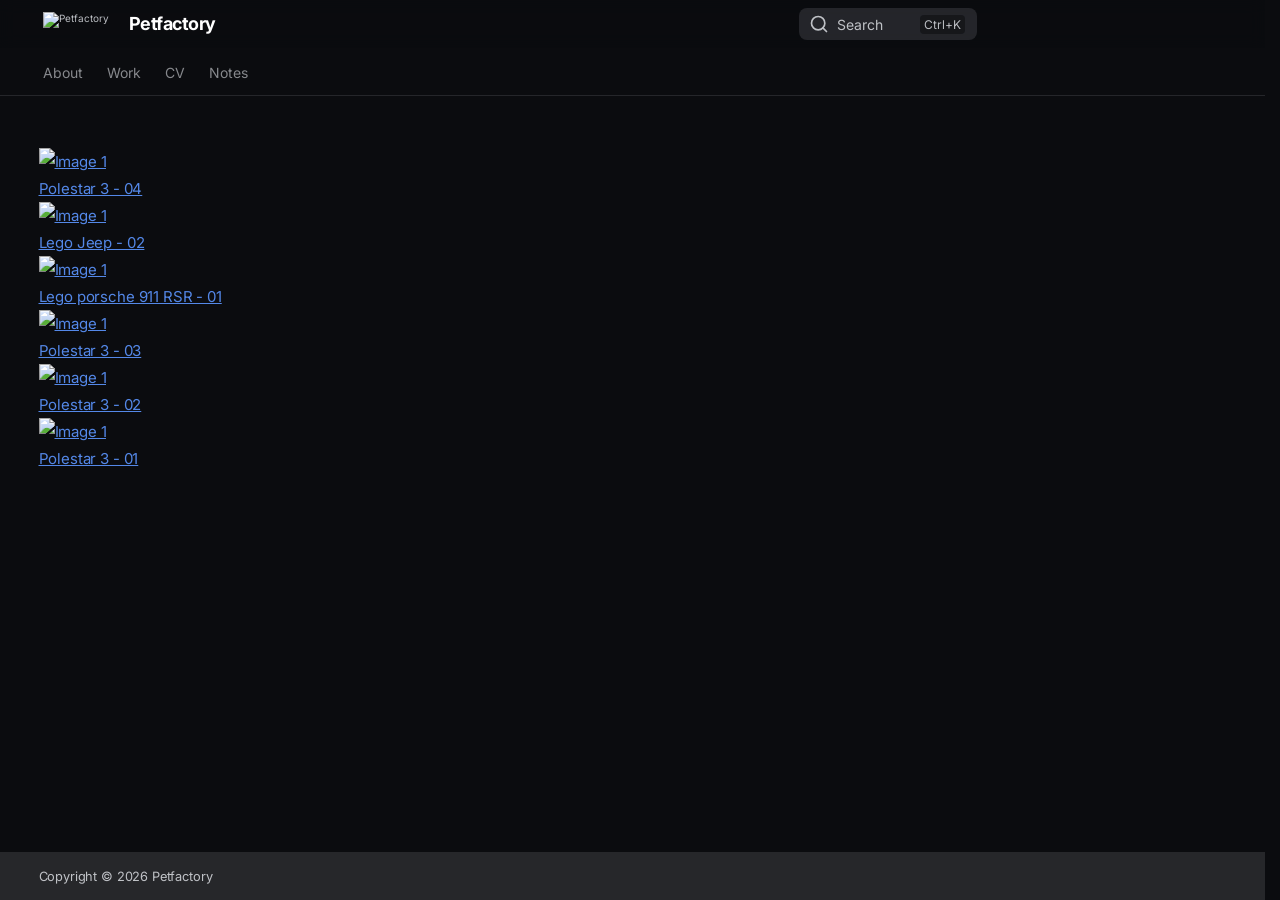
==== commit 4f4d25bf: "add resoinsive grid" ====
--- a/site/index.html
+++ b/site/index.html
@@ -9,10 +9,8 @@
         <meta name="description" content="A new project generated from the default template project.">
       
       
-        <meta name="author" content="<your name here>">
-      
-      
-        <link rel="canonical" href="https://www.petfactory.se/zensical/">
+        <meta name="author" content="Johan">
+      
       
       
       
@@ -55,6 +53,8 @@
         <style>:root{--md-text-font:"Inter";--md-code-font:"JetBrains Mono"}</style>
       
     
+    
+      <link rel="stylesheet" href="./stylesheets/extra.css">
     
     <script>__md_scope=new URL(".",location),__md_hash=e=>[...e].reduce(((e,t)=>(e<<5)-e+t.charCodeAt(0)),0),__md_get=(e,t=localStorage,a=__md_scope)=>JSON.parse(t.getItem(a.pathname+"."+e)),__md_set=(e,t,a=localStorage,_=__md_scope)=>{try{a.setItem(_.pathname+"."+e,JSON.stringify(t))}catch(e){}},document.documentElement.setAttribute("data-platform",navigator.platform)</script>
     
@@ -246,7 +246,9 @@
           
             
               
-              <div class="md-sidebar md-sidebar--primary" data-md-component="sidebar" data-md-type="navigation" >
+                
+              
+              <div class="md-sidebar md-sidebar--primary" data-md-component="sidebar" data-md-type="navigation" hidden>
                 <div class="md-sidebar__scrollwrap">
                   <div class="md-sidebar__inner">
                     
@@ -509,7 +511,9 @@
             
             
               
-              <div class="md-sidebar md-sidebar--secondary" data-md-component="sidebar" data-md-type="toc" >
+                
+              
+              <div class="md-sidebar md-sidebar--secondary" data-md-component="sidebar" data-md-type="toc" hidden>
                 <div class="md-sidebar__scrollwrap">
                   
                     
@@ -541,6 +545,8 @@
               
                 
 
+  
+
 
 
   
@@ -549,27 +555,120 @@
               
               <article class="md-content__inner md-typeset">
                 
+
+<!-- 
                   
 
 <h1 id="home">HOME<a class="headerlink" href="#home" title="Permanent link">&para;</a></h1>
 
-
-
-
-
-
-
-
-
-  
-  
-
-
-
-
-
-
-                
+  
+
+
+
+
+
+
+
+
+
+  
+  
+
+
+
+
+  
+
+
+
+                 -->
+
+<div class="image-grid">
+
+    
+    
+    <div class="grid-item">
+        <a href="/work/polestar3-04">
+            <img src=/assets/work/polestar3_susp_vat_02_960.jpg alt="Image 1">
+            <div class="overlay">
+                <div class="text">
+                    Polestar 3 - 04
+                </div>
+            </div>
+        </a>
+    </div>
+
+    
+    
+    <div class="grid-item">
+        <a href="/work/lego-jeep-02">
+            <img src=/assets/work/lego_jeep_vat_04_960.jpg alt="Image 1">
+            <div class="overlay">
+                <div class="text">
+                    Lego Jeep - 02
+                </div>
+            </div>
+        </a>
+    </div>
+
+    
+    
+    <div class="grid-item">
+        <a href="/work/lego-porsche-911-RSR-01">
+            <img src=/assets/work/porsche_911_RSR_03_960.jpg alt="Image 1">
+            <div class="overlay">
+                <div class="text">
+                    Lego porsche 911 RSR - 01
+                </div>
+            </div>
+        </a>
+    </div>
+
+    
+    
+    <div class="grid-item">
+        <a href="/work/polestar3-03">
+            <img src=/assets/work/polestar_3_morph_03_960.jpg alt="Image 1">
+            <div class="overlay">
+                <div class="text">
+                    Polestar 3 - 03
+                </div>
+            </div>
+        </a>
+    </div>
+
+    
+    
+    <div class="grid-item">
+        <a href="/work/polestar3-02">
+            <img src=/assets/work/polestar_2_tone_01_960.jpg alt="Image 1">
+            <div class="overlay">
+                <div class="text">
+                    Polestar 3 - 02
+                </div>
+            </div>
+        </a>
+    </div>
+
+    
+    
+    <div class="grid-item">
+        <a href="/work/polestar3-01">
+            <img src=/assets/work/polestar_3_01_960.jpg alt="Image 1">
+            <div class="overlay">
+                <div class="text">
+                    Polestar 3 - 01
+                </div>
+            </div>
+        </a>
+    </div>
+
+    
+
+</div>
+
+
+
               </article>
             </div>
           
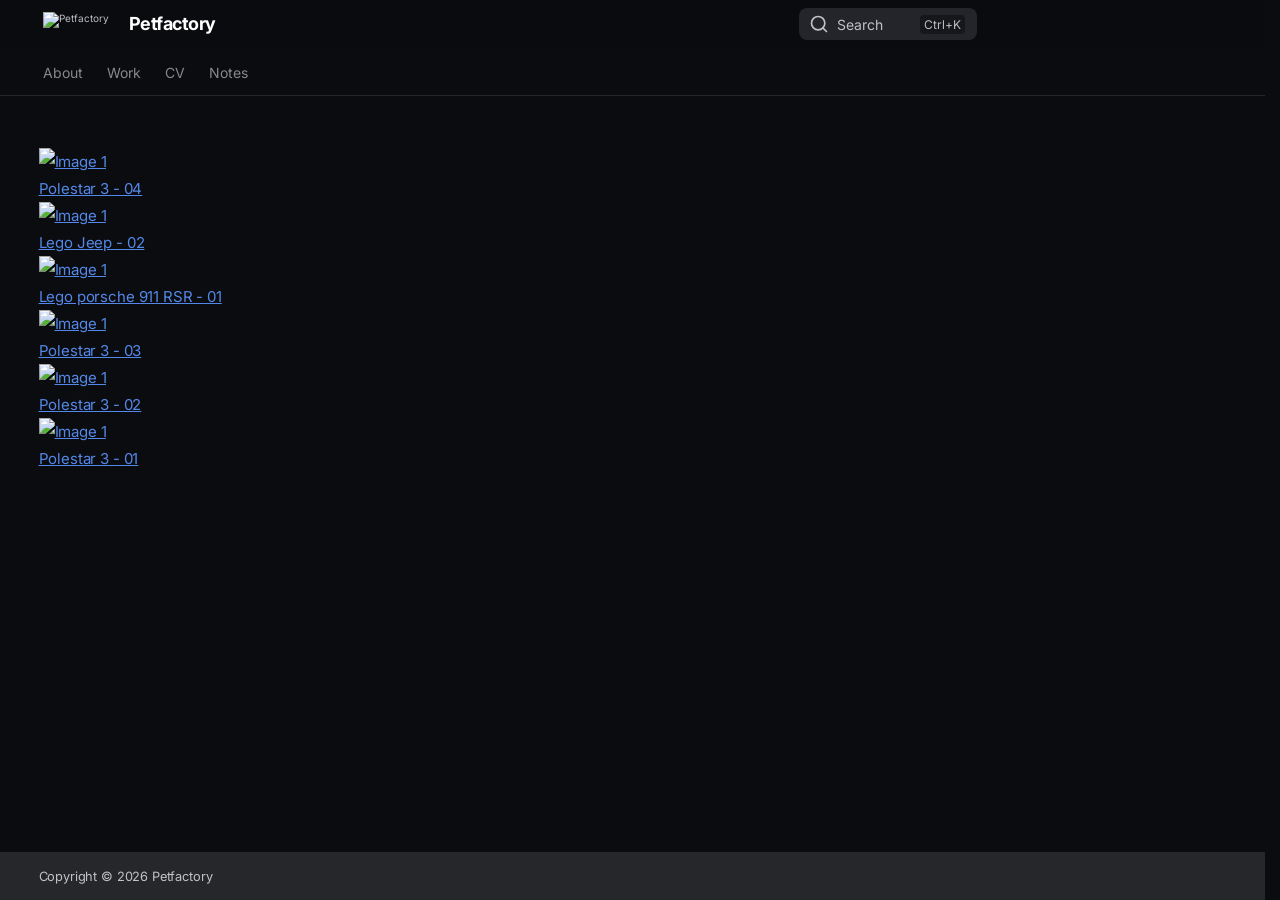
==== commit 20ae0732: "add works" ====
--- a/site/index.html
+++ b/site/index.html
@@ -190,7 +190,7 @@
   
   
     <li class="md-tabs__item">
-      <a href="./work/work/" class="md-tabs__link">
+      <a href="./work/work.md" class="md-tabs__link">
         
   
   Work
@@ -305,7 +305,7 @@
   
   
     <li class="md-nav__item">
-      <a href="./work/work/" class="md-nav__link">
+      <a href="./work/work.md" class="md-nav__link">
         
   
   
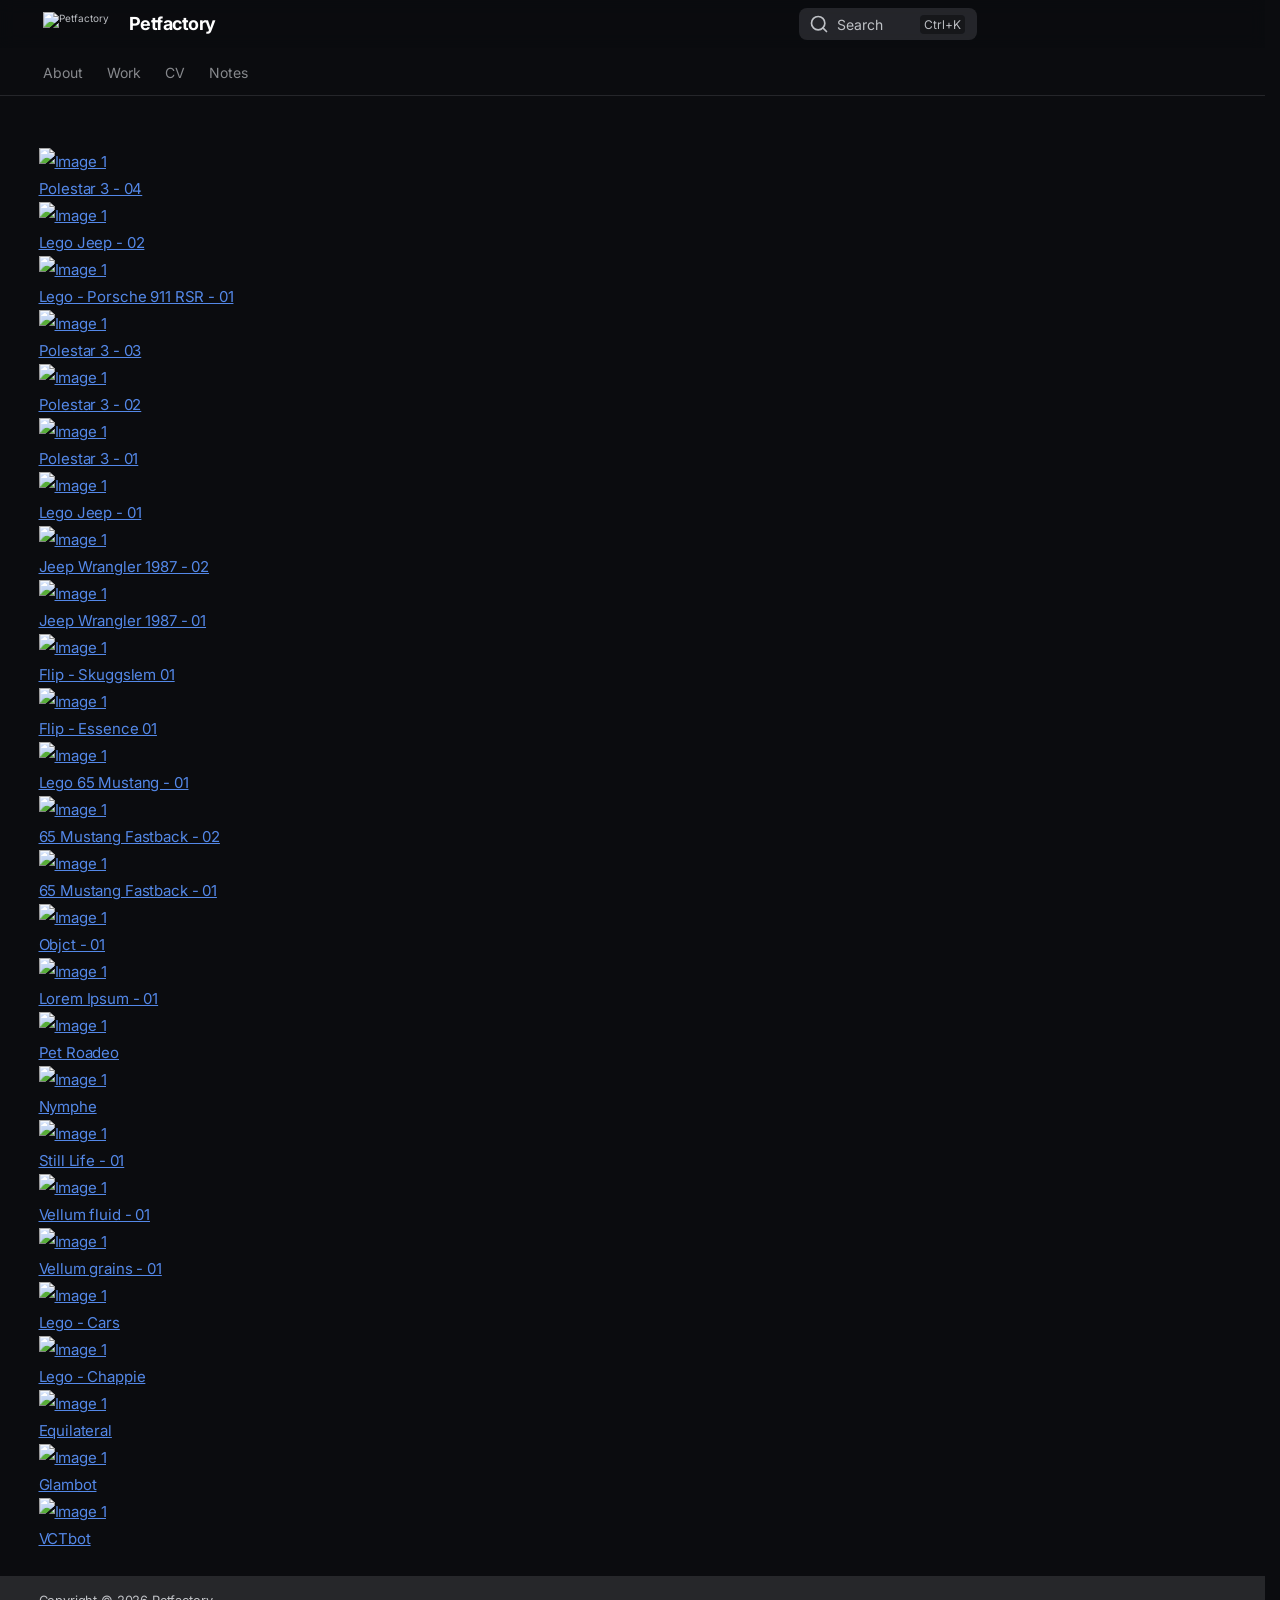
==== commit 273d0f0b: "add projects" ====
--- a/site/index.html
+++ b/site/index.html
@@ -190,7 +190,7 @@
   
   
     <li class="md-tabs__item">
-      <a href="./work/work.md" class="md-tabs__link">
+      <a href="./work/" class="md-tabs__link">
         
   
   Work
@@ -305,9 +305,11 @@
   
   
     <li class="md-nav__item">
-      <a href="./work/work.md" class="md-nav__link">
-        
-  
+      <a href="./work/" class="md-nav__link">
+        
+  
+  
+    <svg xmlns="http://www.w3.org/2000/svg" fill="none" stroke="currentColor" stroke-linecap="round" stroke-linejoin="round" stroke-width="2" class="lucide lucide-rocket" viewBox="0 0 24 24"><path d="M12 15v5s3.03-.55 4-2c1.08-1.62 0-5 0-5M4.5 16.5c-1.5 1.26-2 5-2 5s3.74-.5 5-2c.71-.84.7-2.13-.09-2.91a2.18 2.18 0 0 0-2.91-.09"/><path d="M9 12a22 22 0 0 1 2-3.95A12.88 12.88 0 0 1 22 2c0 2.72-.78 7.5-6 11a22.4 22.4 0 0 1-4 2z"/><path d="M9 12H4s.55-3.03 2-4c1.62-1.08 5 .05 5 .05"/></svg>
   
   <span class="md-ellipsis">
     
@@ -618,7 +620,7 @@
             <img src=/assets/work/porsche_911_RSR_03_960.jpg alt="Image 1">
             <div class="overlay">
                 <div class="text">
-                    Lego porsche 911 RSR - 01
+                    Lego - Porsche 911 RSR - 01
                 </div>
             </div>
         </a>
@@ -628,7 +630,7 @@
     
     <div class="grid-item">
         <a href="/work/polestar3-03">
-            <img src=/assets/work/polestar_3_morph_03_960.jpg alt="Image 1">
+            <img src=/assets/work/polestar_3_morph_04_960.jpg alt="Image 1">
             <div class="overlay">
                 <div class="text">
                     Polestar 3 - 03
@@ -641,7 +643,7 @@
     
     <div class="grid-item">
         <a href="/work/polestar3-02">
-            <img src=/assets/work/polestar_2_tone_01_960.jpg alt="Image 1">
+            <img src=/assets/work/polestar_2_tone_02_960.jpg alt="Image 1">
             <div class="overlay">
                 <div class="text">
                     Polestar 3 - 02
@@ -654,10 +656,270 @@
     
     <div class="grid-item">
         <a href="/work/polestar3-01">
-            <img src=/assets/work/polestar_3_01_960.jpg alt="Image 1">
+            <img src=/assets/work/polestar_3_02_960.jpg alt="Image 1">
             <div class="overlay">
                 <div class="text">
                     Polestar 3 - 01
+                </div>
+            </div>
+        </a>
+    </div>
+
+    
+    
+    <div class="grid-item">
+        <a href="/work/lego-jeep-01">
+            <img src=/assets/work/lego_jeep_02_960.jpg alt="Image 1">
+            <div class="overlay">
+                <div class="text">
+                    Lego Jeep - 01
+                </div>
+            </div>
+        </a>
+    </div>
+
+    
+    
+    <div class="grid-item">
+        <a href="/work/jeep-wrangler-02">
+            <img src=/assets/work/jeep_lab_01_960.jpg alt="Image 1">
+            <div class="overlay">
+                <div class="text">
+                    Jeep Wrangler 1987 - 02
+                </div>
+            </div>
+        </a>
+    </div>
+
+    
+    
+    <div class="grid-item">
+        <a href="/work/jeep-wrangler-01">
+            <img src=/assets/work/jeep_05_960.jpg alt="Image 1">
+            <div class="overlay">
+                <div class="text">
+                    Jeep Wrangler 1987 - 01
+                </div>
+            </div>
+        </a>
+    </div>
+
+    
+    
+    <div class="grid-item">
+        <a href="/work/flip-skuggslem-01">
+            <img src=/assets/work/skuggslem_03_960.jpg alt="Image 1">
+            <div class="overlay">
+                <div class="text">
+                    Flip - Skuggslem 01 
+                </div>
+            </div>
+        </a>
+    </div>
+
+    
+    
+    <div class="grid-item">
+        <a href="/work/flip-essence-01">
+            <img src=/assets/work/flip_iittala_04_960.jpg alt="Image 1">
+            <div class="overlay">
+                <div class="text">
+                    Flip - Essence 01 
+                </div>
+            </div>
+        </a>
+    </div>
+
+    
+    
+    <div class="grid-item">
+        <a href="/work/lego-mustang-01">
+            <img src=/assets/work/lego_mustang_01_960.jpg alt="Image 1">
+            <div class="overlay">
+                <div class="text">
+                    Lego 65 Mustang - 01
+                </div>
+            </div>
+        </a>
+    </div>
+
+    
+    
+    <div class="grid-item">
+        <a href="/work/mustang-02">
+            <img src=/assets/work/mustang_drift_04_960.jpg alt="Image 1">
+            <div class="overlay">
+                <div class="text">
+                    65 Mustang Fastback - 02
+                </div>
+            </div>
+        </a>
+    </div>
+
+    
+    
+    <div class="grid-item">
+        <a href="/work/mustang-01">
+            <img src=/assets/work/mustang_quarry_01_960.jpg alt="Image 1">
+            <div class="overlay">
+                <div class="text">
+                    65 Mustang Fastback - 01
+                </div>
+            </div>
+        </a>
+    </div>
+
+    
+    
+    <div class="grid-item">
+        <a href="/work/objct-01">
+            <img src=/assets/work/objct_03_960.jpg alt="Image 1">
+            <div class="overlay">
+                <div class="text">
+                    Objct - 01
+                </div>
+            </div>
+        </a>
+    </div>
+
+    
+    
+    <div class="grid-item">
+        <a href="/work/lorem-ipsum-01">
+            <img src=/assets/work/lorem_ipsum_01_960.jpg alt="Image 1">
+            <div class="overlay">
+                <div class="text">
+                    Lorem Ipsum - 01
+                </div>
+            </div>
+        </a>
+    </div>
+
+    
+    
+    <div class="grid-item">
+        <a href="/work/pet-roadeo">
+            <img src=/assets/work/pet_roadeo_01_960.jpg alt="Image 1">
+            <div class="overlay">
+                <div class="text">
+                    Pet Roadeo
+                </div>
+            </div>
+        </a>
+    </div>
+
+    
+    
+    <div class="grid-item">
+        <a href="/work/nymphe">
+            <img src=/assets/work/nymphe_01_960.jpg alt="Image 1">
+            <div class="overlay">
+                <div class="text">
+                    Nymphe
+                </div>
+            </div>
+        </a>
+    </div>
+
+    
+    
+    <div class="grid-item">
+        <a href="/work/still-life-01">
+            <img src=/assets/work/still_life_01_01_960.jpg alt="Image 1">
+            <div class="overlay">
+                <div class="text">
+                    Still Life - 01
+                </div>
+            </div>
+        </a>
+    </div>
+
+    
+    
+    <div class="grid-item">
+        <a href="/work/vellum-fluid-01">
+            <img src=/assets/work/vellum_fluid_01_960.jpg alt="Image 1">
+            <div class="overlay">
+                <div class="text">
+                    Vellum fluid - 01
+                </div>
+            </div>
+        </a>
+    </div>
+
+    
+    
+    <div class="grid-item">
+        <a href="/work/vellum-grains-01">
+            <img src=/assets/work/vellum_grain_02_960.jpg alt="Image 1">
+            <div class="overlay">
+                <div class="text">
+                    Vellum grains - 01
+                </div>
+            </div>
+        </a>
+    </div>
+
+    
+    
+    <div class="grid-item">
+        <a href="/work/lego-cars">
+            <img src=/assets/work/lego_cars_01_960.jpg alt="Image 1">
+            <div class="overlay">
+                <div class="text">
+                    Lego - Cars
+                </div>
+            </div>
+        </a>
+    </div>
+
+    
+    
+    <div class="grid-item">
+        <a href="/work/lego-chappie">
+            <img src=/assets/work/chappie_02_960.jpg alt="Image 1">
+            <div class="overlay">
+                <div class="text">
+                    Lego - Chappie
+                </div>
+            </div>
+        </a>
+    </div>
+
+    
+    
+    <div class="grid-item">
+        <a href="/work/equilateral">
+            <img src=/assets/work/equilateral_04_960.jpg alt="Image 1">
+            <div class="overlay">
+                <div class="text">
+                    Equilateral
+                </div>
+            </div>
+        </a>
+    </div>
+
+    
+    
+    <div class="grid-item">
+        <a href="/work/glambot">
+            <img src=/assets/work/glambot_v02_960.jpg alt="Image 1">
+            <div class="overlay">
+                <div class="text">
+                    Glambot
+                </div>
+            </div>
+        </a>
+    </div>
+
+    
+    
+    <div class="grid-item">
+        <a href="/work/vctbot">
+            <img src=/assets/work/vctbot_01_960.jpg alt="Image 1">
+            <div class="overlay">
+                <div class="text">
+                    VCTbot
                 </div>
             </div>
         </a>
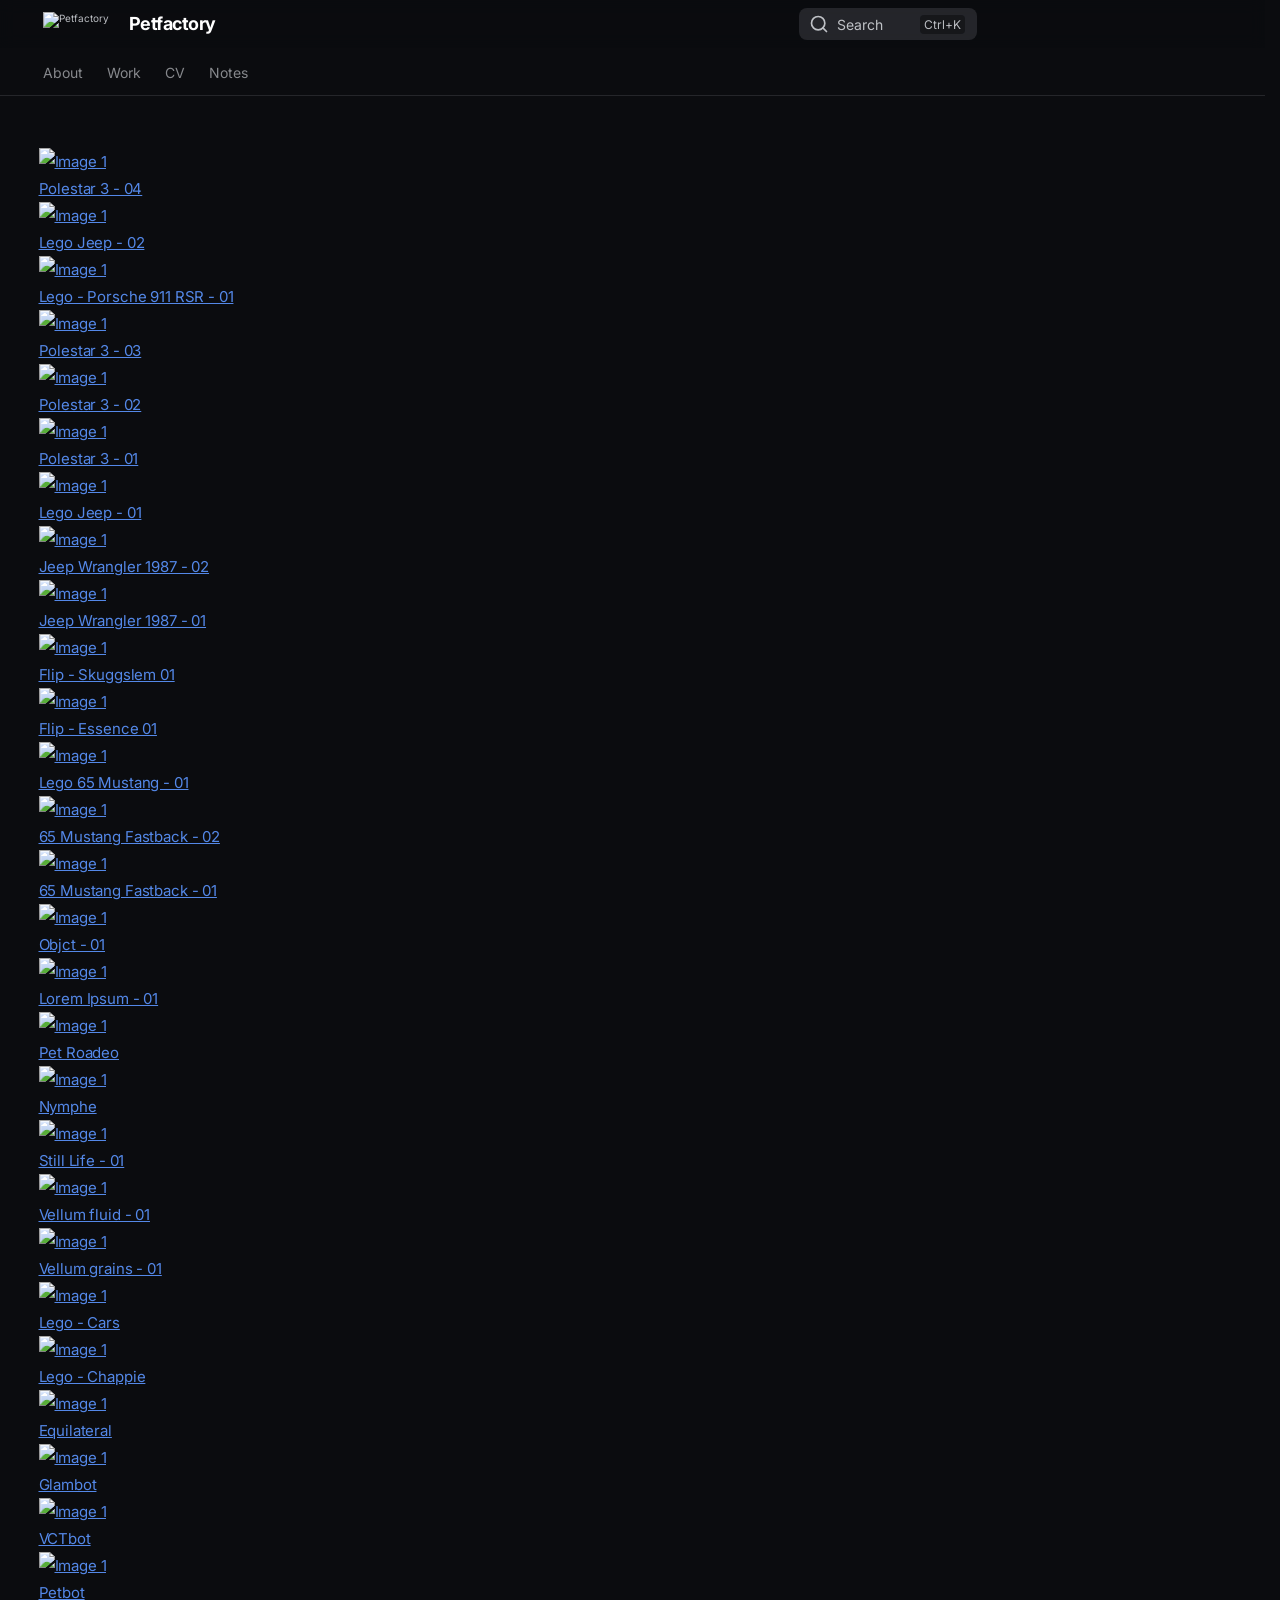
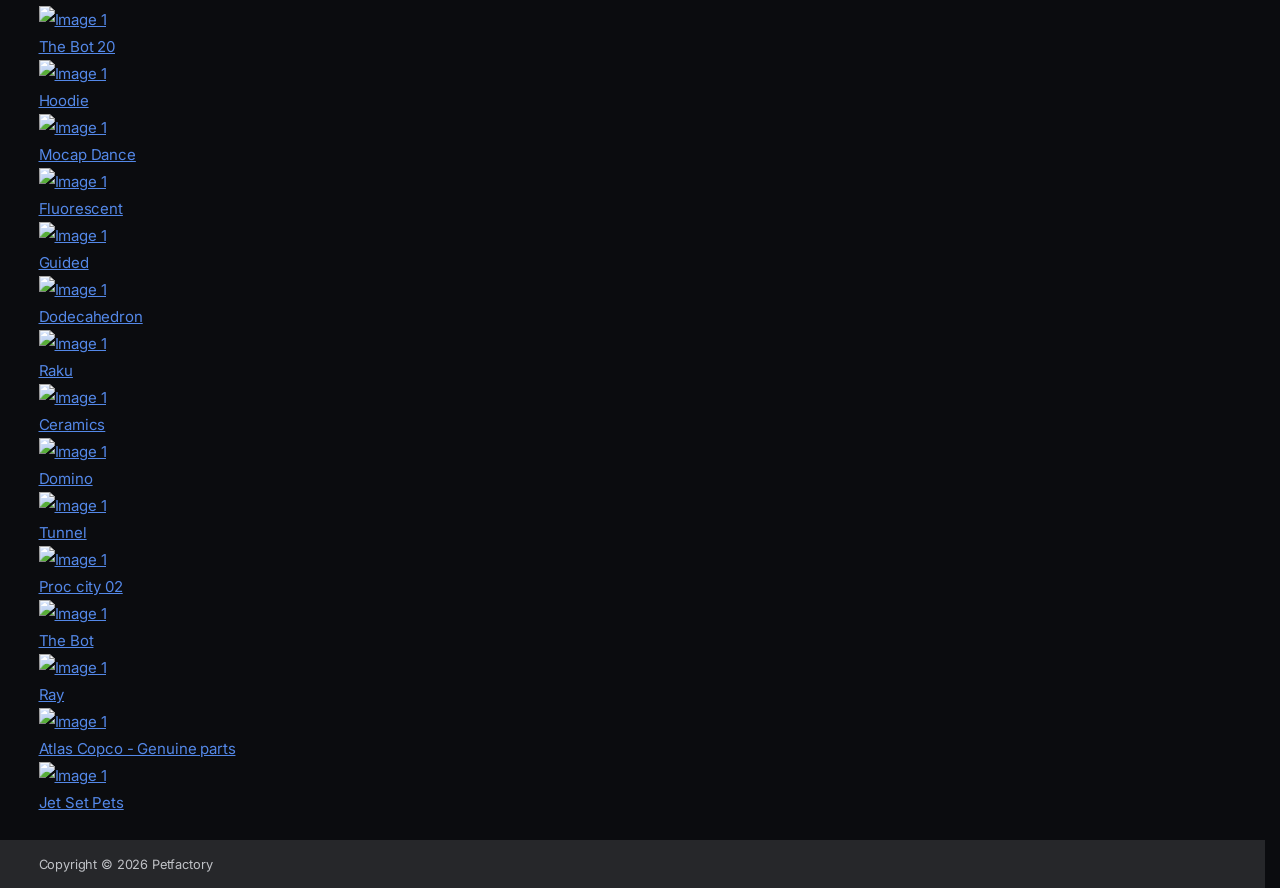
==== commit 9322a968: "fix work grid" ====
--- a/site/index.html
+++ b/site/index.html
@@ -558,33 +558,6 @@
               <article class="md-content__inner md-typeset">
                 
 
-<!-- 
-                  
-
-<h1 id="home">HOME<a class="headerlink" href="#home" title="Permanent link">&para;</a></h1>
-
-  
-
-
-
-
-
-
-
-
-
-  
-  
-
-
-
-
-  
-
-
-
-                 -->
-
 <div class="image-grid">
 
     
@@ -926,9 +899,216 @@
     </div>
 
     
+    
+    <div class="grid-item">
+        <a href="/work/petbot">
+            <img src=/assets/work/petbot_02_960.jpg alt="Image 1">
+            <div class="overlay">
+                <div class="text">
+                    Petbot
+                </div>
+            </div>
+        </a>
+    </div>
+
+    
+    
+    <div class="grid-item">
+        <a href="/work/the-bot-20">
+            <img src=/assets/work/the_bot_20_01_960.jpg alt="Image 1">
+            <div class="overlay">
+                <div class="text">
+                    The Bot 20
+                </div>
+            </div>
+        </a>
+    </div>
+
+    
+    
+    <div class="grid-item">
+        <a href="/work/hoodie">
+            <img src=/assets/work/hoodie_particles_v01_960.jpg alt="Image 1">
+            <div class="overlay">
+                <div class="text">
+                    Hoodie
+                </div>
+            </div>
+        </a>
+    </div>
+
+    
+    
+    <div class="grid-item">
+        <a href="/work/mocap-dance">
+            <img src=/assets/work/mocap_dance_v04_960.jpg alt="Image 1">
+            <div class="overlay">
+                <div class="text">
+                    Mocap Dance
+                </div>
+            </div>
+        </a>
+    </div>
+
+    
+    
+    <div class="grid-item">
+        <a href="/work/fluorescent">
+            <img src=/assets/work/fluorescent_960.jpg alt="Image 1">
+            <div class="overlay">
+                <div class="text">
+                    Fluorescent
+                </div>
+            </div>
+        </a>
+    </div>
+
+    
+    
+    <div class="grid-item">
+        <a href="/work/guided">
+            <img src=/assets/work/guided_v01_960.jpg alt="Image 1">
+            <div class="overlay">
+                <div class="text">
+                    Guided
+                </div>
+            </div>
+        </a>
+    </div>
+
+    
+    
+    <div class="grid-item">
+        <a href="/work/dodecahedron">
+            <img src=/assets/work/dodecahedron_v05_960.jpg alt="Image 1">
+            <div class="overlay">
+                <div class="text">
+                    Dodecahedron
+                </div>
+            </div>
+        </a>
+    </div>
+
+    
+    
+    <div class="grid-item">
+        <a href="/work/raku">
+            <img src=/assets/work/raku_04_960.jpg alt="Image 1">
+            <div class="overlay">
+                <div class="text">
+                    Raku
+                </div>
+            </div>
+        </a>
+    </div>
+
+    
+    
+    <div class="grid-item">
+        <a href="/work/ceramics">
+            <img src=/assets/work/bowl_v04_960.jpg alt="Image 1">
+            <div class="overlay">
+                <div class="text">
+                    Ceramics
+                </div>
+            </div>
+        </a>
+    </div>
+
+    
+    
+    <div class="grid-item">
+        <a href="/work/domino">
+            <img src=/assets/work/domino_v01_960.jpg alt="Image 1">
+            <div class="overlay">
+                <div class="text">
+                    Domino
+                </div>
+            </div>
+        </a>
+    </div>
+
+    
+    
+    <div class="grid-item">
+        <a href="/work/tunnel">
+            <img src=/assets/work/tunnel_960.jpg alt="Image 1">
+            <div class="overlay">
+                <div class="text">
+                    Tunnel
+                </div>
+            </div>
+        </a>
+    </div>
+
+    
+    
+    <div class="grid-item">
+        <a href="/work/proc-city-02">
+            <img src=/assets/work/proc_city_02_960.png alt="Image 1">
+            <div class="overlay">
+                <div class="text">
+                    Proc city 02
+                </div>
+            </div>
+        </a>
+    </div>
+
+    
+    
+    <div class="grid-item">
+        <a href="/work/the-bot">
+            <img src=/assets/work/the_bot_retro_960.png alt="Image 1">
+            <div class="overlay">
+                <div class="text">
+                    The Bot
+                </div>
+            </div>
+        </a>
+    </div>
+
+    
+    
+    <div class="grid-item">
+        <a href="/work/ray">
+            <img src=/assets/work/ray_960.jpg alt="Image 1">
+            <div class="overlay">
+                <div class="text">
+                    Ray
+                </div>
+            </div>
+        </a>
+    </div>
+
+    
+    
+    <div class="grid-item">
+        <a href="/work/atlas-copco-genuine-parts">
+            <img src=/assets/work/atlas_genuine_parts_01_960.jpg alt="Image 1">
+            <div class="overlay">
+                <div class="text">
+                    Atlas Copco - Genuine parts
+                </div>
+            </div>
+        </a>
+    </div>
+
+    
+    
+    <div class="grid-item">
+        <a href="/work/jetsetpets">
+            <img src=/assets/work/jet_set_pets_01_960.jpg alt="Image 1">
+            <div class="overlay">
+                <div class="text">
+                    Jet Set Pets
+                </div>
+            </div>
+        </a>
+    </div>
+
+    
 
 </div>
-
 
 
               </article>
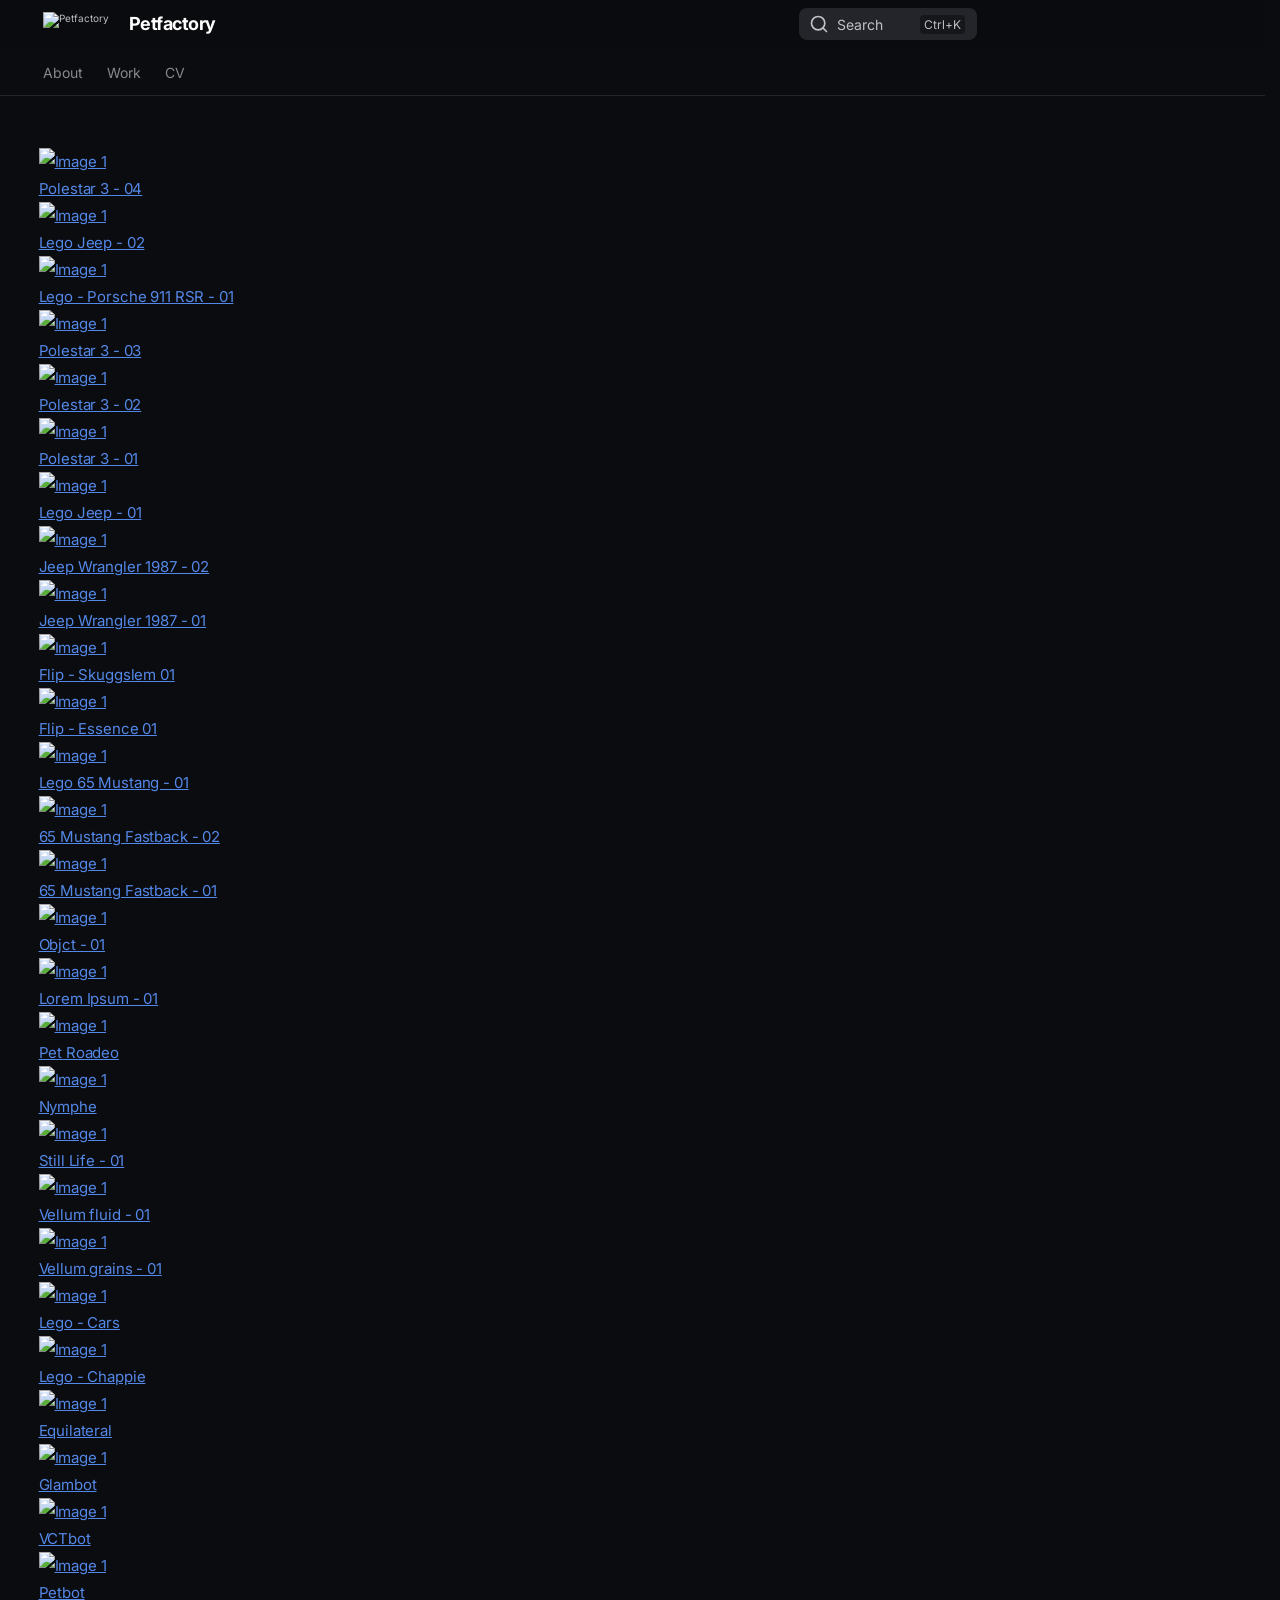
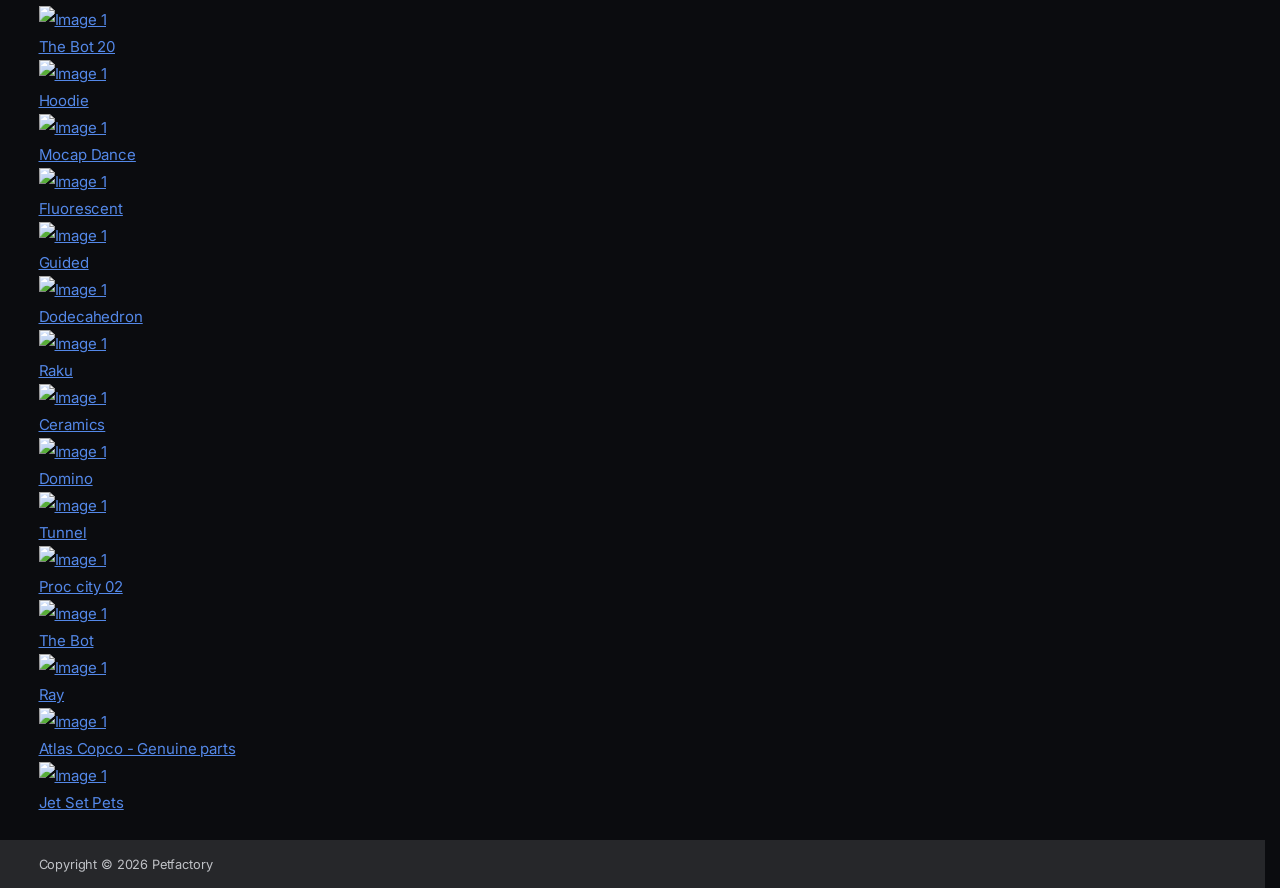
==== commit d8d29817: "about" ====
--- a/site/index.html
+++ b/site/index.html
@@ -216,25 +216,6 @@
   
 
       
-        
-  
-  
-  
-  
-    
-    
-      <li class="md-tabs__item">
-        <a href="./notes/houdini/_houdini_/" class="md-tabs__link">
-          
-  
-  Notes
-
-        </a>
-      </li>
-    
-  
-
-      
     </ul>
   </div>
 </nav>
@@ -350,157 +331,6 @@
   
 
       </a>
-    </li>
-  
-
-    
-      
-      
-  
-  
-  
-  
-    
-    
-      
-        
-      
-        
-      
-        
-      
-    
-    
-    
-      
-      
-        
-      
-    
-    
-    <li class="md-nav__item md-nav__item--nested">
-      
-        
-        
-        <input class="md-nav__toggle md-toggle " type="checkbox" id="__nav_4" >
-        
-          
-          <label class="md-nav__link" for="__nav_4" id="__nav_4_label" tabindex="0">
-            
-  
-  
-  <span class="md-ellipsis">
-    
-  
-    Notes
-  
-
-    
-  </span>
-  
-  
-
-            <span class="md-nav__icon md-icon"></span>
-          </label>
-        
-        <nav class="md-nav" data-md-level="1" aria-labelledby="__nav_4_label" aria-expanded="false">
-          <label class="md-nav__title" for="__nav_4">
-            <span class="md-nav__icon md-icon"></span>
-            
-  
-    Notes
-  
-
-          </label>
-          <ul class="md-nav__list" data-md-scrollfix>
-            
-              
-                
-  
-  
-  
-  
-    <li class="md-nav__item">
-      <a href="./notes/houdini/_houdini_/" class="md-nav__link">
-        
-  
-  
-  <span class="md-ellipsis">
-    
-  
-     houdini 
-  
-
-    
-  </span>
-  
-  
-
-      </a>
-    </li>
-  
-
-              
-            
-              
-                
-  
-  
-  
-  
-    <li class="md-nav__item">
-      <a href="./notes/unreal/_unreal_/" class="md-nav__link">
-        
-  
-  
-  <span class="md-ellipsis">
-    
-  
-     unreal 
-  
-
-    
-  </span>
-  
-  
-
-      </a>
-    </li>
-  
-
-              
-            
-              
-                
-  
-  
-  
-  
-    <li class="md-nav__item">
-      <a href="./notes/resolve/_resolve_/" class="md-nav__link">
-        
-  
-  
-  <span class="md-ellipsis">
-    
-  
-     resolve 
-  
-
-    
-  </span>
-  
-  
-
-      </a>
-    </li>
-  
-
-              
-            
-          </ul>
-        </nav>
-      
     </li>
   
 
